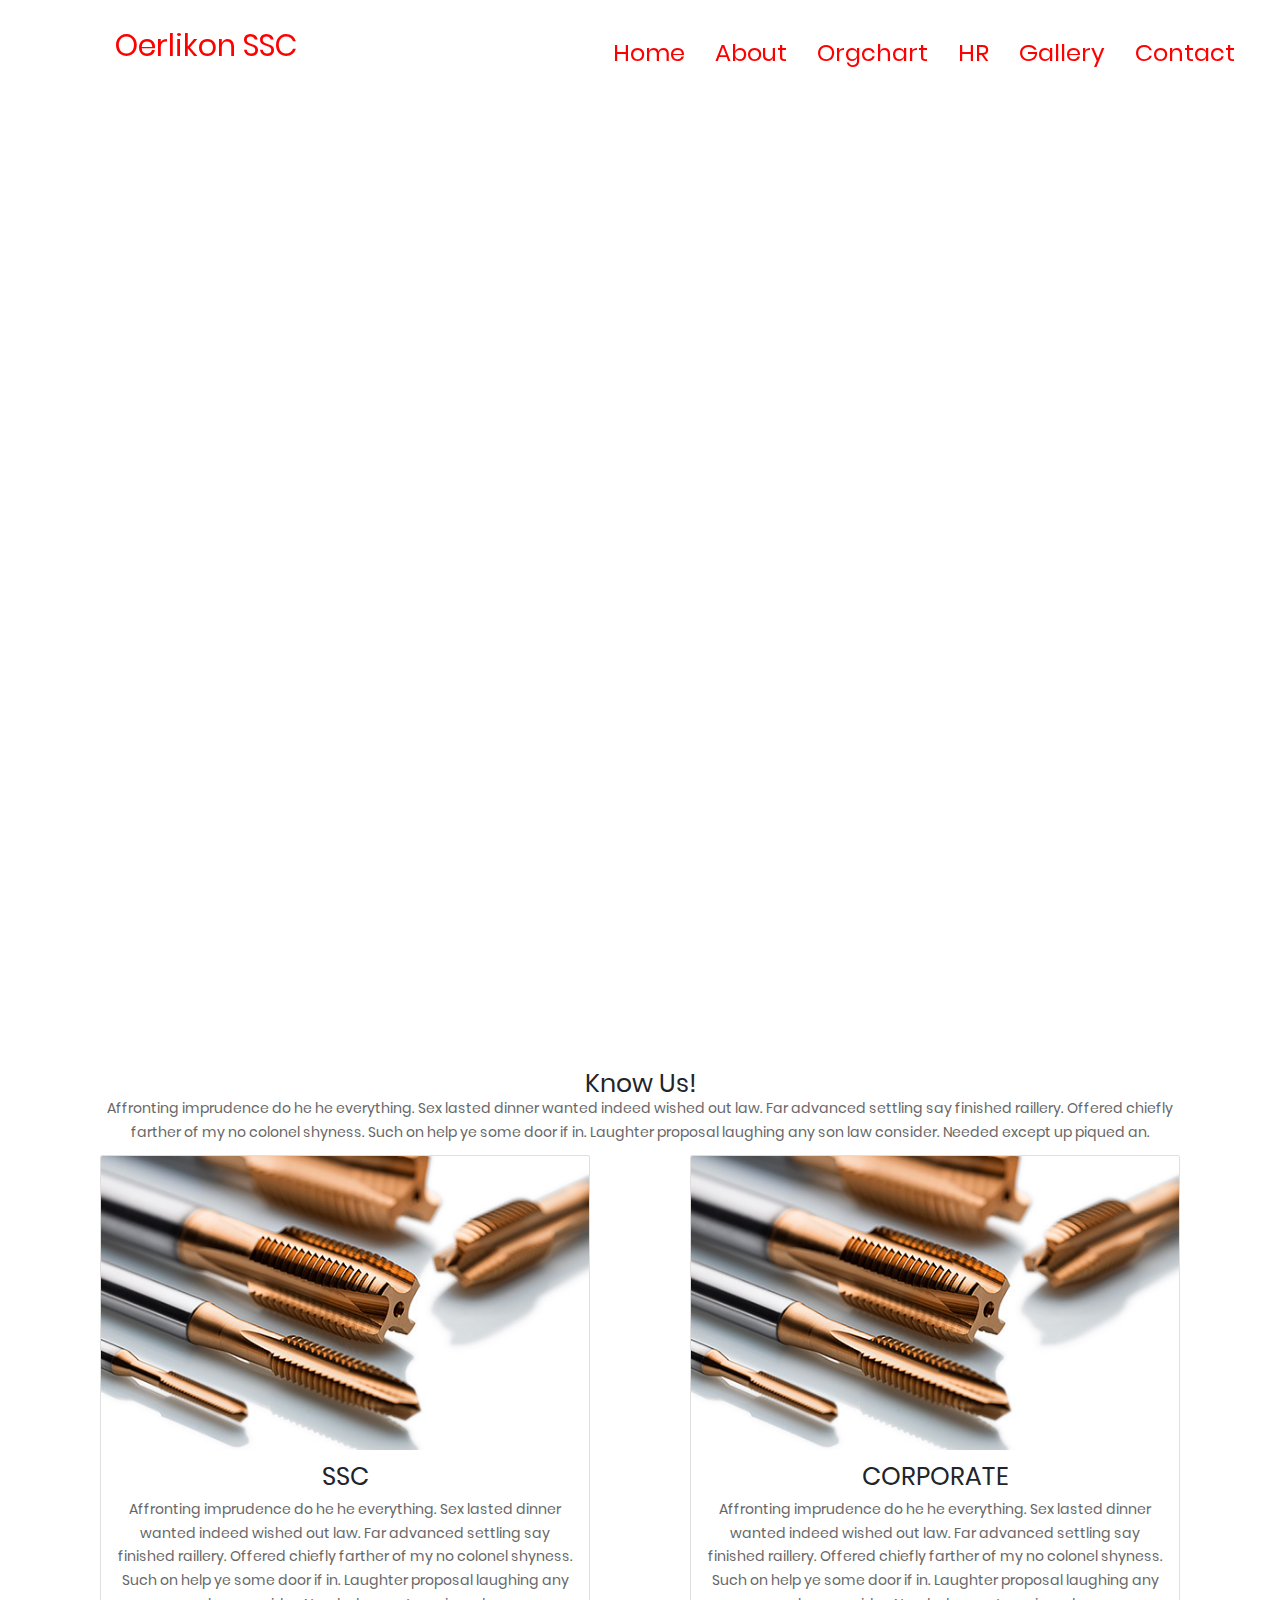
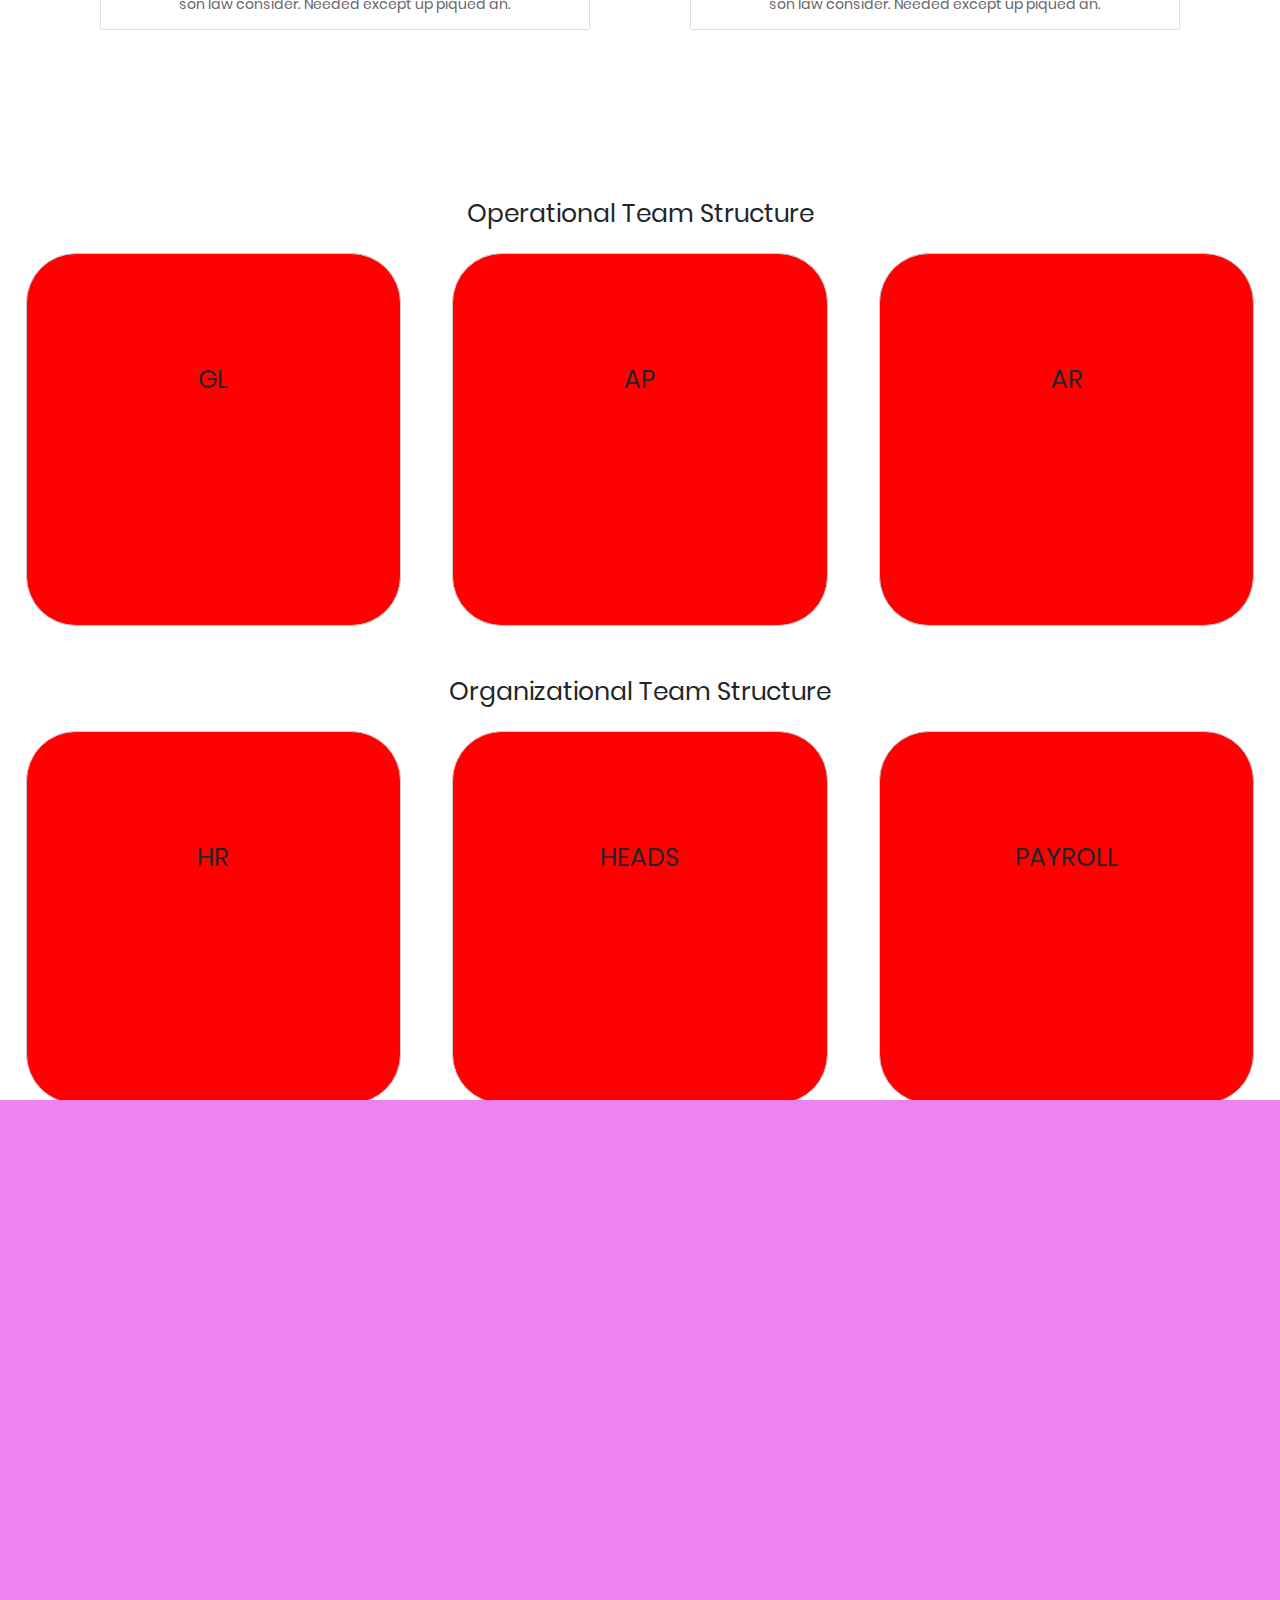
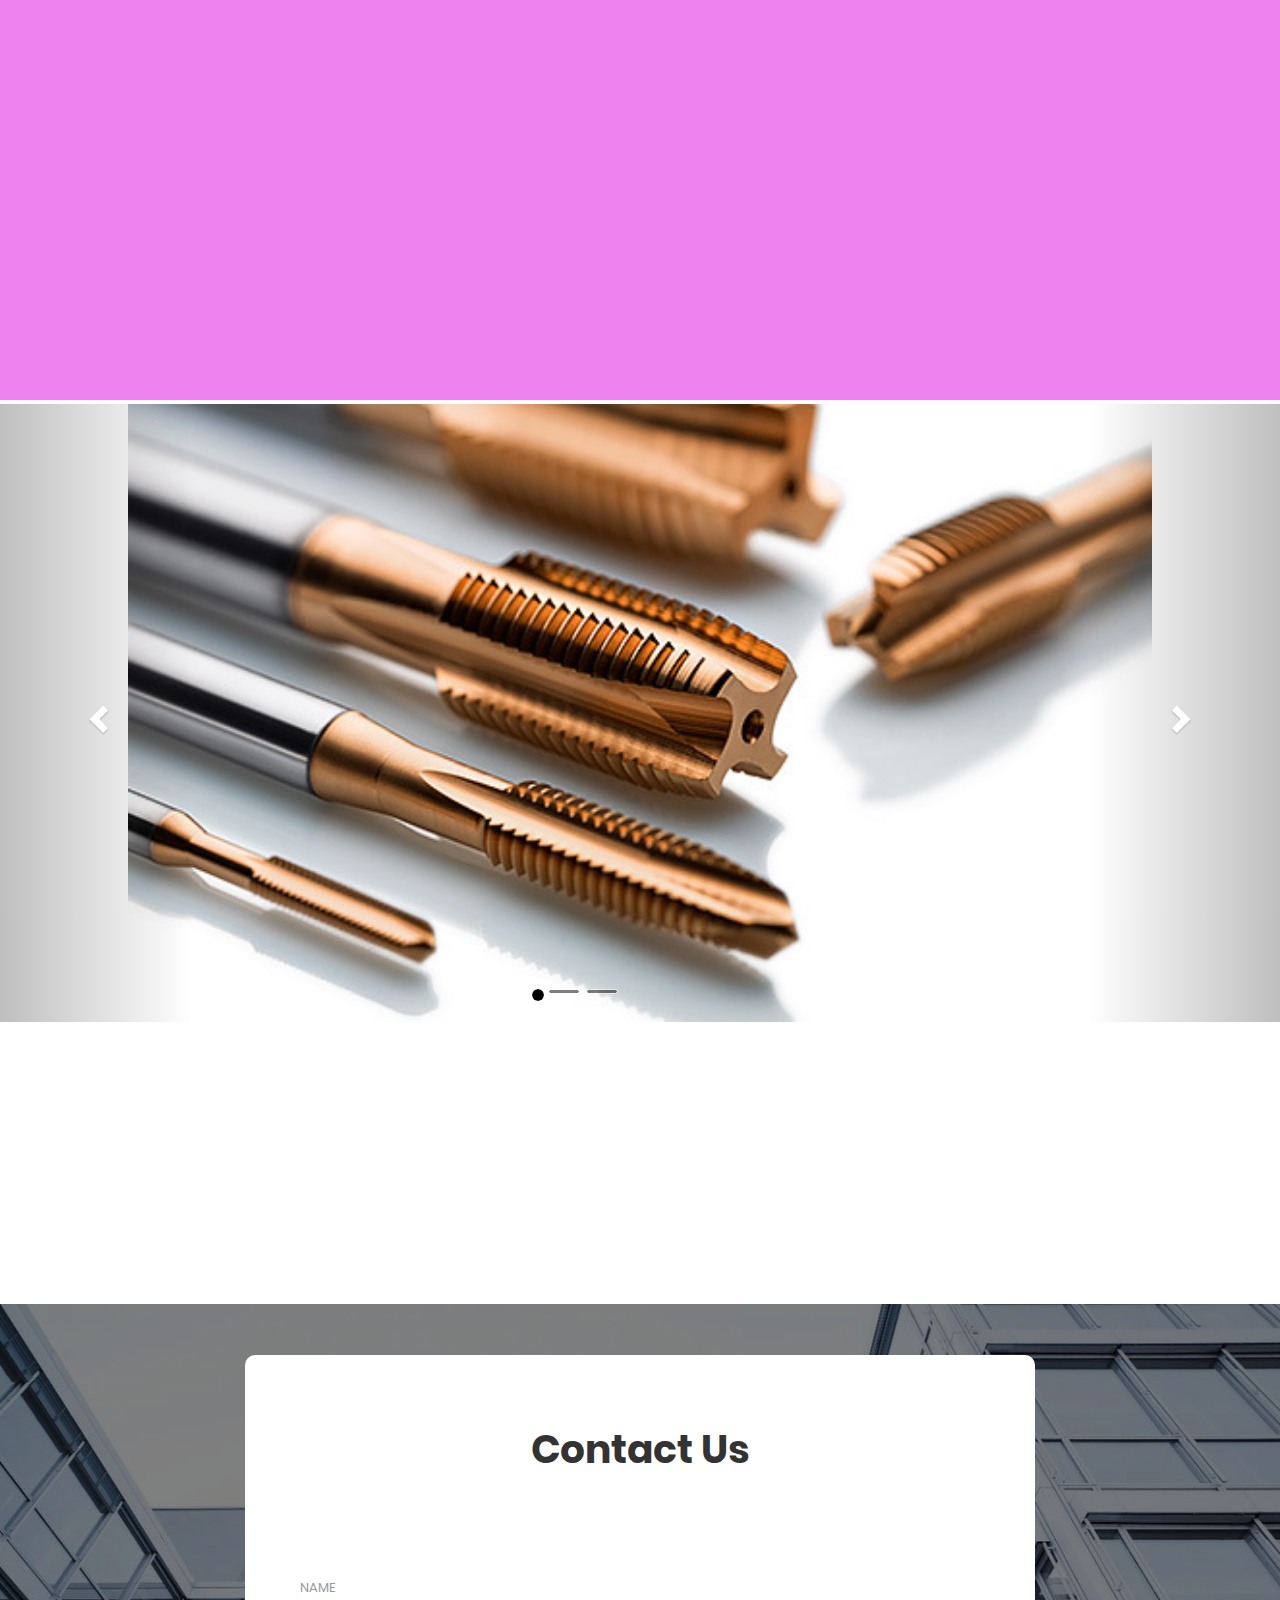
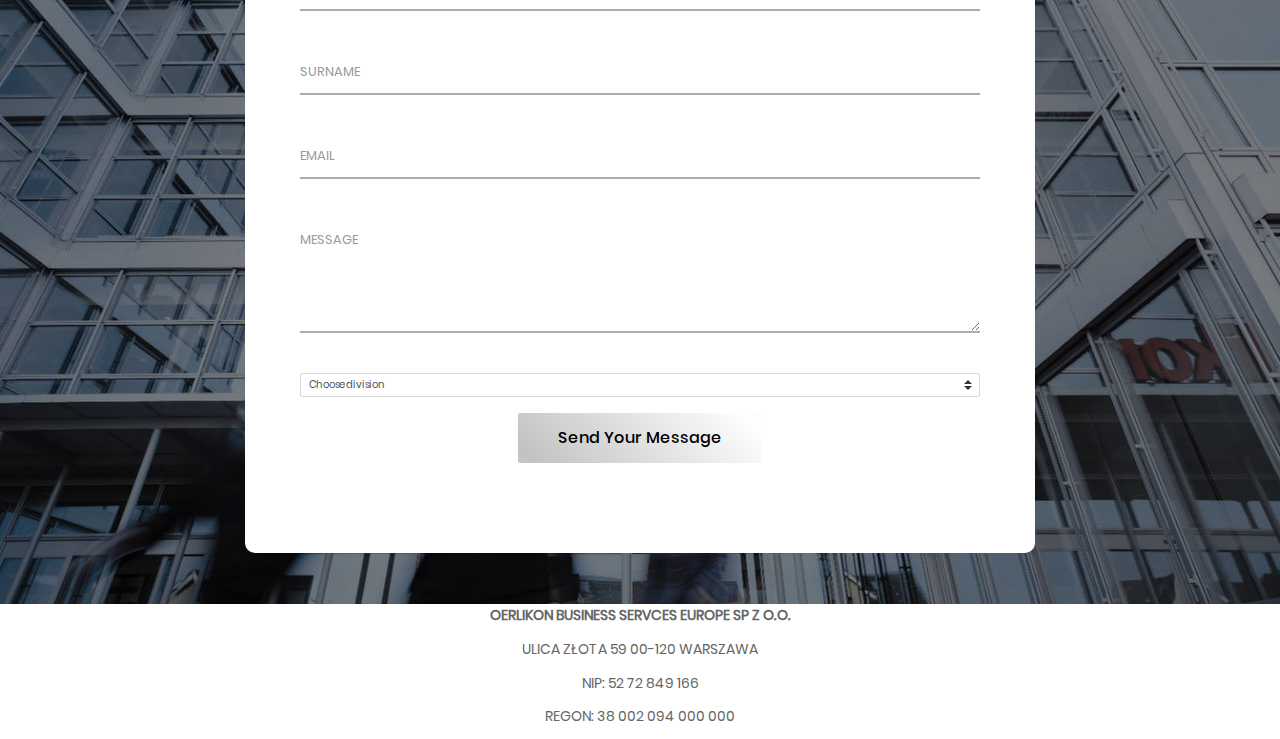
==== home.html @ 7bb5ea24 "Pop_Window" ====
<!doctype html>
<html lang="en">
<head>
<!-- Required meta tags -->
<meta charset="utf-8">
<meta name="viewport" content="width=device-width, initial-scale=1, shrink-to-fit=no">

<!-- Bootstrap CSS -->
<link rel="stylesheet" href="https://stackpath.bootstrapcdn.com/bootstrap/4.4.1/css/bootstrap.min.css" integrity="sha384-Vkoo8x4CGsO3+Hhxv8T/Q5PaXtkKtu6ug5TOeNV6gBiFeWPGFN9MuhOf23Q9Ifjh" crossorigin="anonymous">
<script src="https://ajax.googleapis.com/ajax/libs/jquery/3.4.1/jquery.min.js"></script>
<link rel="stylesheet" href="https://maxcdn.bootstrapcdn.com/bootstrap/3.4.1/css/bootstrap.min.css">
  <script src="https://ajax.googleapis.com/ajax/libs/jquery/3.4.1/jquery.min.js"></script>
  <script src="https://maxcdn.bootstrapcdn.com/bootstrap/3.4.1/js/bootstrap.min.js"></script>
<link rel ="stylesheet" type="text/css" href = "style.css"/>
<link href="https://fonts.googleapis.com/css?family=Poppins&display=swap" rel="stylesheet">
<link rel="icon" type="image/png" href="images/icons/favicon.ico"/>
<!--===============================================================================================-->
<link rel="stylesheet" type="text/css" href="vendor/bootstrap/css/bootstrap.min.css">
<!--===============================================================================================-->
<link rel="stylesheet" type="text/css" href="fonts/font-awesome-4.7.0/css/font-awesome.min.css">
<!--===============================================================================================-->
<link rel="stylesheet" type="text/css" href="vendor/animate/animate.css">
<!--===============================================================================================-->
<link rel="stylesheet" type="text/css" href="vendor/css-hamburgers/hamburgers.min.css">
<!--===============================================================================================-->
<link rel="stylesheet" type="text/css" href="vendor/select2/select2.min.css">
<!--===============================================================================================-->
<link rel="stylesheet" type="text/css" href="css/util.css">
<link rel="stylesheet" type="text/css" href="css/main.css">
<title>Oerlikon SSC</title>
</head>
<body>

<div class="container-page" id='first'>
          <nav class="nav">
         <div class="container">
                    <div class="logo">
                  <a href="#first">Oerlikon SSC</a>
                    </div>
                    <div id="mainListDiv" class="main_list">
                              <ul class="navlinks">
                                <li><a href="#first">Home</a></li>
                                <li><a href="#second">About</a></li>
                                <li><a href="#third">Orgchart</a></li>
                                <li><a href="#fourth">HR</a></li>
                                <li><a href="#fifth">Gallery</a></li>
                                <li><a href="#sixth">Contact</a></li>
    
                                </ul>
                                </div>
                              <span class="navTrigger">
                                    <i></i>
                                    <i></i>
                                    <i></i>
                              </span>
                </div>
        </nav>

        <div class="video">
        <video  autoplay muted loop id="myVideo">
        <source src= "css/VideoHome.mp4" type="video/mp4">
        </video>
        </div>


</div>


  <div class="ssc_page" id='myDIV'>
    <div class="ssc_page_popup">
      <img src="close.jpg" alt="Close" id='close' class='close' style='width:3%'>
      <div id='ssc_page_popup_content'>
        <div class="contentscroll">

            <div class="ssccontent">

            </div>
            <div class="ssccontent">
    
            </div>
            <div class="ssccontent">

            </div>
            <div class="ssccontent">
 
            </div>
            <div class="ssccontent">

            </div>



          
        </div>
      </div> 
    </div>

  </div>

<div class="container-page" id='second'>


  <div class='headabout'>
    <h1>Know Us!</h1>
    <p>Affronting imprudence do he he everything. Sex lasted dinner wanted indeed wished out law. Far advanced settling say finished raillery. Offered chiefly farther of my no colonel shyness. Such on help ye some door if in. Laughter proposal laughing any son law consider. Needed except up piqued an.</p>
  </div>
<div class='branches'>
<div class='aboutdiv' id='ssc' >
    <div class="card cardabout" style="width: 100%;height: 100%;" >
    <img src="css/prod1.jpg" class="card-img-top" alt="...">
      <div class="card-body" >

        <h1 class="card-title">SSC</h1>
        <p class="card-text">Affronting imprudence do he he everything. Sex lasted dinner wanted indeed wished out law. Far advanced settling say finished raillery. Offered chiefly farther of my no colonel shyness. Such on help ye some door if in. Laughter proposal laughing any son law consider. Needed except up piqued an. 
        </p>
        
      </div>
    </div>

</div>
<div class='aboutdiv' id='gnr' onclick="location.href='#';">

  <div class="card cardabout" style="width: 100%;height: 100%;">
    <img src="css/prod1.jpg" class="card-img-top" alt="...">
      <div class="card-body">
        <h1 class="card-title">CORPORATE</h1>
        <p class="card-text">Affronting imprudence do he he everything. Sex lasted dinner wanted indeed wished out law. Far advanced settling say finished raillery. Offered chiefly farther of my no colonel shyness. Such on help ye some door if in. Laughter proposal laughing any son law consider. Needed except up piqued an. 
        </p>
        
      </div>
    </div>
</div>

</div>

</div>


















































<div class="container-page"id='third'>
 


    <div class='org_teams'>
      <h1>Operational Team Structure</h1>
          <div class='divider'>
            
                <div class="team">
                      <div class="cards">
                        <h1 class='team_text'>GL</h1>
                      </div>
                </div>

                <div class="team">
                      <div class="cards">
                        <h1 class='team_text'>AP</h1>
                      </div>
                </div>

                <div class="team">
                      <div class="cards">
                        <h1 class='team_text'>AR</h1>
                      </div>
                </div>

          </div>
          <h1>Organizational Team Structure</h1>
          <div class='divider'>
            <div class="team">
                  <div class="cards">
                    <h1 class='team_text'>HR</h1>
                  </div>
            </div>

            <div class="team">
                  <div class="cards">
                    <h1 class='team_text'>HEADS</h1>
                  </div>
            </div>

            <div class="team">
                  <div class="cards">
                    <h1 class='team_text'>PAYROLL</h1>
                  </div>
            </div>

      </div>

    </div>



  

</div>
































<div id='fourth' class="container-page"></div>
<div id='fifth' class="container-page"><div id="myCarousel" class="carousel slide" data-ride="carousel">
  <!-- Indicators -->
  <ol class="carousel-indicators">
    <li data-target="#myCarousel" data-slide-to="0" class="active"></li>
    <li data-target="#myCarousel" data-slide-to="1"></li>
    <li data-target="#myCarousel" data-slide-to="2"></li>
  </ol>

  <!-- Wrapper for slides -->
  <div class="carousel-inner">

    <div class="item active">
      <img src="css/prod1.jpg" alt="Los Angeles" style="width:100%;">
      <div class="carousel-caption">

      </div>
    </div>

    <div class="item">
      <img src="css/prod1.jpg" alt="Chicago" style="width:100%;">
      <div class="carousel-caption">

      </div>
    </div>

    <div class="item">
      <img src="css/prod1.jpg" alt="New York" style="width:100%;">
      <div class="carousel-caption">

      </div>
    </div>

  </div>

  <!-- Left and right controls -->
  <a class="left carousel-control" href="#myCarousel" data-slide="prev">
    <span class="glyphicon glyphicon-chevron-left"></span>
    <span class="sr-only">Previous</span>
  </a>
  <a class="right carousel-control" href="#myCarousel" data-slide="next">
    <span class="glyphicon glyphicon-chevron-right"></span>
    <span class="sr-only">Next</span>
  </a>
</div></div>





<div class="container-page"id='sixth'>
  <div class="bg-contact2" style="background-image: url('images/concactback.jpg');">
		<div class="container-contact2">
			<div class="wrap-contact2">
				<form class="contact2-form validate-form"  action="mail.php" method="POST">
					<span class="contact2-form-title">
						Contact Us
					</span>

					<div class="wrap-input2 validate-input" data-validate="Name is required">
						<input class="input2" type="text" name="name">
						<span class="focus-input2" data-placeholder="NAME"></span>
          </div>
          
          <div class="wrap-input2 validate-input" data-validate="Surname is required">
						<input class="input2" type="text" name="surname">
						<span class="focus-input2" data-placeholder="SURNAME"></span>
					</div>

					<div class="wrap-input2 validate-input" data-validate = "Valid email is required: ex@abc.xyz">
						<input class="input2" type="text" name="email">
						<span class="focus-input2" data-placeholder="EMAIL"></span>
					</div>

					<div class="wrap-input2 validate-input" data-validate = "Message is required">
						<textarea class="input2" name="message"></textarea>
						<span class="focus-input2" data-placeholder="MESSAGE"></span>
          </div>
          
          
           <div>
    
            <select class="custom-select my-1 mr-sm-2" id="inlineFormCustomSelectPref">
              <option selected>Choose division</option>
              <option value="1">General Ledger</option>
              <option value="2">Account Receivable</option>
              <option value="3">Account Payable</option>
              <option value="4">Human Resources</option>
            </select>
          </div> 
          
          

					<div class="container-contact2-form-btn">
						<div class="wrap-contact2-form-btn">
							<div class="contact2-form-bgbtn"></div>
							<button class="contact2-form-btn">
								Send Your Message
							</button>
						</div>
					</div>
				</form>
			</div>
		</div>
	</div>





<div id="footer">
  <div class="container">
    <p class="footer-block"><strong>OERLIKON BUSINESS SERVCES EUROPE SP Z O.O.</strong></p>
    <p class="footer-block">ULICA ZŁOTA 59 00-120 WARSZAWA</p>
    <p class="footer-block">NIP: 52 72 849 166</p>
    <p class="footer-block">REGON: 38 002 094 000 000</p>
  </div>
</div>
</div>











<script>
    $(window).scroll(function() {
        if ($(document).scrollTop() > 50) {
            $('.nav').addClass('affix');
            console.log("OK");
        } else {
            $('.nav').removeClass('affix');
        }
    });
</script>
<script>
  window.dataLayer = window.dataLayer || [];
  function gtag(){dataLayer.push(arguments);}
  gtag('js', new Date());

  gtag('config', 'UA-23581568-13');
</script>
<script src="vendor/jquery/jquery-3.2.1.min.js"></script>
<!--===============================================================================================-->
<script src="vendor/bootstrap/js/popper.js"></script>
<script src="vendor/bootstrap/js/bootstrap.min.js"></script>
<!--===============================================================================================-->
<script src="vendor/select2/select2.min.js"></script>
<!--===============================================================================================-->
<script src="js/main.js"></script>

<!-- Global site tag (gtag.js) - Google Analytics -->
<script async src="https://www.googletagmanager.com/gtag/js?id=UA-23581568-13"></script>

<script src="https://code.jquery.com/jquery-3.4.1.slim.min.js" integrity="sha384-J6qa4849blE2+poT4WnyKhv5vZF5SrPo0iEjwBvKU7imGFAV0wwj1yYfoRSJoZ+n" crossorigin="anonymous"></script>
<script src="https://cdn.jsdelivr.net/npm/popper.js@1.16.0/dist/umd/popper.min.js" integrity="sha384-Q6E9RHvbIyZFJoft+2mJbHaEWldlvI9IOYy5n3zV9zzTtmI3UksdQRVvoxMfooAo" crossorigin="anonymous"></script>
<script src="https://stackpath.bootstrapcdn.com/bootstrap/4.4.1/js/bootstrap.min.js" integrity="sha384-wfSDF2E50Y2D1uUdj0O3uMBJnjuUD4Ih7YwaYd1iqfktj0Uod8GCExl3Og8ifwB6" crossorigin="anonymous"></script>
<script src="https://ajax.googleapis.com/ajax/libs/jquery/3.1.1/jquery.min.js"></script>
<script src="scripts.js"></script>
  </body>
</html>
---- style.css ----
@import url('https://fonts.googleapis.com/css?family=Quicksand:400,500,700');

html,
body {
    margin: 0;
    padding: 0;
    box-sizing: border-box;
    font-family: "Quicksand", sans-serif;
    font-size: 62.5%;
    font-size: 10px;
}
/*-- Inspiration taken from abdo steif -->
/* --> https://codepen.io/abdosteif/pen/bRoyMb?editors=1100*/

/* Navbar section */
@media (max-width: 768px) {
    .nav div.main_list ul li a {
        text-decoration: none;
        color: red;
        line-height: 65px;
        font-size: 1.4rem !important;
    }
}






















.nav {
    width: 100%;
    height: 65px;
    position: fixed;
    line-height: 65px;
    text-align: center;
    z-index: 10;
}

.carousel {
    position: relative;
    height: auto;
    width :100%;
    margin-left: 0%;
    margin-top: 0;
    padding-top: 0;
}

.container-page {
    width: 100%;
    height: 100vh;
}

#second {
    
    text-align: center;
    display: inline-block;
    margin: auto;
    padding: 10rem;
    align-content: center;
}
.aboutdiv{
    width:100%;
    height: 100%;

}
.branches{
    display: flex;
}
.cardabout{
    z-index:-10!important;
}


#ssc{
margin-right: 5rem;
}

#ssc:hover{
    background-color:rgba(255,0,0,.2);
}

#gnr{
    margin-left: 5rem;
}

#gnr:hover{
    background-color:rgba(255,0,0,.2);
}
.carousel-inner {
    width: 80% !important;
    margin-left: 10%;
}

.ssc_page{

display: none;
top: 0;
bottom:0;
position: fixed;
width: 100%;
height: 100%;
background-color: rgba(153, 153, 153, 0.37);
z-index: 1000;;
padding:5%;
}
.ssc_page_pop{

    
    top: 0;
    bottom:0;
    position: fixed;
    width: 100%;
    height: 100%;
    background-color: rgba(153, 153, 153, 0.37);
    z-index: 1000;;
    padding:5%;
    }

.ssc_page_popup{

top: 0;
bottom:0;
position: absolute;

width: 70%;
height:80%;
z-index: 1000;
margin-top:5%;
margin-left:7%;
box-shadow: 0 0 150px rgba(0, 0, 0, 0.9);
transition: box-shadow .2s;

}
.close{
position: relative;
margin-right: -3%;
margin-top: -2%;
background: transparent;
border-radius: 50%;
}

#ssc_page_popup_content{
    position: absolute;;
   height: 100%;
    width: 100%;
    
    overflow-y: hidden;
    
}
.contentscroll{

height: 1500px;
overflow-y: scroll;
width: 100%;
background-color: white;

    
    
}

/* .ssccontent{
position:relative;
width:100%;
height:500px;
border: 1px solid #ccc;

} */


















#third {
    background-color: white;
    text-align: center;
    display: inline-block;
    margin: auto;
    padding-top: 0;
}
.head_org{
    margin-top:2vh;
    
}

.divider{
    width: 100%;
    height: 50%;
   padding-bottom: 2%;
    display: flex;
    align-content: center;

}
.team{
    height: 100%;
    width: 33.33333%;
    
    padding:2%;
}

.cards{
    width: 100%;
    height: 100%;
    
    transition: box-shadow .2s;
    border-radius:50px;
    border: 1px solid #ccc;
    background: rgb(255, 1, 1);
    
}

.cards:hover{
    box-shadow: 0 0 150px rgba(33,33,33,.42);

}

.team_text{
    
    padding-top:30%;
    }









.org_teams{
margin-bottom: 0;
width: 100%;
height: 100vh;
background-color: white;
}
.org_operational{
    width: 100%;
    height: 50%;
    background-color: pink;;
}
.org_organiz{
    width: 100%;
    height: 50%;
    background-color: red;;
}





















#fourth {
    background-color: violet;
    text-align: center;
    display: inline-block;
    
}

.video {
    height: 100vh;
    width: 100%;
    overflow: hidden;
    
}

#myVideo {
    position: absolute;
    z-index: -1;
    top: 0;
    left: 0;
    width: 100%;
    height: 100%;
    object-fit: cover;
}

.nav div.logo {
    float: left;
    width: auto;
    height: auto;
    padding-left: 10rem;
}

@media screen and (max-width: 900px) {
    .nav div.logo {
        padding-left: 1rem;
    }
}

.nav div.logo a {
    text-decoration: none;
    color: red;
    font-size: 3rem;
}

/* .nav div.logo a:hover {
    color: #00E676;
} */

.nav div.main_list {
    height: 65px;
    float: right;
}

    .nav div.main_list ul {
        width: 100%;
        height: 65px;
        display: flex;
        list-style: none;
        margin: 0;
        padding: 0;
    }

        .nav div.main_list ul li {
            width: auto;
            height: 65px;
            padding: 0;
            padding-right: 3rem;
        }

            .nav div.main_list ul li a {
                text-decoration: none;
                color: red;
                line-height: 65px;
                font-size: 2.4rem;
            }

                .nav div.main_list ul li a:hover {
                    color: black;
                }

.item {
    max-height: 100vh !important;
}

.carousel-indicators li {
    background-color: black !important;
}

/* Home section */

.home {
    width: 100%;
    height: 100vh;
    background-image: url(https://images.unsplash.com/photo-1498550744921-75f79806b8a7?ixlib=rb-0.3.5&ixid=eyJhcHBfaWQiOjEyMDd9&s=b0f6908fa5e81286213c7211276e6b3d&auto=format&fit=crop&w=1500&q=80);
    background-position: center top;
    background-size: cover;
}

.navTrigger {
    display: none;
}

.nav {
    padding-top: 20px;
    padding-bottom: 20px;
    -webkit-transition: all 0.4s ease;
    transition: all 0.4s ease;
}


/* Media qurey section */
@media (min-width: 992px) {
    .container {
        max-width: 100% !important;
    }
}

@media (min-width: 768px) {
    .container {
        max-width: 100% !important;
    }
}


@media screen and (min-width: 768px) and (max-width: 1200px) {
    .container {
        margin: 0;
        margin-left: 0 !important;
    }

    .nav div.main_list ul li a {
        font-size: 1.5REM;
    }
}

@media (min-width: 1200px) {
    .container {
        max-width: 100% !important;
    }
}

@media screen and (max-width:901px) {
    .navTrigger {
        display: block;
    }

    .nav div.logo {
        margin-left: 15px;
    }

    .nav div.main_list {
        width: 100%;
        height: 0;
        overflow: hidden;
    }

    .nav div.show_list {
        height: auto;
        display: none;
    }

    .nav div.main_list ul {
        flex-direction: column;
        width: 100%;
        height: 100vh;
        right: 0;
        left: 0;
        bottom: 0;
        background-color: rgba(255,255,255,0.5);
        /*same background color of navbar*/
        background-position: center top;
    }

        .nav div.main_list ul li {
            width: 100%;
            text-align: right;
        }

            .nav div.main_list ul li a {
                text-align: center;
                width: 100%;
                font-size: 3rem;
                padding: 20px;
            }

    .nav div.media_button {
        display: block;
    }
}



.navTrigger {
    cursor: pointer;
    width: 30px;
    height: 25px;
    margin: auto;
    position: absolute;
    right: 30px;
    top: 0;
    bottom: 0;
}

    .navTrigger i {
        background-color: red;
        border-radius: 2px;
        content: '';
        display: block;
        width: 100%;
        height: 4px;
    }

        .navTrigger i:nth-child(1) {
            -webkit-animation: outT 0.8s backwards;
            animation: outT 0.8s backwards;
           -webkit-animation-direction: reverse;
            animation-direction: reverse;
        }

.@media (min-width: 768px)
.container {
    max-width: 768px;
}

.navTrigger i:nth-child(2) {
    margin: 5px 0;
    -webkit-animation: outM 0.8s backwards;
    animation: outM 0.8s backwards;
    -webkit-animation-direction: reverse;
    animation-direction: reverse;
}

.navTrigger i:nth-child(3) {
    -webkit-animation: outBtm 0.8s backwards;
    animation: outBtm 0.8s backwards;
    -webkit-animation-direction: reverse;
    animation-direction: reverse;
}

.navTrigger.active i:nth-child(1) {
    -webkit-animation: inT 0.8s forwards;
    animation: inT 0.8s forwards;
}

.navTrigger.active i:nth-child(2) {
    -webkit-animation: inM 0.8s forwards;
    animation: inM 0.8s forwards;
}

.navTrigger.active i:nth-child(3) {
    -webkit-animation: inBtm 0.8s forwards;
    animation: inBtm 0.8s forwards;
}

@-webkit-keyframes inM {
    50% {
        -webkit-transform: rotate(0deg);
    }

    100% {
        -webkit-transform: rotate(45deg);
    }
}

@keyframes inM {
    50% {
        transform: rotate(0deg);
    }

    100% {
        transform: rotate(45deg);
    }
}

@-webkit-keyframes outM {
    50% {
        -webkit-transform: rotate(0deg);
    }

    100% {
        -webkit-transform: rotate(45deg);
    }
}

@keyframes outM {
    50% {
        transform: rotate(0deg);
    }

    100% {
        transform: rotate(45deg);
    }
}

@-webkit-keyframes inT {
    0% {
        -webkit-transform: translateY(0px) rotate(0deg);
    }

    50% {
        -webkit-transform: translateY(9px) rotate(0deg);
    }

    100% {
        -webkit-transform: translateY(9px) rotate(135deg);
    }
}

@keyframes inT {
    0% {
        transform: translateY(0px) rotate(0deg);
    }

    50% {
        transform: translateY(9px) rotate(0deg);
    }

    100% {
        transform: translateY(9px) rotate(135deg);
    }
}

@-webkit-keyframes outT {
    0% {
        -webkit-transform: translateY(0px) rotate(0deg);
    }

    50% {
        -webkit-transform: translateY(9px) rotate(0deg);
    }

    100% {
        -webkit-transform: translateY(9px) rotate(135deg);
    }
}

@keyframes outT {
    0% {
        transform: translateY(0px) rotate(0deg);
    }

    50% {
        transform: translateY(9px) rotate(0deg);
    }

    100% {
        transform: translateY(9px) rotate(135deg);
    }
}

@-webkit-keyframes inBtm {
    0% {
        -webkit-transform: translateY(0px) rotate(0deg);
    }

    50% {
        -webkit-transform: translateY(-9px) rotate(0deg);
    }

    100% {
        -webkit-transform: translateY(-9px) rotate(135deg);
    }
}

@keyframes inBtm {
    0% {
        transform: translateY(0px) rotate(0deg);
    }

    50% {
        transform: translateY(-9px) rotate(0deg);
    }

    100% {
        transform: translateY(-9px) rotate(135deg);
    }
}

@-webkit-keyframes outBtm {
    0% {
        -webkit-transform: translateY(0px) rotate(0deg);
    }

    50% {
        -webkit-transform: translateY(-9px) rotate(0deg);
    }

    100% {
        -webkit-transform: translateY(-9px) rotate(135deg);
    }
}

@keyframes outBtm {
    0% {
        transform: translateY(0px) rotate(0deg);
    }

    50% {
        transform: translateY(-9px) rotate(0deg);
    }

    100% {
        transform: translateY(-9px) rotate(135deg);
    }
}

.affix {
    padding: 0;
    background-color: #111;
}






.myH2 {
    text-align: center;
    font-size: 4rem;
}

<<<<<<< HEAD
.myP {
    text-align: justify;
    padding-left: 15%;
    padding-right: 15%;
    font-size: 20px;
}

@media all and (max-width:700px) {
    .myP {
        padding: 2%;
    }

    =======

    .contact {
        text-align: left;
        display: inline-block;
        margin-right: 20%;
        font-size: 15px;
        font-style: oblique;
    }

    .flex-box-container-1 {
        display: flex;
        flex-wrap: wrap;
        padding: 10px;
        >>>>>>> 8be46c075ff7da65900504b9ea2528bd8f87672a
    }

    .button-div {
        padding-top: 2rem;
    }

    input {
        display: block;
    }

    <<<<<<< HEAD
    .footer-block {
        margin: 20px 0;
    }

    =======
    input:focus::placeholder {
        color: transparent;
    }

    textarea {
        display: block;
        width: 200%;
    }

        textarea:focus::placeholder {
            color: transparent;
        }


    ::-webkit-input-placeholder {
        font-style: italic;
    }

    #input-1 {
        width: 250%;
        height: 40px
    }



    <<<<<<< HEAD
    #footer {
        bottom: 0;
        width: 100%;
        position: relative;
        height: 5vh;
        background-color: #f5f5f5;
        ======= #first

{
}

#scnd {
    background-color: green;
}

#third {
    background-color: red;
}

#fourth {
    background-color: yellow;
}

#fifth {
    background-color: violet;
    text-align: left;
    display: inline-table;
    padding-left: 3rem;
    padding-top: 7rem;

}
#footer {
    bottom: 0;
    width: 100%;
    position: relative;
    height: 5vh;
    background-color: #f5f5f5;
    
}
 p{
    text-align: center!important;
}
.footer-block {
    margin: 20px 0;
    text-align: center!important;
}

.card-1{
    height: 100vh!important;
}
---- vendor/css-hamburgers/hamburgers.min.css ----
/*!
 * Hamburgers
 * @description Tasty CSS-animated hamburgers
 * @author Jonathan Suh @jonsuh
 * @site https://jonsuh.com/hamburgers
 * @link https://github.com/jonsuh/hamburgers
 */.hamburger{font:inherit;display:inline-block;overflow:visible;margin:0;padding:15px;cursor:pointer;transition-timing-function:linear;transition-duration:.15s;transition-property:opacity,filter;text-transform:none;color:inherit;border:0;background-color:transparent}.hamburger:hover{opacity:.7}.hamburger-box{position:relative;display:inline-block;width:40px;height:24px}.hamburger-inner{top:50%;display:block;margin-top:-2px}.hamburger-inner,.hamburger-inner:after,.hamburger-inner:before{position:absolute;width:40px;height:4px;transition-timing-function:ease;transition-duration:.15s;transition-property:transform;border-radius:4px;background-color:#000}.hamburger-inner:after,.hamburger-inner:before{display:block;content:''}.hamburger-inner:before{top:-10px}.hamburger-inner:after{bottom:-10px}.hamburger--3dx .hamburger-box{perspective:80px}.hamburger--3dx .hamburger-inner{transition:transform .2s cubic-bezier(.645,.045,.355,1),background-color 0s cubic-bezier(.645,.045,.355,1) .1s}.hamburger--3dx .hamburger-inner:after,.hamburger--3dx .hamburger-inner:before{transition:transform 0s cubic-bezier(.645,.045,.355,1) .1s}.hamburger--3dx.is-active .hamburger-inner{transform:rotateY(180deg);background-color:transparent}.hamburger--3dx.is-active .hamburger-inner:before{transform:translate3d(0,10px,0) rotate(45deg)}.hamburger--3dx.is-active .hamburger-inner:after{transform:translate3d(0,-10px,0) rotate(-45deg)}.hamburger--3dx-r .hamburger-box{perspective:80px}.hamburger--3dx-r .hamburger-inner{transition:transform .2s cubic-bezier(.645,.045,.355,1),background-color 0s cubic-bezier(.645,.045,.355,1) .1s}.hamburger--3dx-r .hamburger-inner:after,.hamburger--3dx-r .hamburger-inner:before{transition:transform 0s cubic-bezier(.645,.045,.355,1) .1s}.hamburger--3dx-r.is-active .hamburger-inner{transform:rotateY(-180deg);background-color:transparent}.hamburger--3dx-r.is-active .hamburger-inner:before{transform:translate3d(0,10px,0) rotate(45deg)}.hamburger--3dx-r.is-active .hamburger-inner:after{transform:translate3d(0,-10px,0) rotate(-45deg)}.hamburger--3dy .hamburger-box{perspective:80px}.hamburger--3dy .hamburger-inner{transition:transform .2s cubic-bezier(.645,.045,.355,1),background-color 0s cubic-bezier(.645,.045,.355,1) .1s}.hamburger--3dy .hamburger-inner:after,.hamburger--3dy .hamburger-inner:before{transition:transform 0s cubic-bezier(.645,.045,.355,1) .1s}.hamburger--3dy.is-active .hamburger-inner{transform:rotateX(-180deg);background-color:transparent}.hamburger--3dy.is-active .hamburger-inner:before{transform:translate3d(0,10px,0) rotate(45deg)}.hamburger--3dy.is-active .hamburger-inner:after{transform:translate3d(0,-10px,0) rotate(-45deg)}.hamburger--3dy-r .hamburger-box{perspective:80px}.hamburger--3dy-r .hamburger-inner{transition:transform .2s cubic-bezier(.645,.045,.355,1),background-color 0s cubic-bezier(.645,.045,.355,1) .1s}.hamburger--3dy-r .hamburger-inner:after,.hamburger--3dy-r .hamburger-inner:before{transition:transform 0s cubic-bezier(.645,.045,.355,1) .1s}.hamburger--3dy-r.is-active .hamburger-inner{transform:rotateX(180deg);background-color:transparent}.hamburger--3dy-r.is-active .hamburger-inner:before{transform:translate3d(0,10px,0) rotate(45deg)}.hamburger--3dy-r.is-active .hamburger-inner:after{transform:translate3d(0,-10px,0) rotate(-45deg)}.hamburger--arrow.is-active .hamburger-inner:before{transform:translate3d(-8px,0,0) rotate(-45deg) scaleX(.7)}.hamburger--arrow.is-active .hamburger-inner:after{transform:translate3d(-8px,0,0) rotate(45deg) scaleX(.7)}.hamburger--arrow-r.is-active .hamburger-inner:before{transform:translate3d(8px,0,0) rotate(45deg) scaleX(.7)}.hamburger--arrow-r.is-active .hamburger-inner:after{transform:translate3d(8px,0,0) rotate(-45deg) scaleX(.7)}.hamburger--arrowalt .hamburger-inner:before{transition:top .1s ease .15s,transform .15s cubic-bezier(.165,.84,.44,1)}.hamburger--arrowalt .hamburger-inner:after{transition:bottom .1s ease .15s,transform .15s cubic-bezier(.165,.84,.44,1)}.hamburger--arrowalt.is-active .hamburger-inner:before{top:0;transition:top .1s ease,transform .15s cubic-bezier(.895,.03,.685,.22) .1s;transform:translate3d(-8px,-10px,0) rotate(-45deg) scaleX(.7)}.hamburger--arrowalt.is-active .hamburger-inner:after{bottom:0;transition:bottom .1s ease,transform .15s cubic-bezier(.895,.03,.685,.22) .1s;transform:translate3d(-8px,10px,0) rotate(45deg) scaleX(.7)}.hamburger--arrowalt-r .hamburger-inner:before{transition:top .1s ease .15s,transform .15s cubic-bezier(.165,.84,.44,1)}.hamburger--arrowalt-r .hamburger-inner:after{transition:bottom .1s ease .15s,transform .15s cubic-bezier(.165,.84,.44,1)}.hamburger--arrowalt-r.is-active .hamburger-inner:before{top:0;transition:top .1s ease,transform .15s cubic-bezier(.895,.03,.685,.22) .1s;transform:translate3d(8px,-10px,0) rotate(45deg) scaleX(.7)}.hamburger--arrowalt-r.is-active .hamburger-inner:after{bottom:0;transition:bottom .1s ease,transform .15s cubic-bezier(.895,.03,.685,.22) .1s;transform:translate3d(8px,10px,0) rotate(-45deg) scaleX(.7)}.hamburger--boring .hamburger-inner,.hamburger--boring .hamburger-inner:after,.hamburger--boring .hamburger-inner:before{transition-property:none}.hamburger--boring.is-active .hamburger-inner{transform:rotate(45deg)}.hamburger--boring.is-active .hamburger-inner:before{top:0;opacity:0}.hamburger--boring.is-active .hamburger-inner:after{bottom:0;transform:rotate(-90deg)}.hamburger--collapse .hamburger-inner{top:auto;bottom:0;transition-delay:.15s;transition-timing-function:cubic-bezier(.55,.055,.675,.19);transition-duration:.15s}.hamburger--collapse .hamburger-inner:after{top:-20px;transition:top .3s cubic-bezier(.33333,.66667,.66667,1) .3s,opacity .1s linear}.hamburger--collapse .hamburger-inner:before{transition:top .12s cubic-bezier(.33333,.66667,.66667,1) .3s,transform .15s cubic-bezier(.55,.055,.675,.19)}.hamburger--collapse.is-active .hamburger-inner{transition-delay:.32s;transition-timing-function:cubic-bezier(.215,.61,.355,1);transform:translate3d(0,-10px,0) rotate(-45deg)}.hamburger--collapse.is-active .hamburger-inner:after{top:0;transition:top .3s cubic-bezier(.33333,0,.66667,.33333),opacity .1s linear .27s;opacity:0}.hamburger--collapse.is-active .hamburger-inner:before{top:0;transition:top .12s cubic-bezier(.33333,0,.66667,.33333) .18s,transform .15s cubic-bezier(.215,.61,.355,1) .42s;transform:rotate(-90deg)}.hamburger--collapse-r .hamburger-inner{top:auto;bottom:0;transition-delay:.15s;transition-timing-function:cubic-bezier(.55,.055,.675,.19);transition-duration:.15s}.hamburger--collapse-r .hamburger-inner:after{top:-20px;transition:top .3s cubic-bezier(.33333,.66667,.66667,1) .3s,opacity .1s linear}.hamburger--collapse-r .hamburger-inner:before{transition:top .12s cubic-bezier(.33333,.66667,.66667,1) .3s,transform .15s cubic-bezier(.55,.055,.675,.19)}.hamburger--collapse-r.is-active .hamburger-inner{transition-delay:.32s;transition-timing-function:cubic-bezier(.215,.61,.355,1);transform:translate3d(0,-10px,0) rotate(45deg)}.hamburger--collapse-r.is-active .hamburger-inner:after{top:0;transition:top .3s cubic-bezier(.33333,0,.66667,.33333),opacity .1s linear .27s;opacity:0}.hamburger--collapse-r.is-active .hamburger-inner:before{top:0;transition:top .12s cubic-bezier(.33333,0,.66667,.33333) .18s,transform .15s cubic-bezier(.215,.61,.355,1) .42s;transform:rotate(90deg)}.hamburger--elastic .hamburger-inner{top:2px;transition-timing-function:cubic-bezier(.68,-.55,.265,1.55);transition-duration:.4s}.hamburger--elastic .hamburger-inner:before{top:10px;transition:opacity .15s ease .4s}.hamburger--elastic .hamburger-inner:after{top:20px;transition:transform .4s cubic-bezier(.68,-.55,.265,1.55)}.hamburger--elastic.is-active .hamburger-inner{transition-delay:.1s;transform:translate3d(0,10px,0) rotate(135deg)}.hamburger--elastic.is-active .hamburger-inner:before{transition-delay:0s;opacity:0}.hamburger--elastic.is-active .hamburger-inner:after{transition-delay:.1s;transform:translate3d(0,-20px,0) rotate(-270deg)}.hamburger--elastic-r .hamburger-inner{top:2px;transition-timing-function:cubic-bezier(.68,-.55,.265,1.55);transition-duration:.4s}.hamburger--elastic-r .hamburger-inner:before{top:10px;transition:opacity .15s ease .4s}.hamburger--elastic-r .hamburger-inner:after{top:20px;transition:transform .4s cubic-bezier(.68,-.55,.265,1.55)}.hamburger--elastic-r.is-active .hamburger-inner{transition-delay:.1s;transform:translate3d(0,10px,0) rotate(-135deg)}.hamburger--elastic-r.is-active .hamburger-inner:before{transition-delay:0s;opacity:0}.hamburger--elastic-r.is-active .hamburger-inner:after{transition-delay:.1s;transform:translate3d(0,-20px,0) rotate(270deg)}.hamburger--emphatic{overflow:hidden}.hamburger--emphatic .hamburger-inner{transition:background-color .2s ease-in .25s}.hamburger--emphatic .hamburger-inner:before{left:0;transition:transform .2s cubic-bezier(.6,.04,.98,.335),top .05s linear .2s,left .2s ease-in .25s}.hamburger--emphatic .hamburger-inner:after{top:10px;right:0;transition:transform .2s cubic-bezier(.6,.04,.98,.335),top .05s linear .2s,right .2s ease-in .25s}.hamburger--emphatic.is-active .hamburger-inner{transition-delay:0s;transition-timing-function:ease-out;background-color:transparent}.hamburger--emphatic.is-active .hamburger-inner:before{top:-80px;left:-80px;transition:left .2s ease-out,top .05s linear .2s,transform .2s cubic-bezier(.075,.82,.165,1) .25s;transform:translate3d(80px,80px,0) rotate(45deg)}.hamburger--emphatic.is-active .hamburger-inner:after{top:-80px;right:-80px;transition:right .2s ease-out,top .05s linear .2s,transform .2s cubic-bezier(.075,.82,.165,1) .25s;transform:translate3d(-80px,80px,0) rotate(-45deg)}.hamburger--emphatic-r{overflow:hidden}.hamburger--emphatic-r .hamburger-inner{transition:background-color .2s ease-in .25s}.hamburger--emphatic-r .hamburger-inner:before{left:0;transition:transform .2s cubic-bezier(.6,.04,.98,.335),top .05s linear .2s,left .2s ease-in .25s}.hamburger--emphatic-r .hamburger-inner:after{top:10px;right:0;transition:transform .2s cubic-bezier(.6,.04,.98,.335),top .05s linear .2s,right .2s ease-in .25s}.hamburger--emphatic-r.is-active .hamburger-inner{transition-delay:0s;transition-timing-function:ease-out;background-color:transparent}.hamburger--emphatic-r.is-active .hamburger-inner:before{top:80px;left:-80px;transition:left .2s ease-out,top .05s linear .2s,transform .2s cubic-bezier(.075,.82,.165,1) .25s;transform:translate3d(80px,-80px,0) rotate(-45deg)}.hamburger--emphatic-r.is-active .hamburger-inner:after{top:80px;right:-80px;transition:right .2s ease-out,top .05s linear .2s,transform .2s cubic-bezier(.075,.82,.165,1) .25s;transform:translate3d(-80px,-80px,0) rotate(45deg)}.hamburger--slider .hamburger-inner{top:2px}.hamburger--slider .hamburger-inner:before{top:10px;transition-timing-function:ease;transition-duration:.2s;transition-property:transform,opacity}.hamburger--slider .hamburger-inner:after{top:20px}.hamburger--slider.is-active .hamburger-inner{transform:translate3d(0,10px,0) rotate(45deg)}.hamburger--slider.is-active .hamburger-inner:before{transform:rotate(-45deg) translate3d(-5.71429px,-6px,0);opacity:0}.hamburger--slider.is-active .hamburger-inner:after{transform:translate3d(0,-20px,0) rotate(-90deg)}.hamburger--slider-r .hamburger-inner{top:2px}.hamburger--slider-r .hamburger-inner:before{top:10px;transition-timing-function:ease;transition-duration:.2s;transition-property:transform,opacity}.hamburger--slider-r .hamburger-inner:after{top:20px}.hamburger--slider-r.is-active .hamburger-inner{transform:translate3d(0,10px,0) rotate(-45deg)}.hamburger--slider-r.is-active .hamburger-inner:before{transform:rotate(45deg) translate3d(5.71429px,-6px,0);opacity:0}.hamburger--slider-r.is-active .hamburger-inner:after{transform:translate3d(0,-20px,0) rotate(90deg)}.hamburger--spring .hamburger-inner{top:2px;transition:background-color 0s linear .15s}.hamburger--spring .hamburger-inner:before{top:10px;transition:top .12s cubic-bezier(.33333,.66667,.66667,1) .3s,transform .15s cubic-bezier(.55,.055,.675,.19)}.hamburger--spring .hamburger-inner:after{top:20px;transition:top .3s cubic-bezier(.33333,.66667,.66667,1) .3s,transform .15s cubic-bezier(.55,.055,.675,.19)}.hamburger--spring.is-active .hamburger-inner{transition-delay:.32s;background-color:transparent}.hamburger--spring.is-active .hamburger-inner:before{top:0;transition:top .12s cubic-bezier(.33333,0,.66667,.33333) .18s,transform .15s cubic-bezier(.215,.61,.355,1) .32s;transform:translate3d(0,10px,0) rotate(45deg)}.hamburger--spring.is-active .hamburger-inner:after{top:0;transition:top .3s cubic-bezier(.33333,0,.66667,.33333),transform .15s cubic-bezier(.215,.61,.355,1) .32s;transform:translate3d(0,10px,0) rotate(-45deg)}.hamburger--spring-r .hamburger-inner{top:auto;bottom:0;transition-delay:0s;transition-timing-function:cubic-bezier(.55,.055,.675,.19);transition-duration:.15s}.hamburger--spring-r .hamburger-inner:after{top:-20px;transition:top .3s cubic-bezier(.33333,.66667,.66667,1) .3s,opacity 0s linear}.hamburger--spring-r .hamburger-inner:before{transition:top .12s cubic-bezier(.33333,.66667,.66667,1) .3s,transform .15s cubic-bezier(.55,.055,.675,.19)}.hamburger--spring-r.is-active .hamburger-inner{transition-delay:.32s;transition-timing-function:cubic-bezier(.215,.61,.355,1);transform:translate3d(0,-10px,0) rotate(-45deg)}.hamburger--spring-r.is-active .hamburger-inner:after{top:0;transition:top .3s cubic-bezier(.33333,0,.66667,.33333),opacity 0s linear .32s;opacity:0}.hamburger--spring-r.is-active .hamburger-inner:before{top:0;transition:top .12s cubic-bezier(.33333,0,.66667,.33333) .18s,transform .15s cubic-bezier(.215,.61,.355,1) .32s;transform:rotate(90deg)}.hamburger--stand .hamburger-inner{transition:transform .1s cubic-bezier(.55,.055,.675,.19) .22s,background-color 0s linear .1s}.hamburger--stand .hamburger-inner:before{transition:top .1s ease-in .1s,transform .1s cubic-bezier(.55,.055,.675,.19) 0s}.hamburger--stand .hamburger-inner:after{transition:bottom .1s ease-in .1s,transform .1s cubic-bezier(.55,.055,.675,.19) 0s}.hamburger--stand.is-active .hamburger-inner{transition:transform .1s cubic-bezier(.215,.61,.355,1) 0s,background-color 0s linear .22s;transform:rotate(90deg);background-color:transparent}.hamburger--stand.is-active .hamburger-inner:before{top:0;transition:top .1s ease-out .12s,transform .1s cubic-bezier(.215,.61,.355,1) .22s;transform:rotate(-45deg)}.hamburger--stand.is-active .hamburger-inner:after{bottom:0;transition:bottom .1s ease-out .12s,transform .1s cubic-bezier(.215,.61,.355,1) .22s;transform:rotate(45deg)}.hamburger--stand-r .hamburger-inner{transition:transform .1s cubic-bezier(.55,.055,.675,.19) .22s,background-color 0s linear .1s}.hamburger--stand-r .hamburger-inner:before{transition:top .1s ease-in .1s,transform .1s cubic-bezier(.55,.055,.675,.19) 0s}.hamburger--stand-r .hamburger-inner:after{transition:bottom .1s ease-in .1s,transform .1s cubic-bezier(.55,.055,.675,.19) 0s}.hamburger--stand-r.is-active .hamburger-inner{transition:transform .1s cubic-bezier(.215,.61,.355,1) 0s,background-color 0s linear .22s;transform:rotate(-90deg);background-color:transparent}.hamburger--stand-r.is-active .hamburger-inner:before{top:0;transition:top .1s ease-out .12s,transform .1s cubic-bezier(.215,.61,.355,1) .22s;transform:rotate(-45deg)}.hamburger--stand-r.is-active .hamburger-inner:after{bottom:0;transition:bottom .1s ease-out .12s,transform .1s cubic-bezier(.215,.61,.355,1) .22s;transform:rotate(45deg)}.hamburger--spin .hamburger-inner{transition-timing-function:cubic-bezier(.55,.055,.675,.19);transition-duration:.3s}.hamburger--spin .hamburger-inner:before{transition:top .1s ease-in .34s,opacity .1s ease-in}.hamburger--spin .hamburger-inner:after{transition:bottom .1s ease-in .34s,transform .3s cubic-bezier(.55,.055,.675,.19)}.hamburger--spin.is-active .hamburger-inner{transition-delay:.14s;transition-timing-function:cubic-bezier(.215,.61,.355,1);transform:rotate(225deg)}.hamburger--spin.is-active .hamburger-inner:before{top:0;transition:top .1s ease-out,opacity .1s ease-out .14s;opacity:0}.hamburger--spin.is-active .hamburger-inner:after{bottom:0;transition:bottom .1s ease-out,transform .3s cubic-bezier(.215,.61,.355,1) .14s;transform:rotate(-90deg)}.hamburger--spin-r .hamburger-inner{transition-timing-function:cubic-bezier(.55,.055,.675,.19);transition-duration:.3s}.hamburger--spin-r .hamburger-inner:before{transition:top .1s ease-in .34s,opacity .1s ease-in}.hamburger--spin-r .hamburger-inner:after{transition:bottom .1s ease-in .34s,transform .3s cubic-bezier(.55,.055,.675,.19)}.hamburger--spin-r.is-active .hamburger-inner{transition-delay:.14s;transition-timing-function:cubic-bezier(.215,.61,.355,1);transform:rotate(-225deg)}.hamburger--spin-r.is-active .hamburger-inner:before{top:0;transition:top .1s ease-out,opacity .1s ease-out .14s;opacity:0}.hamburger--spin-r.is-active .hamburger-inner:after{bottom:0;transition:bottom .1s ease-out,transform .3s cubic-bezier(.215,.61,.355,1) .14s;transform:rotate(90deg)}.hamburger--squeeze .hamburger-inner{transition-timing-function:cubic-bezier(.55,.055,.675,.19);transition-duration:.1s}.hamburger--squeeze .hamburger-inner:before{transition:top .1s ease .14s,opacity .1s ease}.hamburger--squeeze .hamburger-inner:after{transition:bottom .1s ease .14s,transform .1s cubic-bezier(.55,.055,.675,.19)}.hamburger--squeeze.is-active .hamburger-inner{transition-delay:.14s;transition-timing-function:cubic-bezier(.215,.61,.355,1);transform:rotate(45deg)}.hamburger--squeeze.is-active .hamburger-inner:before{top:0;transition:top .1s ease,opacity .1s ease .14s;opacity:0}.hamburger--squeeze.is-active .hamburger-inner:after{bottom:0;transition:bottom .1s ease,transform .1s cubic-bezier(.215,.61,.355,1) .14s;transform:rotate(-90deg)}.hamburger--vortex .hamburger-inner{transition-timing-function:cubic-bezier(.19,1,.22,1);transition-duration:.3s}.hamburger--vortex .hamburger-inner:after,.hamburger--vortex .hamburger-inner:before{transition-delay:.1s;transition-timing-function:linear;transition-duration:0s}.hamburger--vortex .hamburger-inner:before{transition-property:top,opacity}.hamburger--vortex .hamburger-inner:after{transition-property:bottom,transform}.hamburger--vortex.is-active .hamburger-inner{transition-timing-function:cubic-bezier(.19,1,.22,1);transform:rotate(765deg)}.hamburger--vortex.is-active .hamburger-inner:after,.hamburger--vortex.is-active .hamburger-inner:before{transition-delay:0s}.hamburger--vortex.is-active .hamburger-inner:before{top:0;opacity:0}.hamburger--vortex.is-active .hamburger-inner:after{bottom:0;transform:rotate(90deg)}.hamburger--vortex-r .hamburger-inner{transition-timing-function:cubic-bezier(.19,1,.22,1);transition-duration:.3s}.hamburger--vortex-r .hamburger-inner:after,.hamburger--vortex-r .hamburger-inner:before{transition-delay:.1s;transition-timing-function:linear;transition-duration:0s}.hamburger--vortex-r .hamburger-inner:before{transition-property:top,opacity}.hamburger--vortex-r .hamburger-inner:after{transition-property:bottom,transform}.hamburger--vortex-r.is-active .hamburger-inner{transition-timing-function:cubic-bezier(.19,1,.22,1);transform:rotate(-765deg)}.hamburger--vortex-r.is-active .hamburger-inner:after,.hamburger--vortex-r.is-active .hamburger-inner:before{transition-delay:0s}.hamburger--vortex-r.is-active .hamburger-inner:before{top:0;opacity:0}.hamburger--vortex-r.is-active .hamburger-inner:after{bottom:0;transform:rotate(-90deg)}
---- css/util.css ----
/*[ FONT SIZE ]
///////////////////////////////////////////////////////////
*/
.fs-1 {font-size: 1px;}
.fs-2 {font-size: 2px;}
.fs-3 {font-size: 3px;}
.fs-4 {font-size: 4px;}
.fs-5 {font-size: 5px;}
.fs-6 {font-size: 6px;}
.fs-7 {font-size: 7px;}
.fs-8 {font-size: 8px;}
.fs-9 {font-size: 9px;}
.fs-10 {font-size: 10px;}
.fs-11 {font-size: 11px;}
.fs-12 {font-size: 12px;}
.fs-13 {font-size: 13px;}
.fs-14 {font-size: 14px;}
.fs-15 {font-size: 15px;}
.fs-16 {font-size: 16px;}
.fs-17 {font-size: 17px;}
.fs-18 {font-size: 18px;}
.fs-19 {font-size: 19px;}
.fs-20 {font-size: 20px;}
.fs-21 {font-size: 21px;}
.fs-22 {font-size: 22px;}
.fs-23 {font-size: 23px;}
.fs-24 {font-size: 24px;}
.fs-25 {font-size: 25px;}
.fs-26 {font-size: 26px;}
.fs-27 {font-size: 27px;}
.fs-28 {font-size: 28px;}
.fs-29 {font-size: 29px;}
.fs-30 {font-size: 30px;}
.fs-31 {font-size: 31px;}
.fs-32 {font-size: 32px;}
.fs-33 {font-size: 33px;}
.fs-34 {font-size: 34px;}
.fs-35 {font-size: 35px;}
.fs-36 {font-size: 36px;}
.fs-37 {font-size: 37px;}
.fs-38 {font-size: 38px;}
.fs-39 {font-size: 39px;}
.fs-40 {font-size: 40px;}
.fs-41 {font-size: 41px;}
.fs-42 {font-size: 42px;}
.fs-43 {font-size: 43px;}
.fs-44 {font-size: 44px;}
.fs-45 {font-size: 45px;}
.fs-46 {font-size: 46px;}
.fs-47 {font-size: 47px;}
.fs-48 {font-size: 48px;}
.fs-49 {font-size: 49px;}
.fs-50 {font-size: 50px;}
.fs-51 {font-size: 51px;}
.fs-52 {font-size: 52px;}
.fs-53 {font-size: 53px;}
.fs-54 {font-size: 54px;}
.fs-55 {font-size: 55px;}
.fs-56 {font-size: 56px;}
.fs-57 {font-size: 57px;}
.fs-58 {font-size: 58px;}
.fs-59 {font-size: 59px;}
.fs-60 {font-size: 60px;}
.fs-61 {font-size: 61px;}
.fs-62 {font-size: 62px;}
.fs-63 {font-size: 63px;}
.fs-64 {font-size: 64px;}
.fs-65 {font-size: 65px;}
.fs-66 {font-size: 66px;}
.fs-67 {font-size: 67px;}
.fs-68 {font-size: 68px;}
.fs-69 {font-size: 69px;}
.fs-70 {font-size: 70px;}
.fs-71 {font-size: 71px;}
.fs-72 {font-size: 72px;}
.fs-73 {font-size: 73px;}
.fs-74 {font-size: 74px;}
.fs-75 {font-size: 75px;}
.fs-76 {font-size: 76px;}
.fs-77 {font-size: 77px;}
.fs-78 {font-size: 78px;}
.fs-79 {font-size: 79px;}
.fs-80 {font-size: 80px;}
.fs-81 {font-size: 81px;}
.fs-82 {font-size: 82px;}
.fs-83 {font-size: 83px;}
.fs-84 {font-size: 84px;}
.fs-85 {font-size: 85px;}
.fs-86 {font-size: 86px;}
.fs-87 {font-size: 87px;}
.fs-88 {font-size: 88px;}
.fs-89 {font-size: 89px;}
.fs-90 {font-size: 90px;}
.fs-91 {font-size: 91px;}
.fs-92 {font-size: 92px;}
.fs-93 {font-size: 93px;}
.fs-94 {font-size: 94px;}
.fs-95 {font-size: 95px;}
.fs-96 {font-size: 96px;}
.fs-97 {font-size: 97px;}
.fs-98 {font-size: 98px;}
.fs-99 {font-size: 99px;}
.fs-100 {font-size: 100px;}
.fs-101 {font-size: 101px;}
.fs-102 {font-size: 102px;}
.fs-103 {font-size: 103px;}
.fs-104 {font-size: 104px;}
.fs-105 {font-size: 105px;}
.fs-106 {font-size: 106px;}
.fs-107 {font-size: 107px;}
.fs-108 {font-size: 108px;}
.fs-109 {font-size: 109px;}
.fs-110 {font-size: 110px;}
.fs-111 {font-size: 111px;}
.fs-112 {font-size: 112px;}
.fs-113 {font-size: 113px;}
.fs-114 {font-size: 114px;}
.fs-115 {font-size: 115px;}
.fs-116 {font-size: 116px;}
.fs-117 {font-size: 117px;}
.fs-118 {font-size: 118px;}
.fs-119 {font-size: 119px;}
.fs-120 {font-size: 120px;}
.fs-121 {font-size: 121px;}
.fs-122 {font-size: 122px;}
.fs-123 {font-size: 123px;}
.fs-124 {font-size: 124px;}
.fs-125 {font-size: 125px;}
.fs-126 {font-size: 126px;}
.fs-127 {font-size: 127px;}
.fs-128 {font-size: 128px;}
.fs-129 {font-size: 129px;}
.fs-130 {font-size: 130px;}
.fs-131 {font-size: 131px;}
.fs-132 {font-size: 132px;}
.fs-133 {font-size: 133px;}
.fs-134 {font-size: 134px;}
.fs-135 {font-size: 135px;}
.fs-136 {font-size: 136px;}
.fs-137 {font-size: 137px;}
.fs-138 {font-size: 138px;}
.fs-139 {font-size: 139px;}
.fs-140 {font-size: 140px;}
.fs-141 {font-size: 141px;}
.fs-142 {font-size: 142px;}
.fs-143 {font-size: 143px;}
.fs-144 {font-size: 144px;}
.fs-145 {font-size: 145px;}
.fs-146 {font-size: 146px;}
.fs-147 {font-size: 147px;}
.fs-148 {font-size: 148px;}
.fs-149 {font-size: 149px;}
.fs-150 {font-size: 150px;}
.fs-151 {font-size: 151px;}
.fs-152 {font-size: 152px;}
.fs-153 {font-size: 153px;}
.fs-154 {font-size: 154px;}
.fs-155 {font-size: 155px;}
.fs-156 {font-size: 156px;}
.fs-157 {font-size: 157px;}
.fs-158 {font-size: 158px;}
.fs-159 {font-size: 159px;}
.fs-160 {font-size: 160px;}
.fs-161 {font-size: 161px;}
.fs-162 {font-size: 162px;}
.fs-163 {font-size: 163px;}
.fs-164 {font-size: 164px;}
.fs-165 {font-size: 165px;}
.fs-166 {font-size: 166px;}
.fs-167 {font-size: 167px;}
.fs-168 {font-size: 168px;}
.fs-169 {font-size: 169px;}
.fs-170 {font-size: 170px;}
.fs-171 {font-size: 171px;}
.fs-172 {font-size: 172px;}
.fs-173 {font-size: 173px;}
.fs-174 {font-size: 174px;}
.fs-175 {font-size: 175px;}
.fs-176 {font-size: 176px;}
.fs-177 {font-size: 177px;}
.fs-178 {font-size: 178px;}
.fs-179 {font-size: 179px;}
.fs-180 {font-size: 180px;}
.fs-181 {font-size: 181px;}
.fs-182 {font-size: 182px;}
.fs-183 {font-size: 183px;}
.fs-184 {font-size: 184px;}
.fs-185 {font-size: 185px;}
.fs-186 {font-size: 186px;}
.fs-187 {font-size: 187px;}
.fs-188 {font-size: 188px;}
.fs-189 {font-size: 189px;}
.fs-190 {font-size: 190px;}
.fs-191 {font-size: 191px;}
.fs-192 {font-size: 192px;}
.fs-193 {font-size: 193px;}
.fs-194 {font-size: 194px;}
.fs-195 {font-size: 195px;}
.fs-196 {font-size: 196px;}
.fs-197 {font-size: 197px;}
.fs-198 {font-size: 198px;}
.fs-199 {font-size: 199px;}
.fs-200 {font-size: 200px;}

/*[ PADDING ]
///////////////////////////////////////////////////////////
*/
.p-t-0 {padding-top: 0px;}
.p-t-1 {padding-top: 1px;}
.p-t-2 {padding-top: 2px;}
.p-t-3 {padding-top: 3px;}
.p-t-4 {padding-top: 4px;}
.p-t-5 {padding-top: 5px;}
.p-t-6 {padding-top: 6px;}
.p-t-7 {padding-top: 7px;}
.p-t-8 {padding-top: 8px;}
.p-t-9 {padding-top: 9px;}
.p-t-10 {padding-top: 10px;}
.p-t-11 {padding-top: 11px;}
.p-t-12 {padding-top: 12px;}
.p-t-13 {padding-top: 13px;}
.p-t-14 {padding-top: 14px;}
.p-t-15 {padding-top: 15px;}
.p-t-16 {padding-top: 16px;}
.p-t-17 {padding-top: 17px;}
.p-t-18 {padding-top: 18px;}
.p-t-19 {padding-top: 19px;}
.p-t-20 {padding-top: 20px;}
.p-t-21 {padding-top: 21px;}
.p-t-22 {padding-top: 22px;}
.p-t-23 {padding-top: 23px;}
.p-t-24 {padding-top: 24px;}
.p-t-25 {padding-top: 25px;}
.p-t-26 {padding-top: 26px;}
.p-t-27 {padding-top: 27px;}
.p-t-28 {padding-top: 28px;}
.p-t-29 {padding-top: 29px;}
.p-t-30 {padding-top: 30px;}
.p-t-31 {padding-top: 31px;}
.p-t-32 {padding-top: 32px;}
.p-t-33 {padding-top: 33px;}
.p-t-34 {padding-top: 34px;}
.p-t-35 {padding-top: 35px;}
.p-t-36 {padding-top: 36px;}
.p-t-37 {padding-top: 37px;}
.p-t-38 {padding-top: 38px;}
.p-t-39 {padding-top: 39px;}
.p-t-40 {padding-top: 40px;}
.p-t-41 {padding-top: 41px;}
.p-t-42 {padding-top: 42px;}
.p-t-43 {padding-top: 43px;}
.p-t-44 {padding-top: 44px;}
.p-t-45 {padding-top: 45px;}
.p-t-46 {padding-top: 46px;}
.p-t-47 {padding-top: 47px;}
.p-t-48 {padding-top: 48px;}
.p-t-49 {padding-top: 49px;}
.p-t-50 {padding-top: 50px;}
.p-t-51 {padding-top: 51px;}
.p-t-52 {padding-top: 52px;}
.p-t-53 {padding-top: 53px;}
.p-t-54 {padding-top: 54px;}
.p-t-55 {padding-top: 55px;}
.p-t-56 {padding-top: 56px;}
.p-t-57 {padding-top: 57px;}
.p-t-58 {padding-top: 58px;}
.p-t-59 {padding-top: 59px;}
.p-t-60 {padding-top: 60px;}
.p-t-61 {padding-top: 61px;}
.p-t-62 {padding-top: 62px;}
.p-t-63 {padding-top: 63px;}
.p-t-64 {padding-top: 64px;}
.p-t-65 {padding-top: 65px;}
.p-t-66 {padding-top: 66px;}
.p-t-67 {padding-top: 67px;}
.p-t-68 {padding-top: 68px;}
.p-t-69 {padding-top: 69px;}
.p-t-70 {padding-top: 70px;}
.p-t-71 {padding-top: 71px;}
.p-t-72 {padding-top: 72px;}
.p-t-73 {padding-top: 73px;}
.p-t-74 {padding-top: 74px;}
.p-t-75 {padding-top: 75px;}
.p-t-76 {padding-top: 76px;}
.p-t-77 {padding-top: 77px;}
.p-t-78 {padding-top: 78px;}
.p-t-79 {padding-top: 79px;}
.p-t-80 {padding-top: 80px;}
.p-t-81 {padding-top: 81px;}
.p-t-82 {padding-top: 82px;}
.p-t-83 {padding-top: 83px;}
.p-t-84 {padding-top: 84px;}
.p-t-85 {padding-top: 85px;}
.p-t-86 {padding-top: 86px;}
.p-t-87 {padding-top: 87px;}
.p-t-88 {padding-top: 88px;}
.p-t-89 {padding-top: 89px;}
.p-t-90 {padding-top: 90px;}
.p-t-91 {padding-top: 91px;}
.p-t-92 {padding-top: 92px;}
.p-t-93 {padding-top: 93px;}
.p-t-94 {padding-top: 94px;}
.p-t-95 {padding-top: 95px;}
.p-t-96 {padding-top: 96px;}
.p-t-97 {padding-top: 97px;}
.p-t-98 {padding-top: 98px;}
.p-t-99 {padding-top: 99px;}
.p-t-100 {padding-top: 100px;}
.p-t-101 {padding-top: 101px;}
.p-t-102 {padding-top: 102px;}
.p-t-103 {padding-top: 103px;}
.p-t-104 {padding-top: 104px;}
.p-t-105 {padding-top: 105px;}
.p-t-106 {padding-top: 106px;}
.p-t-107 {padding-top: 107px;}
.p-t-108 {padding-top: 108px;}
.p-t-109 {padding-top: 109px;}
.p-t-110 {padding-top: 110px;}
.p-t-111 {padding-top: 111px;}
.p-t-112 {padding-top: 112px;}
.p-t-113 {padding-top: 113px;}
.p-t-114 {padding-top: 114px;}
.p-t-115 {padding-top: 115px;}
.p-t-116 {padding-top: 116px;}
.p-t-117 {padding-top: 117px;}
.p-t-118 {padding-top: 118px;}
.p-t-119 {padding-top: 119px;}
.p-t-120 {padding-top: 120px;}
.p-t-121 {padding-top: 121px;}
.p-t-122 {padding-top: 122px;}
.p-t-123 {padding-top: 123px;}
.p-t-124 {padding-top: 124px;}
.p-t-125 {padding-top: 125px;}
.p-t-126 {padding-top: 126px;}
.p-t-127 {padding-top: 127px;}
.p-t-128 {padding-top: 128px;}
.p-t-129 {padding-top: 129px;}
.p-t-130 {padding-top: 130px;}
.p-t-131 {padding-top: 131px;}
.p-t-132 {padding-top: 132px;}
.p-t-133 {padding-top: 133px;}
.p-t-134 {padding-top: 134px;}
.p-t-135 {padding-top: 135px;}
.p-t-136 {padding-top: 136px;}
.p-t-137 {padding-top: 137px;}
.p-t-138 {padding-top: 138px;}
.p-t-139 {padding-top: 139px;}
.p-t-140 {padding-top: 140px;}
.p-t-141 {padding-top: 141px;}
.p-t-142 {padding-top: 142px;}
.p-t-143 {padding-top: 143px;}
.p-t-144 {padding-top: 144px;}
.p-t-145 {padding-top: 145px;}
.p-t-146 {padding-top: 146px;}
.p-t-147 {padding-top: 147px;}
.p-t-148 {padding-top: 148px;}
.p-t-149 {padding-top: 149px;}
.p-t-150 {padding-top: 150px;}
.p-t-151 {padding-top: 151px;}
.p-t-152 {padding-top: 152px;}
.p-t-153 {padding-top: 153px;}
.p-t-154 {padding-top: 154px;}
.p-t-155 {padding-top: 155px;}
.p-t-156 {padding-top: 156px;}
.p-t-157 {padding-top: 157px;}
.p-t-158 {padding-top: 158px;}
.p-t-159 {padding-top: 159px;}
.p-t-160 {padding-top: 160px;}
.p-t-161 {padding-top: 161px;}
.p-t-162 {padding-top: 162px;}
.p-t-163 {padding-top: 163px;}
.p-t-164 {padding-top: 164px;}
.p-t-165 {padding-top: 165px;}
.p-t-166 {padding-top: 166px;}
.p-t-167 {padding-top: 167px;}
.p-t-168 {padding-top: 168px;}
.p-t-169 {padding-top: 169px;}
.p-t-170 {padding-top: 170px;}
.p-t-171 {padding-top: 171px;}
.p-t-172 {padding-top: 172px;}
.p-t-173 {padding-top: 173px;}
.p-t-174 {padding-top: 174px;}
.p-t-175 {padding-top: 175px;}
.p-t-176 {padding-top: 176px;}
.p-t-177 {padding-top: 177px;}
.p-t-178 {padding-top: 178px;}
.p-t-179 {padding-top: 179px;}
.p-t-180 {padding-top: 180px;}
.p-t-181 {padding-top: 181px;}
.p-t-182 {padding-top: 182px;}
.p-t-183 {padding-top: 183px;}
.p-t-184 {padding-top: 184px;}
.p-t-185 {padding-top: 185px;}
.p-t-186 {padding-top: 186px;}
.p-t-187 {padding-top: 187px;}
.p-t-188 {padding-top: 188px;}
.p-t-189 {padding-top: 189px;}
.p-t-190 {padding-top: 190px;}
.p-t-191 {padding-top: 191px;}
.p-t-192 {padding-top: 192px;}
.p-t-193 {padding-top: 193px;}
.p-t-194 {padding-top: 194px;}
.p-t-195 {padding-top: 195px;}
.p-t-196 {padding-top: 196px;}
.p-t-197 {padding-top: 197px;}
.p-t-198 {padding-top: 198px;}
.p-t-199 {padding-top: 199px;}
.p-t-200 {padding-top: 200px;}
.p-t-201 {padding-top: 201px;}
.p-t-202 {padding-top: 202px;}
.p-t-203 {padding-top: 203px;}
.p-t-204 {padding-top: 204px;}
.p-t-205 {padding-top: 205px;}
.p-t-206 {padding-top: 206px;}
.p-t-207 {padding-top: 207px;}
.p-t-208 {padding-top: 208px;}
.p-t-209 {padding-top: 209px;}
.p-t-210 {padding-top: 210px;}
.p-t-211 {padding-top: 211px;}
.p-t-212 {padding-top: 212px;}
.p-t-213 {padding-top: 213px;}
.p-t-214 {padding-top: 214px;}
.p-t-215 {padding-top: 215px;}
.p-t-216 {padding-top: 216px;}
.p-t-217 {padding-top: 217px;}
.p-t-218 {padding-top: 218px;}
.p-t-219 {padding-top: 219px;}
.p-t-220 {padding-top: 220px;}
.p-t-221 {padding-top: 221px;}
.p-t-222 {padding-top: 222px;}
.p-t-223 {padding-top: 223px;}
.p-t-224 {padding-top: 224px;}
.p-t-225 {padding-top: 225px;}
.p-t-226 {padding-top: 226px;}
.p-t-227 {padding-top: 227px;}
.p-t-228 {padding-top: 228px;}
.p-t-229 {padding-top: 229px;}
.p-t-230 {padding-top: 230px;}
.p-t-231 {padding-top: 231px;}
.p-t-232 {padding-top: 232px;}
.p-t-233 {padding-top: 233px;}
.p-t-234 {padding-top: 234px;}
.p-t-235 {padding-top: 235px;}
.p-t-236 {padding-top: 236px;}
.p-t-237 {padding-top: 237px;}
.p-t-238 {padding-top: 238px;}
.p-t-239 {padding-top: 239px;}
.p-t-240 {padding-top: 240px;}
.p-t-241 {padding-top: 241px;}
.p-t-242 {padding-top: 242px;}
.p-t-243 {padding-top: 243px;}
.p-t-244 {padding-top: 244px;}
.p-t-245 {padding-top: 245px;}
.p-t-246 {padding-top: 246px;}
.p-t-247 {padding-top: 247px;}
.p-t-248 {padding-top: 248px;}
.p-t-249 {padding-top: 249px;}
.p-t-250 {padding-top: 250px;}
.p-b-0 {padding-bottom: 0px;}
.p-b-1 {padding-bottom: 1px;}
.p-b-2 {padding-bottom: 2px;}
.p-b-3 {padding-bottom: 3px;}
.p-b-4 {padding-bottom: 4px;}
.p-b-5 {padding-bottom: 5px;}
.p-b-6 {padding-bottom: 6px;}
.p-b-7 {padding-bottom: 7px;}
.p-b-8 {padding-bottom: 8px;}
.p-b-9 {padding-bottom: 9px;}
.p-b-10 {padding-bottom: 10px;}
.p-b-11 {padding-bottom: 11px;}
.p-b-12 {padding-bottom: 12px;}
.p-b-13 {padding-bottom: 13px;}
.p-b-14 {padding-bottom: 14px;}
.p-b-15 {padding-bottom: 15px;}
.p-b-16 {padding-bottom: 16px;}
.p-b-17 {padding-bottom: 17px;}
.p-b-18 {padding-bottom: 18px;}
.p-b-19 {padding-bottom: 19px;}
.p-b-20 {padding-bottom: 20px;}
.p-b-21 {padding-bottom: 21px;}
.p-b-22 {padding-bottom: 22px;}
.p-b-23 {padding-bottom: 23px;}
.p-b-24 {padding-bottom: 24px;}
.p-b-25 {padding-bottom: 25px;}
.p-b-26 {padding-bottom: 26px;}
.p-b-27 {padding-bottom: 27px;}
.p-b-28 {padding-bottom: 28px;}
.p-b-29 {padding-bottom: 29px;}
.p-b-30 {padding-bottom: 30px;}
.p-b-31 {padding-bottom: 31px;}
.p-b-32 {padding-bottom: 32px;}
.p-b-33 {padding-bottom: 33px;}
.p-b-34 {padding-bottom: 34px;}
.p-b-35 {padding-bottom: 35px;}
.p-b-36 {padding-bottom: 36px;}
.p-b-37 {padding-bottom: 37px;}
.p-b-38 {padding-bottom: 38px;}
.p-b-39 {padding-bottom: 39px;}
.p-b-40 {padding-bottom: 40px;}
.p-b-41 {padding-bottom: 41px;}
.p-b-42 {padding-bottom: 42px;}
.p-b-43 {padding-bottom: 43px;}
.p-b-44 {padding-bottom: 44px;}
.p-b-45 {padding-bottom: 45px;}
.p-b-46 {padding-bottom: 46px;}
.p-b-47 {padding-bottom: 47px;}
.p-b-48 {padding-bottom: 48px;}
.p-b-49 {padding-bottom: 49px;}
.p-b-50 {padding-bottom: 50px;}
.p-b-51 {padding-bottom: 51px;}
.p-b-52 {padding-bottom: 52px;}
.p-b-53 {padding-bottom: 53px;}
.p-b-54 {padding-bottom: 54px;}
.p-b-55 {padding-bottom: 55px;}
.p-b-56 {padding-bottom: 56px;}
.p-b-57 {padding-bottom: 57px;}
.p-b-58 {padding-bottom: 58px;}
.p-b-59 {padding-bottom: 59px;}
.p-b-60 {padding-bottom: 60px;}
.p-b-61 {padding-bottom: 61px;}
.p-b-62 {padding-bottom: 62px;}
.p-b-63 {padding-bottom: 63px;}
.p-b-64 {padding-bottom: 64px;}
.p-b-65 {padding-bottom: 65px;}
.p-b-66 {padding-bottom: 66px;}
.p-b-67 {padding-bottom: 67px;}
.p-b-68 {padding-bottom: 68px;}
.p-b-69 {padding-bottom: 69px;}
.p-b-70 {padding-bottom: 70px;}
.p-b-71 {padding-bottom: 71px;}
.p-b-72 {padding-bottom: 72px;}
.p-b-73 {padding-bottom: 73px;}
.p-b-74 {padding-bottom: 74px;}
.p-b-75 {padding-bottom: 75px;}
.p-b-76 {padding-bottom: 76px;}
.p-b-77 {padding-bottom: 77px;}
.p-b-78 {padding-bottom: 78px;}
.p-b-79 {padding-bottom: 79px;}
.p-b-80 {padding-bottom: 80px;}
.p-b-81 {padding-bottom: 81px;}
.p-b-82 {padding-bottom: 82px;}
.p-b-83 {padding-bottom: 83px;}
.p-b-84 {padding-bottom: 84px;}
.p-b-85 {padding-bottom: 85px;}
.p-b-86 {padding-bottom: 86px;}
.p-b-87 {padding-bottom: 87px;}
.p-b-88 {padding-bottom: 88px;}
.p-b-89 {padding-bottom: 89px;}
.p-b-90 {padding-bottom: 90px;}
.p-b-91 {padding-bottom: 91px;}
.p-b-92 {padding-bottom: 92px;}
.p-b-93 {padding-bottom: 93px;}
.p-b-94 {padding-bottom: 94px;}
.p-b-95 {padding-bottom: 95px;}
.p-b-96 {padding-bottom: 96px;}
.p-b-97 {padding-bottom: 97px;}
.p-b-98 {padding-bottom: 98px;}
.p-b-99 {padding-bottom: 99px;}
.p-b-100 {padding-bottom: 100px;}
.p-b-101 {padding-bottom: 101px;}
.p-b-102 {padding-bottom: 102px;}
.p-b-103 {padding-bottom: 103px;}
.p-b-104 {padding-bottom: 104px;}
.p-b-105 {padding-bottom: 105px;}
.p-b-106 {padding-bottom: 106px;}
.p-b-107 {padding-bottom: 107px;}
.p-b-108 {padding-bottom: 108px;}
.p-b-109 {padding-bottom: 109px;}
.p-b-110 {padding-bottom: 110px;}
.p-b-111 {padding-bottom: 111px;}
.p-b-112 {padding-bottom: 112px;}
.p-b-113 {padding-bottom: 113px;}
.p-b-114 {padding-bottom: 114px;}
.p-b-115 {padding-bottom: 115px;}
.p-b-116 {padding-bottom: 116px;}
.p-b-117 {padding-bottom: 117px;}
.p-b-118 {padding-bottom: 118px;}
.p-b-119 {padding-bottom: 119px;}
.p-b-120 {padding-bottom: 120px;}
.p-b-121 {padding-bottom: 121px;}
.p-b-122 {padding-bottom: 122px;}
.p-b-123 {padding-bottom: 123px;}
.p-b-124 {padding-bottom: 124px;}
.p-b-125 {padding-bottom: 125px;}
.p-b-126 {padding-bottom: 126px;}
.p-b-127 {padding-bottom: 127px;}
.p-b-128 {padding-bottom: 128px;}
.p-b-129 {padding-bottom: 129px;}
.p-b-130 {padding-bottom: 130px;}
.p-b-131 {padding-bottom: 131px;}
.p-b-132 {padding-bottom: 132px;}
.p-b-133 {padding-bottom: 133px;}
.p-b-134 {padding-bottom: 134px;}
.p-b-135 {padding-bottom: 135px;}
.p-b-136 {padding-bottom: 136px;}
.p-b-137 {padding-bottom: 137px;}
.p-b-138 {padding-bottom: 138px;}
.p-b-139 {padding-bottom: 139px;}
.p-b-140 {padding-bottom: 140px;}
.p-b-141 {padding-bottom: 141px;}
.p-b-142 {padding-bottom: 142px;}
.p-b-143 {padding-bottom: 143px;}
.p-b-144 {padding-bottom: 144px;}
.p-b-145 {padding-bottom: 145px;}
.p-b-146 {padding-bottom: 146px;}
.p-b-147 {padding-bottom: 147px;}
.p-b-148 {padding-bottom: 148px;}
.p-b-149 {padding-bottom: 149px;}
.p-b-150 {padding-bottom: 150px;}
.p-b-151 {padding-bottom: 151px;}
.p-b-152 {padding-bottom: 152px;}
.p-b-153 {padding-bottom: 153px;}
.p-b-154 {padding-bottom: 154px;}
.p-b-155 {padding-bottom: 155px;}
.p-b-156 {padding-bottom: 156px;}
.p-b-157 {padding-bottom: 157px;}
.p-b-158 {padding-bottom: 158px;}
.p-b-159 {padding-bottom: 159px;}
.p-b-160 {padding-bottom: 160px;}
.p-b-161 {padding-bottom: 161px;}
.p-b-162 {padding-bottom: 162px;}
.p-b-163 {padding-bottom: 163px;}
.p-b-164 {padding-bottom: 164px;}
.p-b-165 {padding-bottom: 165px;}
.p-b-166 {padding-bottom: 166px;}
.p-b-167 {padding-bottom: 167px;}
.p-b-168 {padding-bottom: 168px;}
.p-b-169 {padding-bottom: 169px;}
.p-b-170 {padding-bottom: 170px;}
.p-b-171 {padding-bottom: 171px;}
.p-b-172 {padding-bottom: 172px;}
.p-b-173 {padding-bottom: 173px;}
.p-b-174 {padding-bottom: 174px;}
.p-b-175 {padding-bottom: 175px;}
.p-b-176 {padding-bottom: 176px;}
.p-b-177 {padding-bottom: 177px;}
.p-b-178 {padding-bottom: 178px;}
.p-b-179 {padding-bottom: 179px;}
.p-b-180 {padding-bottom: 180px;}
.p-b-181 {padding-bottom: 181px;}
.p-b-182 {padding-bottom: 182px;}
.p-b-183 {padding-bottom: 183px;}
.p-b-184 {padding-bottom: 184px;}
.p-b-185 {padding-bottom: 185px;}
.p-b-186 {padding-bottom: 186px;}
.p-b-187 {padding-bottom: 187px;}
.p-b-188 {padding-bottom: 188px;}
.p-b-189 {padding-bottom: 189px;}
.p-b-190 {padding-bottom: 190px;}
.p-b-191 {padding-bottom: 191px;}
.p-b-192 {padding-bottom: 192px;}
.p-b-193 {padding-bottom: 193px;}
.p-b-194 {padding-bottom: 194px;}
.p-b-195 {padding-bottom: 195px;}
.p-b-196 {padding-bottom: 196px;}
.p-b-197 {padding-bottom: 197px;}
.p-b-198 {padding-bottom: 198px;}
.p-b-199 {padding-bottom: 199px;}
.p-b-200 {padding-bottom: 200px;}
.p-b-201 {padding-bottom: 201px;}
.p-b-202 {padding-bottom: 202px;}
.p-b-203 {padding-bottom: 203px;}
.p-b-204 {padding-bottom: 204px;}
.p-b-205 {padding-bottom: 205px;}
.p-b-206 {padding-bottom: 206px;}
.p-b-207 {padding-bottom: 207px;}
.p-b-208 {padding-bottom: 208px;}
.p-b-209 {padding-bottom: 209px;}
.p-b-210 {padding-bottom: 210px;}
.p-b-211 {padding-bottom: 211px;}
.p-b-212 {padding-bottom: 212px;}
.p-b-213 {padding-bottom: 213px;}
.p-b-214 {padding-bottom: 214px;}
.p-b-215 {padding-bottom: 215px;}
.p-b-216 {padding-bottom: 216px;}
.p-b-217 {padding-bottom: 217px;}
.p-b-218 {padding-bottom: 218px;}
.p-b-219 {padding-bottom: 219px;}
.p-b-220 {padding-bottom: 220px;}
.p-b-221 {padding-bottom: 221px;}
.p-b-222 {padding-bottom: 222px;}
.p-b-223 {padding-bottom: 223px;}
.p-b-224 {padding-bottom: 224px;}
.p-b-225 {padding-bottom: 225px;}
.p-b-226 {padding-bottom: 226px;}
.p-b-227 {padding-bottom: 227px;}
.p-b-228 {padding-bottom: 228px;}
.p-b-229 {padding-bottom: 229px;}
.p-b-230 {padding-bottom: 230px;}
.p-b-231 {padding-bottom: 231px;}
.p-b-232 {padding-bottom: 232px;}
.p-b-233 {padding-bottom: 233px;}
.p-b-234 {padding-bottom: 234px;}
.p-b-235 {padding-bottom: 235px;}
.p-b-236 {padding-bottom: 236px;}
.p-b-237 {padding-bottom: 237px;}
.p-b-238 {padding-bottom: 238px;}
.p-b-239 {padding-bottom: 239px;}
.p-b-240 {padding-bottom: 240px;}
.p-b-241 {padding-bottom: 241px;}
.p-b-242 {padding-bottom: 242px;}
.p-b-243 {padding-bottom: 243px;}
.p-b-244 {padding-bottom: 244px;}
.p-b-245 {padding-bottom: 245px;}
.p-b-246 {padding-bottom: 246px;}
.p-b-247 {padding-bottom: 247px;}
.p-b-248 {padding-bottom: 248px;}
.p-b-249 {padding-bottom: 249px;}
.p-b-250 {padding-bottom: 250px;}
.p-l-0 {padding-left: 0px;}
.p-l-1 {padding-left: 1px;}
.p-l-2 {padding-left: 2px;}
.p-l-3 {padding-left: 3px;}
.p-l-4 {padding-left: 4px;}
.p-l-5 {padding-left: 5px;}
.p-l-6 {padding-left: 6px;}
.p-l-7 {padding-left: 7px;}
.p-l-8 {padding-left: 8px;}
.p-l-9 {padding-left: 9px;}
.p-l-10 {padding-left: 10px;}
.p-l-11 {padding-left: 11px;}
.p-l-12 {padding-left: 12px;}
.p-l-13 {padding-left: 13px;}
.p-l-14 {padding-left: 14px;}
.p-l-15 {padding-left: 15px;}
.p-l-16 {padding-left: 16px;}
.p-l-17 {padding-left: 17px;}
.p-l-18 {padding-left: 18px;}
.p-l-19 {padding-left: 19px;}
.p-l-20 {padding-left: 20px;}
.p-l-21 {padding-left: 21px;}
.p-l-22 {padding-left: 22px;}
.p-l-23 {padding-left: 23px;}
.p-l-24 {padding-left: 24px;}
.p-l-25 {padding-left: 25px;}
.p-l-26 {padding-left: 26px;}
.p-l-27 {padding-left: 27px;}
.p-l-28 {padding-left: 28px;}
.p-l-29 {padding-left: 29px;}
.p-l-30 {padding-left: 30px;}
.p-l-31 {padding-left: 31px;}
.p-l-32 {padding-left: 32px;}
.p-l-33 {padding-left: 33px;}
.p-l-34 {padding-left: 34px;}
.p-l-35 {padding-left: 35px;}
.p-l-36 {padding-left: 36px;}
.p-l-37 {padding-left: 37px;}
.p-l-38 {padding-left: 38px;}
.p-l-39 {padding-left: 39px;}
.p-l-40 {padding-left: 40px;}
.p-l-41 {padding-left: 41px;}
.p-l-42 {padding-left: 42px;}
.p-l-43 {padding-left: 43px;}
.p-l-44 {padding-left: 44px;}
.p-l-45 {padding-left: 45px;}
.p-l-46 {padding-left: 46px;}
.p-l-47 {padding-left: 47px;}
.p-l-48 {padding-left: 48px;}
.p-l-49 {padding-left: 49px;}
.p-l-50 {padding-left: 50px;}
.p-l-51 {padding-left: 51px;}
.p-l-52 {padding-left: 52px;}
.p-l-53 {padding-left: 53px;}
.p-l-54 {padding-left: 54px;}
.p-l-55 {padding-left: 55px;}
.p-l-56 {padding-left: 56px;}
.p-l-57 {padding-left: 57px;}
.p-l-58 {padding-left: 58px;}
.p-l-59 {padding-left: 59px;}
.p-l-60 {padding-left: 60px;}
.p-l-61 {padding-left: 61px;}
.p-l-62 {padding-left: 62px;}
.p-l-63 {padding-left: 63px;}
.p-l-64 {padding-left: 64px;}
.p-l-65 {padding-left: 65px;}
.p-l-66 {padding-left: 66px;}
.p-l-67 {padding-left: 67px;}
.p-l-68 {padding-left: 68px;}
.p-l-69 {padding-left: 69px;}
.p-l-70 {padding-left: 70px;}
.p-l-71 {padding-left: 71px;}
.p-l-72 {padding-left: 72px;}
.p-l-73 {padding-left: 73px;}
.p-l-74 {padding-left: 74px;}
.p-l-75 {padding-left: 75px;}
.p-l-76 {padding-left: 76px;}
.p-l-77 {padding-left: 77px;}
.p-l-78 {padding-left: 78px;}
.p-l-79 {padding-left: 79px;}
.p-l-80 {padding-left: 80px;}
.p-l-81 {padding-left: 81px;}
.p-l-82 {padding-left: 82px;}
.p-l-83 {padding-left: 83px;}
.p-l-84 {padding-left: 84px;}
.p-l-85 {padding-left: 85px;}
.p-l-86 {padding-left: 86px;}
.p-l-87 {padding-left: 87px;}
.p-l-88 {padding-left: 88px;}
.p-l-89 {padding-left: 89px;}
.p-l-90 {padding-left: 90px;}
.p-l-91 {padding-left: 91px;}
.p-l-92 {padding-left: 92px;}
.p-l-93 {padding-left: 93px;}
.p-l-94 {padding-left: 94px;}
.p-l-95 {padding-left: 95px;}
.p-l-96 {padding-left: 96px;}
.p-l-97 {padding-left: 97px;}
.p-l-98 {padding-left: 98px;}
.p-l-99 {padding-left: 99px;}
.p-l-100 {padding-left: 100px;}
.p-l-101 {padding-left: 101px;}
.p-l-102 {padding-left: 102px;}
.p-l-103 {padding-left: 103px;}
.p-l-104 {padding-left: 104px;}
.p-l-105 {padding-left: 105px;}
.p-l-106 {padding-left: 106px;}
.p-l-107 {padding-left: 107px;}
.p-l-108 {padding-left: 108px;}
.p-l-109 {padding-left: 109px;}
.p-l-110 {padding-left: 110px;}
.p-l-111 {padding-left: 111px;}
.p-l-112 {padding-left: 112px;}
.p-l-113 {padding-left: 113px;}
.p-l-114 {padding-left: 114px;}
.p-l-115 {padding-left: 115px;}
.p-l-116 {padding-left: 116px;}
.p-l-117 {padding-left: 117px;}
.p-l-118 {padding-left: 118px;}
.p-l-119 {padding-left: 119px;}
.p-l-120 {padding-left: 120px;}
.p-l-121 {padding-left: 121px;}
.p-l-122 {padding-left: 122px;}
.p-l-123 {padding-left: 123px;}
.p-l-124 {padding-left: 124px;}
.p-l-125 {padding-left: 125px;}
.p-l-126 {padding-left: 126px;}
.p-l-127 {padding-left: 127px;}
.p-l-128 {padding-left: 128px;}
.p-l-129 {padding-left: 129px;}
.p-l-130 {padding-left: 130px;}
.p-l-131 {padding-left: 131px;}
.p-l-132 {padding-left: 132px;}
.p-l-133 {padding-left: 133px;}
.p-l-134 {padding-left: 134px;}
.p-l-135 {padding-left: 135px;}
.p-l-136 {padding-left: 136px;}
.p-l-137 {padding-left: 137px;}
.p-l-138 {padding-left: 138px;}
.p-l-139 {padding-left: 139px;}
.p-l-140 {padding-left: 140px;}
.p-l-141 {padding-left: 141px;}
.p-l-142 {padding-left: 142px;}
.p-l-143 {padding-left: 143px;}
.p-l-144 {padding-left: 144px;}
.p-l-145 {padding-left: 145px;}
.p-l-146 {padding-left: 146px;}
.p-l-147 {padding-left: 147px;}
.p-l-148 {padding-left: 148px;}
.p-l-149 {padding-left: 149px;}
.p-l-150 {padding-left: 150px;}
.p-l-151 {padding-left: 151px;}
.p-l-152 {padding-left: 152px;}
.p-l-153 {padding-left: 153px;}
.p-l-154 {padding-left: 154px;}
.p-l-155 {padding-left: 155px;}
.p-l-156 {padding-left: 156px;}
.p-l-157 {padding-left: 157px;}
.p-l-158 {padding-left: 158px;}
.p-l-159 {padding-left: 159px;}
.p-l-160 {padding-left: 160px;}
.p-l-161 {padding-left: 161px;}
.p-l-162 {padding-left: 162px;}
.p-l-163 {padding-left: 163px;}
.p-l-164 {padding-left: 164px;}
.p-l-165 {padding-left: 165px;}
.p-l-166 {padding-left: 166px;}
.p-l-167 {padding-left: 167px;}
.p-l-168 {padding-left: 168px;}
.p-l-169 {padding-left: 169px;}
.p-l-170 {padding-left: 170px;}
.p-l-171 {padding-left: 171px;}
.p-l-172 {padding-left: 172px;}
.p-l-173 {padding-left: 173px;}
.p-l-174 {padding-left: 174px;}
.p-l-175 {padding-left: 175px;}
.p-l-176 {padding-left: 176px;}
.p-l-177 {padding-left: 177px;}
.p-l-178 {padding-left: 178px;}
.p-l-179 {padding-left: 179px;}
.p-l-180 {padding-left: 180px;}
.p-l-181 {padding-left: 181px;}
.p-l-182 {padding-left: 182px;}
.p-l-183 {padding-left: 183px;}
.p-l-184 {padding-left: 184px;}
.p-l-185 {padding-left: 185px;}
.p-l-186 {padding-left: 186px;}
.p-l-187 {padding-left: 187px;}
.p-l-188 {padding-left: 188px;}
.p-l-189 {padding-left: 189px;}
.p-l-190 {padding-left: 190px;}
.p-l-191 {padding-left: 191px;}
.p-l-192 {padding-left: 192px;}
.p-l-193 {padding-left: 193px;}
.p-l-194 {padding-left: 194px;}
.p-l-195 {padding-left: 195px;}
.p-l-196 {padding-left: 196px;}
.p-l-197 {padding-left: 197px;}
.p-l-198 {padding-left: 198px;}
.p-l-199 {padding-left: 199px;}
.p-l-200 {padding-left: 200px;}
.p-l-201 {padding-left: 201px;}
.p-l-202 {padding-left: 202px;}
.p-l-203 {padding-left: 203px;}
.p-l-204 {padding-left: 204px;}
.p-l-205 {padding-left: 205px;}
.p-l-206 {padding-left: 206px;}
.p-l-207 {padding-left: 207px;}
.p-l-208 {padding-left: 208px;}
.p-l-209 {padding-left: 209px;}
.p-l-210 {padding-left: 210px;}
.p-l-211 {padding-left: 211px;}
.p-l-212 {padding-left: 212px;}
.p-l-213 {padding-left: 213px;}
.p-l-214 {padding-left: 214px;}
.p-l-215 {padding-left: 215px;}
.p-l-216 {padding-left: 216px;}
.p-l-217 {padding-left: 217px;}
.p-l-218 {padding-left: 218px;}
.p-l-219 {padding-left: 219px;}
.p-l-220 {padding-left: 220px;}
.p-l-221 {padding-left: 221px;}
.p-l-222 {padding-left: 222px;}
.p-l-223 {padding-left: 223px;}
.p-l-224 {padding-left: 224px;}
.p-l-225 {padding-left: 225px;}
.p-l-226 {padding-left: 226px;}
.p-l-227 {padding-left: 227px;}
.p-l-228 {padding-left: 228px;}
.p-l-229 {padding-left: 229px;}
.p-l-230 {padding-left: 230px;}
.p-l-231 {padding-left: 231px;}
.p-l-232 {padding-left: 232px;}
.p-l-233 {padding-left: 233px;}
.p-l-234 {padding-left: 234px;}
.p-l-235 {padding-left: 235px;}
.p-l-236 {padding-left: 236px;}
.p-l-237 {padding-left: 237px;}
.p-l-238 {padding-left: 238px;}
.p-l-239 {padding-left: 239px;}
.p-l-240 {padding-left: 240px;}
.p-l-241 {padding-left: 241px;}
.p-l-242 {padding-left: 242px;}
.p-l-243 {padding-left: 243px;}
.p-l-244 {padding-left: 244px;}
.p-l-245 {padding-left: 245px;}
.p-l-246 {padding-left: 246px;}
.p-l-247 {padding-left: 247px;}
.p-l-248 {padding-left: 248px;}
.p-l-249 {padding-left: 249px;}
.p-l-250 {padding-left: 250px;}
.p-r-0 {padding-right: 0px;}
.p-r-1 {padding-right: 1px;}
.p-r-2 {padding-right: 2px;}
.p-r-3 {padding-right: 3px;}
.p-r-4 {padding-right: 4px;}
.p-r-5 {padding-right: 5px;}
.p-r-6 {padding-right: 6px;}
.p-r-7 {padding-right: 7px;}
.p-r-8 {padding-right: 8px;}
.p-r-9 {padding-right: 9px;}
.p-r-10 {padding-right: 10px;}
.p-r-11 {padding-right: 11px;}
.p-r-12 {padding-right: 12px;}
.p-r-13 {padding-right: 13px;}
.p-r-14 {padding-right: 14px;}
.p-r-15 {padding-right: 15px;}
.p-r-16 {padding-right: 16px;}
.p-r-17 {padding-right: 17px;}
.p-r-18 {padding-right: 18px;}
.p-r-19 {padding-right: 19px;}
.p-r-20 {padding-right: 20px;}
.p-r-21 {padding-right: 21px;}
.p-r-22 {padding-right: 22px;}
.p-r-23 {padding-right: 23px;}
.p-r-24 {padding-right: 24px;}
.p-r-25 {padding-right: 25px;}
.p-r-26 {padding-right: 26px;}
.p-r-27 {padding-right: 27px;}
.p-r-28 {padding-right: 28px;}
.p-r-29 {padding-right: 29px;}
.p-r-30 {padding-right: 30px;}
.p-r-31 {padding-right: 31px;}
.p-r-32 {padding-right: 32px;}
.p-r-33 {padding-right: 33px;}
.p-r-34 {padding-right: 34px;}
.p-r-35 {padding-right: 35px;}
.p-r-36 {padding-right: 36px;}
.p-r-37 {padding-right: 37px;}
.p-r-38 {padding-right: 38px;}
.p-r-39 {padding-right: 39px;}
.p-r-40 {padding-right: 40px;}
.p-r-41 {padding-right: 41px;}
.p-r-42 {padding-right: 42px;}
.p-r-43 {padding-right: 43px;}
.p-r-44 {padding-right: 44px;}
.p-r-45 {padding-right: 45px;}
.p-r-46 {padding-right: 46px;}
.p-r-47 {padding-right: 47px;}
.p-r-48 {padding-right: 48px;}
.p-r-49 {padding-right: 49px;}
.p-r-50 {padding-right: 50px;}
.p-r-51 {padding-right: 51px;}
.p-r-52 {padding-right: 52px;}
.p-r-53 {padding-right: 53px;}
.p-r-54 {padding-right: 54px;}
.p-r-55 {padding-right: 55px;}
.p-r-56 {padding-right: 56px;}
.p-r-57 {padding-right: 57px;}
.p-r-58 {padding-right: 58px;}
.p-r-59 {padding-right: 59px;}
.p-r-60 {padding-right: 60px;}
.p-r-61 {padding-right: 61px;}
.p-r-62 {padding-right: 62px;}
.p-r-63 {padding-right: 63px;}
.p-r-64 {padding-right: 64px;}
.p-r-65 {padding-right: 65px;}
.p-r-66 {padding-right: 66px;}
.p-r-67 {padding-right: 67px;}
.p-r-68 {padding-right: 68px;}
.p-r-69 {padding-right: 69px;}
.p-r-70 {padding-right: 70px;}
.p-r-71 {padding-right: 71px;}
.p-r-72 {padding-right: 72px;}
.p-r-73 {padding-right: 73px;}
.p-r-74 {padding-right: 74px;}
.p-r-75 {padding-right: 75px;}
.p-r-76 {padding-right: 76px;}
.p-r-77 {padding-right: 77px;}
.p-r-78 {padding-right: 78px;}
.p-r-79 {padding-right: 79px;}
.p-r-80 {padding-right: 80px;}
.p-r-81 {padding-right: 81px;}
.p-r-82 {padding-right: 82px;}
.p-r-83 {padding-right: 83px;}
.p-r-84 {padding-right: 84px;}
.p-r-85 {padding-right: 85px;}
.p-r-86 {padding-right: 86px;}
.p-r-87 {padding-right: 87px;}
.p-r-88 {padding-right: 88px;}
.p-r-89 {padding-right: 89px;}
.p-r-90 {padding-right: 90px;}
.p-r-91 {padding-right: 91px;}
.p-r-92 {padding-right: 92px;}
.p-r-93 {padding-right: 93px;}
.p-r-94 {padding-right: 94px;}
.p-r-95 {padding-right: 95px;}
.p-r-96 {padding-right: 96px;}
.p-r-97 {padding-right: 97px;}
.p-r-98 {padding-right: 98px;}
.p-r-99 {padding-right: 99px;}
.p-r-100 {padding-right: 100px;}
.p-r-101 {padding-right: 101px;}
.p-r-102 {padding-right: 102px;}
.p-r-103 {padding-right: 103px;}
.p-r-104 {padding-right: 104px;}
.p-r-105 {padding-right: 105px;}
.p-r-106 {padding-right: 106px;}
.p-r-107 {padding-right: 107px;}
.p-r-108 {padding-right: 108px;}
.p-r-109 {padding-right: 109px;}
.p-r-110 {padding-right: 110px;}
.p-r-111 {padding-right: 111px;}
.p-r-112 {padding-right: 112px;}
.p-r-113 {padding-right: 113px;}
.p-r-114 {padding-right: 114px;}
.p-r-115 {padding-right: 115px;}
.p-r-116 {padding-right: 116px;}
.p-r-117 {padding-right: 117px;}
.p-r-118 {padding-right: 118px;}
.p-r-119 {padding-right: 119px;}
.p-r-120 {padding-right: 120px;}
.p-r-121 {padding-right: 121px;}
.p-r-122 {padding-right: 122px;}
.p-r-123 {padding-right: 123px;}
.p-r-124 {padding-right: 124px;}
.p-r-125 {padding-right: 125px;}
.p-r-126 {padding-right: 126px;}
.p-r-127 {padding-right: 127px;}
.p-r-128 {padding-right: 128px;}
.p-r-129 {padding-right: 129px;}
.p-r-130 {padding-right: 130px;}
.p-r-131 {padding-right: 131px;}
.p-r-132 {padding-right: 132px;}
.p-r-133 {padding-right: 133px;}
.p-r-134 {padding-right: 134px;}
.p-r-135 {padding-right: 135px;}
.p-r-136 {padding-right: 136px;}
.p-r-137 {padding-right: 137px;}
.p-r-138 {padding-right: 138px;}
.p-r-139 {padding-right: 139px;}
.p-r-140 {padding-right: 140px;}
.p-r-141 {padding-right: 141px;}
.p-r-142 {padding-right: 142px;}
.p-r-143 {padding-right: 143px;}
.p-r-144 {padding-right: 144px;}
.p-r-145 {padding-right: 145px;}
.p-r-146 {padding-right: 146px;}
.p-r-147 {padding-right: 147px;}
.p-r-148 {padding-right: 148px;}
.p-r-149 {padding-right: 149px;}
.p-r-150 {padding-right: 150px;}
.p-r-151 {padding-right: 151px;}
.p-r-152 {padding-right: 152px;}
.p-r-153 {padding-right: 153px;}
.p-r-154 {padding-right: 154px;}
.p-r-155 {padding-right: 155px;}
.p-r-156 {padding-right: 156px;}
.p-r-157 {padding-right: 157px;}
.p-r-158 {padding-right: 158px;}
.p-r-159 {padding-right: 159px;}
.p-r-160 {padding-right: 160px;}
.p-r-161 {padding-right: 161px;}
.p-r-162 {padding-right: 162px;}
.p-r-163 {padding-right: 163px;}
.p-r-164 {padding-right: 164px;}
.p-r-165 {padding-right: 165px;}
.p-r-166 {padding-right: 166px;}
.p-r-167 {padding-right: 167px;}
.p-r-168 {padding-right: 168px;}
.p-r-169 {padding-right: 169px;}
.p-r-170 {padding-right: 170px;}
.p-r-171 {padding-right: 171px;}
.p-r-172 {padding-right: 172px;}
.p-r-173 {padding-right: 173px;}
.p-r-174 {padding-right: 174px;}
.p-r-175 {padding-right: 175px;}
.p-r-176 {padding-right: 176px;}
.p-r-177 {padding-right: 177px;}
.p-r-178 {padding-right: 178px;}
.p-r-179 {padding-right: 179px;}
.p-r-180 {padding-right: 180px;}
.p-r-181 {padding-right: 181px;}
.p-r-182 {padding-right: 182px;}
.p-r-183 {padding-right: 183px;}
.p-r-184 {padding-right: 184px;}
.p-r-185 {padding-right: 185px;}
.p-r-186 {padding-right: 186px;}
.p-r-187 {padding-right: 187px;}
.p-r-188 {padding-right: 188px;}
.p-r-189 {padding-right: 189px;}
.p-r-190 {padding-right: 190px;}
.p-r-191 {padding-right: 191px;}
.p-r-192 {padding-right: 192px;}
.p-r-193 {padding-right: 193px;}
.p-r-194 {padding-right: 194px;}
.p-r-195 {padding-right: 195px;}
.p-r-196 {padding-right: 196px;}
.p-r-197 {padding-right: 197px;}
.p-r-198 {padding-right: 198px;}
.p-r-199 {padding-right: 199px;}
.p-r-200 {padding-right: 200px;}
.p-r-201 {padding-right: 201px;}
.p-r-202 {padding-right: 202px;}
.p-r-203 {padding-right: 203px;}
.p-r-204 {padding-right: 204px;}
.p-r-205 {padding-right: 205px;}
.p-r-206 {padding-right: 206px;}
.p-r-207 {padding-right: 207px;}
.p-r-208 {padding-right: 208px;}
.p-r-209 {padding-right: 209px;}
.p-r-210 {padding-right: 210px;}
.p-r-211 {padding-right: 211px;}
.p-r-212 {padding-right: 212px;}
.p-r-213 {padding-right: 213px;}
.p-r-214 {padding-right: 214px;}
.p-r-215 {padding-right: 215px;}
.p-r-216 {padding-right: 216px;}
.p-r-217 {padding-right: 217px;}
.p-r-218 {padding-right: 218px;}
.p-r-219 {padding-right: 219px;}
.p-r-220 {padding-right: 220px;}
.p-r-221 {padding-right: 221px;}
.p-r-222 {padding-right: 222px;}
.p-r-223 {padding-right: 223px;}
.p-r-224 {padding-right: 224px;}
.p-r-225 {padding-right: 225px;}
.p-r-226 {padding-right: 226px;}
.p-r-227 {padding-right: 227px;}
.p-r-228 {padding-right: 228px;}
.p-r-229 {padding-right: 229px;}
.p-r-230 {padding-right: 230px;}
.p-r-231 {padding-right: 231px;}
.p-r-232 {padding-right: 232px;}
.p-r-233 {padding-right: 233px;}
.p-r-234 {padding-right: 234px;}
.p-r-235 {padding-right: 235px;}
.p-r-236 {padding-right: 236px;}
.p-r-237 {padding-right: 237px;}
.p-r-238 {padding-right: 238px;}
.p-r-239 {padding-right: 239px;}
.p-r-240 {padding-right: 240px;}
.p-r-241 {padding-right: 241px;}
.p-r-242 {padding-right: 242px;}
.p-r-243 {padding-right: 243px;}
.p-r-244 {padding-right: 244px;}
.p-r-245 {padding-right: 245px;}
.p-r-246 {padding-right: 246px;}
.p-r-247 {padding-right: 247px;}
.p-r-248 {padding-right: 248px;}
.p-r-249 {padding-right: 249px;}
.p-r-250 {padding-right: 250px;}

/*[ MARGIN ]
///////////////////////////////////////////////////////////
*/
.m-t-0 {margin-top: 0px;}
.m-t-1 {margin-top: 1px;}
.m-t-2 {margin-top: 2px;}
.m-t-3 {margin-top: 3px;}
.m-t-4 {margin-top: 4px;}
.m-t-5 {margin-top: 5px;}
.m-t-6 {margin-top: 6px;}
.m-t-7 {margin-top: 7px;}
.m-t-8 {margin-top: 8px;}
.m-t-9 {margin-top: 9px;}
.m-t-10 {margin-top: 10px;}
.m-t-11 {margin-top: 11px;}
.m-t-12 {margin-top: 12px;}
.m-t-13 {margin-top: 13px;}
.m-t-14 {margin-top: 14px;}
.m-t-15 {margin-top: 15px;}
.m-t-16 {margin-top: 16px;}
.m-t-17 {margin-top: 17px;}
.m-t-18 {margin-top: 18px;}
.m-t-19 {margin-top: 19px;}
.m-t-20 {margin-top: 20px;}
.m-t-21 {margin-top: 21px;}
.m-t-22 {margin-top: 22px;}
.m-t-23 {margin-top: 23px;}
.m-t-24 {margin-top: 24px;}
.m-t-25 {margin-top: 25px;}
.m-t-26 {margin-top: 26px;}
.m-t-27 {margin-top: 27px;}
.m-t-28 {margin-top: 28px;}
.m-t-29 {margin-top: 29px;}
.m-t-30 {margin-top: 30px;}
.m-t-31 {margin-top: 31px;}
.m-t-32 {margin-top: 32px;}
.m-t-33 {margin-top: 33px;}
.m-t-34 {margin-top: 34px;}
.m-t-35 {margin-top: 35px;}
.m-t-36 {margin-top: 36px;}
.m-t-37 {margin-top: 37px;}
.m-t-38 {margin-top: 38px;}
.m-t-39 {margin-top: 39px;}
.m-t-40 {margin-top: 40px;}
.m-t-41 {margin-top: 41px;}
.m-t-42 {margin-top: 42px;}
.m-t-43 {margin-top: 43px;}
.m-t-44 {margin-top: 44px;}
.m-t-45 {margin-top: 45px;}
.m-t-46 {margin-top: 46px;}
.m-t-47 {margin-top: 47px;}
.m-t-48 {margin-top: 48px;}
.m-t-49 {margin-top: 49px;}
.m-t-50 {margin-top: 50px;}
.m-t-51 {margin-top: 51px;}
.m-t-52 {margin-top: 52px;}
.m-t-53 {margin-top: 53px;}
.m-t-54 {margin-top: 54px;}
.m-t-55 {margin-top: 55px;}
.m-t-56 {margin-top: 56px;}
.m-t-57 {margin-top: 57px;}
.m-t-58 {margin-top: 58px;}
.m-t-59 {margin-top: 59px;}
.m-t-60 {margin-top: 60px;}
.m-t-61 {margin-top: 61px;}
.m-t-62 {margin-top: 62px;}
.m-t-63 {margin-top: 63px;}
.m-t-64 {margin-top: 64px;}
.m-t-65 {margin-top: 65px;}
.m-t-66 {margin-top: 66px;}
.m-t-67 {margin-top: 67px;}
.m-t-68 {margin-top: 68px;}
.m-t-69 {margin-top: 69px;}
.m-t-70 {margin-top: 70px;}
.m-t-71 {margin-top: 71px;}
.m-t-72 {margin-top: 72px;}
.m-t-73 {margin-top: 73px;}
.m-t-74 {margin-top: 74px;}
.m-t-75 {margin-top: 75px;}
.m-t-76 {margin-top: 76px;}
.m-t-77 {margin-top: 77px;}
.m-t-78 {margin-top: 78px;}
.m-t-79 {margin-top: 79px;}
.m-t-80 {margin-top: 80px;}
.m-t-81 {margin-top: 81px;}
.m-t-82 {margin-top: 82px;}
.m-t-83 {margin-top: 83px;}
.m-t-84 {margin-top: 84px;}
.m-t-85 {margin-top: 85px;}
.m-t-86 {margin-top: 86px;}
.m-t-87 {margin-top: 87px;}
.m-t-88 {margin-top: 88px;}
.m-t-89 {margin-top: 89px;}
.m-t-90 {margin-top: 90px;}
.m-t-91 {margin-top: 91px;}
.m-t-92 {margin-top: 92px;}
.m-t-93 {margin-top: 93px;}
.m-t-94 {margin-top: 94px;}
.m-t-95 {margin-top: 95px;}
.m-t-96 {margin-top: 96px;}
.m-t-97 {margin-top: 97px;}
.m-t-98 {margin-top: 98px;}
.m-t-99 {margin-top: 99px;}
.m-t-100 {margin-top: 100px;}
.m-t-101 {margin-top: 101px;}
.m-t-102 {margin-top: 102px;}
.m-t-103 {margin-top: 103px;}
.m-t-104 {margin-top: 104px;}
.m-t-105 {margin-top: 105px;}
.m-t-106 {margin-top: 106px;}
.m-t-107 {margin-top: 107px;}
.m-t-108 {margin-top: 108px;}
.m-t-109 {margin-top: 109px;}
.m-t-110 {margin-top: 110px;}
.m-t-111 {margin-top: 111px;}
.m-t-112 {margin-top: 112px;}
.m-t-113 {margin-top: 113px;}
.m-t-114 {margin-top: 114px;}
.m-t-115 {margin-top: 115px;}
.m-t-116 {margin-top: 116px;}
.m-t-117 {margin-top: 117px;}
.m-t-118 {margin-top: 118px;}
.m-t-119 {margin-top: 119px;}
.m-t-120 {margin-top: 120px;}
.m-t-121 {margin-top: 121px;}
.m-t-122 {margin-top: 122px;}
.m-t-123 {margin-top: 123px;}
.m-t-124 {margin-top: 124px;}
.m-t-125 {margin-top: 125px;}
.m-t-126 {margin-top: 126px;}
.m-t-127 {margin-top: 127px;}
.m-t-128 {margin-top: 128px;}
.m-t-129 {margin-top: 129px;}
.m-t-130 {margin-top: 130px;}
.m-t-131 {margin-top: 131px;}
.m-t-132 {margin-top: 132px;}
.m-t-133 {margin-top: 133px;}
.m-t-134 {margin-top: 134px;}
.m-t-135 {margin-top: 135px;}
.m-t-136 {margin-top: 136px;}
.m-t-137 {margin-top: 137px;}
.m-t-138 {margin-top: 138px;}
.m-t-139 {margin-top: 139px;}
.m-t-140 {margin-top: 140px;}
.m-t-141 {margin-top: 141px;}
.m-t-142 {margin-top: 142px;}
.m-t-143 {margin-top: 143px;}
.m-t-144 {margin-top: 144px;}
.m-t-145 {margin-top: 145px;}
.m-t-146 {margin-top: 146px;}
.m-t-147 {margin-top: 147px;}
.m-t-148 {margin-top: 148px;}
.m-t-149 {margin-top: 149px;}
.m-t-150 {margin-top: 150px;}
.m-t-151 {margin-top: 151px;}
.m-t-152 {margin-top: 152px;}
.m-t-153 {margin-top: 153px;}
.m-t-154 {margin-top: 154px;}
.m-t-155 {margin-top: 155px;}
.m-t-156 {margin-top: 156px;}
.m-t-157 {margin-top: 157px;}
.m-t-158 {margin-top: 158px;}
.m-t-159 {margin-top: 159px;}
.m-t-160 {margin-top: 160px;}
.m-t-161 {margin-top: 161px;}
.m-t-162 {margin-top: 162px;}
.m-t-163 {margin-top: 163px;}
.m-t-164 {margin-top: 164px;}
.m-t-165 {margin-top: 165px;}
.m-t-166 {margin-top: 166px;}
.m-t-167 {margin-top: 167px;}
.m-t-168 {margin-top: 168px;}
.m-t-169 {margin-top: 169px;}
.m-t-170 {margin-top: 170px;}
.m-t-171 {margin-top: 171px;}
.m-t-172 {margin-top: 172px;}
.m-t-173 {margin-top: 173px;}
.m-t-174 {margin-top: 174px;}
.m-t-175 {margin-top: 175px;}
.m-t-176 {margin-top: 176px;}
.m-t-177 {margin-top: 177px;}
.m-t-178 {margin-top: 178px;}
.m-t-179 {margin-top: 179px;}
.m-t-180 {margin-top: 180px;}
.m-t-181 {margin-top: 181px;}
.m-t-182 {margin-top: 182px;}
.m-t-183 {margin-top: 183px;}
.m-t-184 {margin-top: 184px;}
.m-t-185 {margin-top: 185px;}
.m-t-186 {margin-top: 186px;}
.m-t-187 {margin-top: 187px;}
.m-t-188 {margin-top: 188px;}
.m-t-189 {margin-top: 189px;}
.m-t-190 {margin-top: 190px;}
.m-t-191 {margin-top: 191px;}
.m-t-192 {margin-top: 192px;}
.m-t-193 {margin-top: 193px;}
.m-t-194 {margin-top: 194px;}
.m-t-195 {margin-top: 195px;}
.m-t-196 {margin-top: 196px;}
.m-t-197 {margin-top: 197px;}
.m-t-198 {margin-top: 198px;}
.m-t-199 {margin-top: 199px;}
.m-t-200 {margin-top: 200px;}
.m-t-201 {margin-top: 201px;}
.m-t-202 {margin-top: 202px;}
.m-t-203 {margin-top: 203px;}
.m-t-204 {margin-top: 204px;}
.m-t-205 {margin-top: 205px;}
.m-t-206 {margin-top: 206px;}
.m-t-207 {margin-top: 207px;}
.m-t-208 {margin-top: 208px;}
.m-t-209 {margin-top: 209px;}
.m-t-210 {margin-top: 210px;}
.m-t-211 {margin-top: 211px;}
.m-t-212 {margin-top: 212px;}
.m-t-213 {margin-top: 213px;}
.m-t-214 {margin-top: 214px;}
.m-t-215 {margin-top: 215px;}
.m-t-216 {margin-top: 216px;}
.m-t-217 {margin-top: 217px;}
.m-t-218 {margin-top: 218px;}
.m-t-219 {margin-top: 219px;}
.m-t-220 {margin-top: 220px;}
.m-t-221 {margin-top: 221px;}
.m-t-222 {margin-top: 222px;}
.m-t-223 {margin-top: 223px;}
.m-t-224 {margin-top: 224px;}
.m-t-225 {margin-top: 225px;}
.m-t-226 {margin-top: 226px;}
.m-t-227 {margin-top: 227px;}
.m-t-228 {margin-top: 228px;}
.m-t-229 {margin-top: 229px;}
.m-t-230 {margin-top: 230px;}
.m-t-231 {margin-top: 231px;}
.m-t-232 {margin-top: 232px;}
.m-t-233 {margin-top: 233px;}
.m-t-234 {margin-top: 234px;}
.m-t-235 {margin-top: 235px;}
.m-t-236 {margin-top: 236px;}
.m-t-237 {margin-top: 237px;}
.m-t-238 {margin-top: 238px;}
.m-t-239 {margin-top: 239px;}
.m-t-240 {margin-top: 240px;}
.m-t-241 {margin-top: 241px;}
.m-t-242 {margin-top: 242px;}
.m-t-243 {margin-top: 243px;}
.m-t-244 {margin-top: 244px;}
.m-t-245 {margin-top: 245px;}
.m-t-246 {margin-top: 246px;}
.m-t-247 {margin-top: 247px;}
.m-t-248 {margin-top: 248px;}
.m-t-249 {margin-top: 249px;}
.m-t-250 {margin-top: 250px;}
.m-b-0 {margin-bottom: 0px;}
.m-b-1 {margin-bottom: 1px;}
.m-b-2 {margin-bottom: 2px;}
.m-b-3 {margin-bottom: 3px;}
.m-b-4 {margin-bottom: 4px;}
.m-b-5 {margin-bottom: 5px;}
.m-b-6 {margin-bottom: 6px;}
.m-b-7 {margin-bottom: 7px;}
.m-b-8 {margin-bottom: 8px;}
.m-b-9 {margin-bottom: 9px;}
.m-b-10 {margin-bottom: 10px;}
.m-b-11 {margin-bottom: 11px;}
.m-b-12 {margin-bottom: 12px;}
.m-b-13 {margin-bottom: 13px;}
.m-b-14 {margin-bottom: 14px;}
.m-b-15 {margin-bottom: 15px;}
.m-b-16 {margin-bottom: 16px;}
.m-b-17 {margin-bottom: 17px;}
.m-b-18 {margin-bottom: 18px;}
.m-b-19 {margin-bottom: 19px;}
.m-b-20 {margin-bottom: 20px;}
.m-b-21 {margin-bottom: 21px;}
.m-b-22 {margin-bottom: 22px;}
.m-b-23 {margin-bottom: 23px;}
.m-b-24 {margin-bottom: 24px;}
.m-b-25 {margin-bottom: 25px;}
.m-b-26 {margin-bottom: 26px;}
.m-b-27 {margin-bottom: 27px;}
.m-b-28 {margin-bottom: 28px;}
.m-b-29 {margin-bottom: 29px;}
.m-b-30 {margin-bottom: 30px;}
.m-b-31 {margin-bottom: 31px;}
.m-b-32 {margin-bottom: 32px;}
.m-b-33 {margin-bottom: 33px;}
.m-b-34 {margin-bottom: 34px;}
.m-b-35 {margin-bottom: 35px;}
.m-b-36 {margin-bottom: 36px;}
.m-b-37 {margin-bottom: 37px;}
.m-b-38 {margin-bottom: 38px;}
.m-b-39 {margin-bottom: 39px;}
.m-b-40 {margin-bottom: 40px;}
.m-b-41 {margin-bottom: 41px;}
.m-b-42 {margin-bottom: 42px;}
.m-b-43 {margin-bottom: 43px;}
.m-b-44 {margin-bottom: 44px;}
.m-b-45 {margin-bottom: 45px;}
.m-b-46 {margin-bottom: 46px;}
.m-b-47 {margin-bottom: 47px;}
.m-b-48 {margin-bottom: 48px;}
.m-b-49 {margin-bottom: 49px;}
.m-b-50 {margin-bottom: 50px;}
.m-b-51 {margin-bottom: 51px;}
.m-b-52 {margin-bottom: 52px;}
.m-b-53 {margin-bottom: 53px;}
.m-b-54 {margin-bottom: 54px;}
.m-b-55 {margin-bottom: 55px;}
.m-b-56 {margin-bottom: 56px;}
.m-b-57 {margin-bottom: 57px;}
.m-b-58 {margin-bottom: 58px;}
.m-b-59 {margin-bottom: 59px;}
.m-b-60 {margin-bottom: 60px;}
.m-b-61 {margin-bottom: 61px;}
.m-b-62 {margin-bottom: 62px;}
.m-b-63 {margin-bottom: 63px;}
.m-b-64 {margin-bottom: 64px;}
.m-b-65 {margin-bottom: 65px;}
.m-b-66 {margin-bottom: 66px;}
.m-b-67 {margin-bottom: 67px;}
.m-b-68 {margin-bottom: 68px;}
.m-b-69 {margin-bottom: 69px;}
.m-b-70 {margin-bottom: 70px;}
.m-b-71 {margin-bottom: 71px;}
.m-b-72 {margin-bottom: 72px;}
.m-b-73 {margin-bottom: 73px;}
.m-b-74 {margin-bottom: 74px;}
.m-b-75 {margin-bottom: 75px;}
.m-b-76 {margin-bottom: 76px;}
.m-b-77 {margin-bottom: 77px;}
.m-b-78 {margin-bottom: 78px;}
.m-b-79 {margin-bottom: 79px;}
.m-b-80 {margin-bottom: 80px;}
.m-b-81 {margin-bottom: 81px;}
.m-b-82 {margin-bottom: 82px;}
.m-b-83 {margin-bottom: 83px;}
.m-b-84 {margin-bottom: 84px;}
.m-b-85 {margin-bottom: 85px;}
.m-b-86 {margin-bottom: 86px;}
.m-b-87 {margin-bottom: 87px;}
.m-b-88 {margin-bottom: 88px;}
.m-b-89 {margin-bottom: 89px;}
.m-b-90 {margin-bottom: 90px;}
.m-b-91 {margin-bottom: 91px;}
.m-b-92 {margin-bottom: 92px;}
.m-b-93 {margin-bottom: 93px;}
.m-b-94 {margin-bottom: 94px;}
.m-b-95 {margin-bottom: 95px;}
.m-b-96 {margin-bottom: 96px;}
.m-b-97 {margin-bottom: 97px;}
.m-b-98 {margin-bottom: 98px;}
.m-b-99 {margin-bottom: 99px;}
.m-b-100 {margin-bottom: 100px;}
.m-b-101 {margin-bottom: 101px;}
.m-b-102 {margin-bottom: 102px;}
.m-b-103 {margin-bottom: 103px;}
.m-b-104 {margin-bottom: 104px;}
.m-b-105 {margin-bottom: 105px;}
.m-b-106 {margin-bottom: 106px;}
.m-b-107 {margin-bottom: 107px;}
.m-b-108 {margin-bottom: 108px;}
.m-b-109 {margin-bottom: 109px;}
.m-b-110 {margin-bottom: 110px;}
.m-b-111 {margin-bottom: 111px;}
.m-b-112 {margin-bottom: 112px;}
.m-b-113 {margin-bottom: 113px;}
.m-b-114 {margin-bottom: 114px;}
.m-b-115 {margin-bottom: 115px;}
.m-b-116 {margin-bottom: 116px;}
.m-b-117 {margin-bottom: 117px;}
.m-b-118 {margin-bottom: 118px;}
.m-b-119 {margin-bottom: 119px;}
.m-b-120 {margin-bottom: 120px;}
.m-b-121 {margin-bottom: 121px;}
.m-b-122 {margin-bottom: 122px;}
.m-b-123 {margin-bottom: 123px;}
.m-b-124 {margin-bottom: 124px;}
.m-b-125 {margin-bottom: 125px;}
.m-b-126 {margin-bottom: 126px;}
.m-b-127 {margin-bottom: 127px;}
.m-b-128 {margin-bottom: 128px;}
.m-b-129 {margin-bottom: 129px;}
.m-b-130 {margin-bottom: 130px;}
.m-b-131 {margin-bottom: 131px;}
.m-b-132 {margin-bottom: 132px;}
.m-b-133 {margin-bottom: 133px;}
.m-b-134 {margin-bottom: 134px;}
.m-b-135 {margin-bottom: 135px;}
.m-b-136 {margin-bottom: 136px;}
.m-b-137 {margin-bottom: 137px;}
.m-b-138 {margin-bottom: 138px;}
.m-b-139 {margin-bottom: 139px;}
.m-b-140 {margin-bottom: 140px;}
.m-b-141 {margin-bottom: 141px;}
.m-b-142 {margin-bottom: 142px;}
.m-b-143 {margin-bottom: 143px;}
.m-b-144 {margin-bottom: 144px;}
.m-b-145 {margin-bottom: 145px;}
.m-b-146 {margin-bottom: 146px;}
.m-b-147 {margin-bottom: 147px;}
.m-b-148 {margin-bottom: 148px;}
.m-b-149 {margin-bottom: 149px;}
.m-b-150 {margin-bottom: 150px;}
.m-b-151 {margin-bottom: 151px;}
.m-b-152 {margin-bottom: 152px;}
.m-b-153 {margin-bottom: 153px;}
.m-b-154 {margin-bottom: 154px;}
.m-b-155 {margin-bottom: 155px;}
.m-b-156 {margin-bottom: 156px;}
.m-b-157 {margin-bottom: 157px;}
.m-b-158 {margin-bottom: 158px;}
.m-b-159 {margin-bottom: 159px;}
.m-b-160 {margin-bottom: 160px;}
.m-b-161 {margin-bottom: 161px;}
.m-b-162 {margin-bottom: 162px;}
.m-b-163 {margin-bottom: 163px;}
.m-b-164 {margin-bottom: 164px;}
.m-b-165 {margin-bottom: 165px;}
.m-b-166 {margin-bottom: 166px;}
.m-b-167 {margin-bottom: 167px;}
.m-b-168 {margin-bottom: 168px;}
.m-b-169 {margin-bottom: 169px;}
.m-b-170 {margin-bottom: 170px;}
.m-b-171 {margin-bottom: 171px;}
.m-b-172 {margin-bottom: 172px;}
.m-b-173 {margin-bottom: 173px;}
.m-b-174 {margin-bottom: 174px;}
.m-b-175 {margin-bottom: 175px;}
.m-b-176 {margin-bottom: 176px;}
.m-b-177 {margin-bottom: 177px;}
.m-b-178 {margin-bottom: 178px;}
.m-b-179 {margin-bottom: 179px;}
.m-b-180 {margin-bottom: 180px;}
.m-b-181 {margin-bottom: 181px;}
.m-b-182 {margin-bottom: 182px;}
.m-b-183 {margin-bottom: 183px;}
.m-b-184 {margin-bottom: 184px;}
.m-b-185 {margin-bottom: 185px;}
.m-b-186 {margin-bottom: 186px;}
.m-b-187 {margin-bottom: 187px;}
.m-b-188 {margin-bottom: 188px;}
.m-b-189 {margin-bottom: 189px;}
.m-b-190 {margin-bottom: 190px;}
.m-b-191 {margin-bottom: 191px;}
.m-b-192 {margin-bottom: 192px;}
.m-b-193 {margin-bottom: 193px;}
.m-b-194 {margin-bottom: 194px;}
.m-b-195 {margin-bottom: 195px;}
.m-b-196 {margin-bottom: 196px;}
.m-b-197 {margin-bottom: 197px;}
.m-b-198 {margin-bottom: 198px;}
.m-b-199 {margin-bottom: 199px;}
.m-b-200 {margin-bottom: 200px;}
.m-b-201 {margin-bottom: 201px;}
.m-b-202 {margin-bottom: 202px;}
.m-b-203 {margin-bottom: 203px;}
.m-b-204 {margin-bottom: 204px;}
.m-b-205 {margin-bottom: 205px;}
.m-b-206 {margin-bottom: 206px;}
.m-b-207 {margin-bottom: 207px;}
.m-b-208 {margin-bottom: 208px;}
.m-b-209 {margin-bottom: 209px;}
.m-b-210 {margin-bottom: 210px;}
.m-b-211 {margin-bottom: 211px;}
.m-b-212 {margin-bottom: 212px;}
.m-b-213 {margin-bottom: 213px;}
.m-b-214 {margin-bottom: 214px;}
.m-b-215 {margin-bottom: 215px;}
.m-b-216 {margin-bottom: 216px;}
.m-b-217 {margin-bottom: 217px;}
.m-b-218 {margin-bottom: 218px;}
.m-b-219 {margin-bottom: 219px;}
.m-b-220 {margin-bottom: 220px;}
.m-b-221 {margin-bottom: 221px;}
.m-b-222 {margin-bottom: 222px;}
.m-b-223 {margin-bottom: 223px;}
.m-b-224 {margin-bottom: 224px;}
.m-b-225 {margin-bottom: 225px;}
.m-b-226 {margin-bottom: 226px;}
.m-b-227 {margin-bottom: 227px;}
.m-b-228 {margin-bottom: 228px;}
.m-b-229 {margin-bottom: 229px;}
.m-b-230 {margin-bottom: 230px;}
.m-b-231 {margin-bottom: 231px;}
.m-b-232 {margin-bottom: 232px;}
.m-b-233 {margin-bottom: 233px;}
.m-b-234 {margin-bottom: 234px;}
.m-b-235 {margin-bottom: 235px;}
.m-b-236 {margin-bottom: 236px;}
.m-b-237 {margin-bottom: 237px;}
.m-b-238 {margin-bottom: 238px;}
.m-b-239 {margin-bottom: 239px;}
.m-b-240 {margin-bottom: 240px;}
.m-b-241 {margin-bottom: 241px;}
.m-b-242 {margin-bottom: 242px;}
.m-b-243 {margin-bottom: 243px;}
.m-b-244 {margin-bottom: 244px;}
.m-b-245 {margin-bottom: 245px;}
.m-b-246 {margin-bottom: 246px;}
.m-b-247 {margin-bottom: 247px;}
.m-b-248 {margin-bottom: 248px;}
.m-b-249 {margin-bottom: 249px;}
.m-b-250 {margin-bottom: 250px;}
.m-l-0 {margin-left: 0px;}
.m-l-1 {margin-left: 1px;}
.m-l-2 {margin-left: 2px;}
.m-l-3 {margin-left: 3px;}
.m-l-4 {margin-left: 4px;}
.m-l-5 {margin-left: 5px;}
.m-l-6 {margin-left: 6px;}
.m-l-7 {margin-left: 7px;}
.m-l-8 {margin-left: 8px;}
.m-l-9 {margin-left: 9px;}
.m-l-10 {margin-left: 10px;}
.m-l-11 {margin-left: 11px;}
.m-l-12 {margin-left: 12px;}
.m-l-13 {margin-left: 13px;}
.m-l-14 {margin-left: 14px;}
.m-l-15 {margin-left: 15px;}
.m-l-16 {margin-left: 16px;}
.m-l-17 {margin-left: 17px;}
.m-l-18 {margin-left: 18px;}
.m-l-19 {margin-left: 19px;}
.m-l-20 {margin-left: 20px;}
.m-l-21 {margin-left: 21px;}
.m-l-22 {margin-left: 22px;}
.m-l-23 {margin-left: 23px;}
.m-l-24 {margin-left: 24px;}
.m-l-25 {margin-left: 25px;}
.m-l-26 {margin-left: 26px;}
.m-l-27 {margin-left: 27px;}
.m-l-28 {margin-left: 28px;}
.m-l-29 {margin-left: 29px;}
.m-l-30 {margin-left: 30px;}
.m-l-31 {margin-left: 31px;}
.m-l-32 {margin-left: 32px;}
.m-l-33 {margin-left: 33px;}
.m-l-34 {margin-left: 34px;}
.m-l-35 {margin-left: 35px;}
.m-l-36 {margin-left: 36px;}
.m-l-37 {margin-left: 37px;}
.m-l-38 {margin-left: 38px;}
.m-l-39 {margin-left: 39px;}
.m-l-40 {margin-left: 40px;}
.m-l-41 {margin-left: 41px;}
.m-l-42 {margin-left: 42px;}
.m-l-43 {margin-left: 43px;}
.m-l-44 {margin-left: 44px;}
.m-l-45 {margin-left: 45px;}
.m-l-46 {margin-left: 46px;}
.m-l-47 {margin-left: 47px;}
.m-l-48 {margin-left: 48px;}
.m-l-49 {margin-left: 49px;}
.m-l-50 {margin-left: 50px;}
.m-l-51 {margin-left: 51px;}
.m-l-52 {margin-left: 52px;}
.m-l-53 {margin-left: 53px;}
.m-l-54 {margin-left: 54px;}
.m-l-55 {margin-left: 55px;}
.m-l-56 {margin-left: 56px;}
.m-l-57 {margin-left: 57px;}
.m-l-58 {margin-left: 58px;}
.m-l-59 {margin-left: 59px;}
.m-l-60 {margin-left: 60px;}
.m-l-61 {margin-left: 61px;}
.m-l-62 {margin-left: 62px;}
.m-l-63 {margin-left: 63px;}
.m-l-64 {margin-left: 64px;}
.m-l-65 {margin-left: 65px;}
.m-l-66 {margin-left: 66px;}
.m-l-67 {margin-left: 67px;}
.m-l-68 {margin-left: 68px;}
.m-l-69 {margin-left: 69px;}
.m-l-70 {margin-left: 70px;}
.m-l-71 {margin-left: 71px;}
.m-l-72 {margin-left: 72px;}
.m-l-73 {margin-left: 73px;}
.m-l-74 {margin-left: 74px;}
.m-l-75 {margin-left: 75px;}
.m-l-76 {margin-left: 76px;}
.m-l-77 {margin-left: 77px;}
.m-l-78 {margin-left: 78px;}
.m-l-79 {margin-left: 79px;}
.m-l-80 {margin-left: 80px;}
.m-l-81 {margin-left: 81px;}
.m-l-82 {margin-left: 82px;}
.m-l-83 {margin-left: 83px;}
.m-l-84 {margin-left: 84px;}
.m-l-85 {margin-left: 85px;}
.m-l-86 {margin-left: 86px;}
.m-l-87 {margin-left: 87px;}
.m-l-88 {margin-left: 88px;}
.m-l-89 {margin-left: 89px;}
.m-l-90 {margin-left: 90px;}
.m-l-91 {margin-left: 91px;}
.m-l-92 {margin-left: 92px;}
.m-l-93 {margin-left: 93px;}
.m-l-94 {margin-left: 94px;}
.m-l-95 {margin-left: 95px;}
.m-l-96 {margin-left: 96px;}
.m-l-97 {margin-left: 97px;}
.m-l-98 {margin-left: 98px;}
.m-l-99 {margin-left: 99px;}
.m-l-100 {margin-left: 100px;}
.m-l-101 {margin-left: 101px;}
.m-l-102 {margin-left: 102px;}
.m-l-103 {margin-left: 103px;}
.m-l-104 {margin-left: 104px;}
.m-l-105 {margin-left: 105px;}
.m-l-106 {margin-left: 106px;}
.m-l-107 {margin-left: 107px;}
.m-l-108 {margin-left: 108px;}
.m-l-109 {margin-left: 109px;}
.m-l-110 {margin-left: 110px;}
.m-l-111 {margin-left: 111px;}
.m-l-112 {margin-left: 112px;}
.m-l-113 {margin-left: 113px;}
.m-l-114 {margin-left: 114px;}
.m-l-115 {margin-left: 115px;}
.m-l-116 {margin-left: 116px;}
.m-l-117 {margin-left: 117px;}
.m-l-118 {margin-left: 118px;}
.m-l-119 {margin-left: 119px;}
.m-l-120 {margin-left: 120px;}
.m-l-121 {margin-left: 121px;}
.m-l-122 {margin-left: 122px;}
.m-l-123 {margin-left: 123px;}
.m-l-124 {margin-left: 124px;}
.m-l-125 {margin-left: 125px;}
.m-l-126 {margin-left: 126px;}
.m-l-127 {margin-left: 127px;}
.m-l-128 {margin-left: 128px;}
.m-l-129 {margin-left: 129px;}
.m-l-130 {margin-left: 130px;}
.m-l-131 {margin-left: 131px;}
.m-l-132 {margin-left: 132px;}
.m-l-133 {margin-left: 133px;}
.m-l-134 {margin-left: 134px;}
.m-l-135 {margin-left: 135px;}
.m-l-136 {margin-left: 136px;}
.m-l-137 {margin-left: 137px;}
.m-l-138 {margin-left: 138px;}
.m-l-139 {margin-left: 139px;}
.m-l-140 {margin-left: 140px;}
.m-l-141 {margin-left: 141px;}
.m-l-142 {margin-left: 142px;}
.m-l-143 {margin-left: 143px;}
.m-l-144 {margin-left: 144px;}
.m-l-145 {margin-left: 145px;}
.m-l-146 {margin-left: 146px;}
.m-l-147 {margin-left: 147px;}
.m-l-148 {margin-left: 148px;}
.m-l-149 {margin-left: 149px;}
.m-l-150 {margin-left: 150px;}
.m-l-151 {margin-left: 151px;}
.m-l-152 {margin-left: 152px;}
.m-l-153 {margin-left: 153px;}
.m-l-154 {margin-left: 154px;}
.m-l-155 {margin-left: 155px;}
.m-l-156 {margin-left: 156px;}
.m-l-157 {margin-left: 157px;}
.m-l-158 {margin-left: 158px;}
.m-l-159 {margin-left: 159px;}
.m-l-160 {margin-left: 160px;}
.m-l-161 {margin-left: 161px;}
.m-l-162 {margin-left: 162px;}
.m-l-163 {margin-left: 163px;}
.m-l-164 {margin-left: 164px;}
.m-l-165 {margin-left: 165px;}
.m-l-166 {margin-left: 166px;}
.m-l-167 {margin-left: 167px;}
.m-l-168 {margin-left: 168px;}
.m-l-169 {margin-left: 169px;}
.m-l-170 {margin-left: 170px;}
.m-l-171 {margin-left: 171px;}
.m-l-172 {margin-left: 172px;}
.m-l-173 {margin-left: 173px;}
.m-l-174 {margin-left: 174px;}
.m-l-175 {margin-left: 175px;}
.m-l-176 {margin-left: 176px;}
.m-l-177 {margin-left: 177px;}
.m-l-178 {margin-left: 178px;}
.m-l-179 {margin-left: 179px;}
.m-l-180 {margin-left: 180px;}
.m-l-181 {margin-left: 181px;}
.m-l-182 {margin-left: 182px;}
.m-l-183 {margin-left: 183px;}
.m-l-184 {margin-left: 184px;}
.m-l-185 {margin-left: 185px;}
.m-l-186 {margin-left: 186px;}
.m-l-187 {margin-left: 187px;}
.m-l-188 {margin-left: 188px;}
.m-l-189 {margin-left: 189px;}
.m-l-190 {margin-left: 190px;}
.m-l-191 {margin-left: 191px;}
.m-l-192 {margin-left: 192px;}
.m-l-193 {margin-left: 193px;}
.m-l-194 {margin-left: 194px;}
.m-l-195 {margin-left: 195px;}
.m-l-196 {margin-left: 196px;}
.m-l-197 {margin-left: 197px;}
.m-l-198 {margin-left: 198px;}
.m-l-199 {margin-left: 199px;}
.m-l-200 {margin-left: 200px;}
.m-l-201 {margin-left: 201px;}
.m-l-202 {margin-left: 202px;}
.m-l-203 {margin-left: 203px;}
.m-l-204 {margin-left: 204px;}
.m-l-205 {margin-left: 205px;}
.m-l-206 {margin-left: 206px;}
.m-l-207 {margin-left: 207px;}
.m-l-208 {margin-left: 208px;}
.m-l-209 {margin-left: 209px;}
.m-l-210 {margin-left: 210px;}
.m-l-211 {margin-left: 211px;}
.m-l-212 {margin-left: 212px;}
.m-l-213 {margin-left: 213px;}
.m-l-214 {margin-left: 214px;}
.m-l-215 {margin-left: 215px;}
.m-l-216 {margin-left: 216px;}
.m-l-217 {margin-left: 217px;}
.m-l-218 {margin-left: 218px;}
.m-l-219 {margin-left: 219px;}
.m-l-220 {margin-left: 220px;}
.m-l-221 {margin-left: 221px;}
.m-l-222 {margin-left: 222px;}
.m-l-223 {margin-left: 223px;}
.m-l-224 {margin-left: 224px;}
.m-l-225 {margin-left: 225px;}
.m-l-226 {margin-left: 226px;}
.m-l-227 {margin-left: 227px;}
.m-l-228 {margin-left: 228px;}
.m-l-229 {margin-left: 229px;}
.m-l-230 {margin-left: 230px;}
.m-l-231 {margin-left: 231px;}
.m-l-232 {margin-left: 232px;}
.m-l-233 {margin-left: 233px;}
.m-l-234 {margin-left: 234px;}
.m-l-235 {margin-left: 235px;}
.m-l-236 {margin-left: 236px;}
.m-l-237 {margin-left: 237px;}
.m-l-238 {margin-left: 238px;}
.m-l-239 {margin-left: 239px;}
.m-l-240 {margin-left: 240px;}
.m-l-241 {margin-left: 241px;}
.m-l-242 {margin-left: 242px;}
.m-l-243 {margin-left: 243px;}
.m-l-244 {margin-left: 244px;}
.m-l-245 {margin-left: 245px;}
.m-l-246 {margin-left: 246px;}
.m-l-247 {margin-left: 247px;}
.m-l-248 {margin-left: 248px;}
.m-l-249 {margin-left: 249px;}
.m-l-250 {margin-left: 250px;}
.m-r-0 {margin-right: 0px;}
.m-r-1 {margin-right: 1px;}
.m-r-2 {margin-right: 2px;}
.m-r-3 {margin-right: 3px;}
.m-r-4 {margin-right: 4px;}
.m-r-5 {margin-right: 5px;}
.m-r-6 {margin-right: 6px;}
.m-r-7 {margin-right: 7px;}
.m-r-8 {margin-right: 8px;}
.m-r-9 {margin-right: 9px;}
.m-r-10 {margin-right: 10px;}
.m-r-11 {margin-right: 11px;}
.m-r-12 {margin-right: 12px;}
.m-r-13 {margin-right: 13px;}
.m-r-14 {margin-right: 14px;}
.m-r-15 {margin-right: 15px;}
.m-r-16 {margin-right: 16px;}
.m-r-17 {margin-right: 17px;}
.m-r-18 {margin-right: 18px;}
.m-r-19 {margin-right: 19px;}
.m-r-20 {margin-right: 20px;}
.m-r-21 {margin-right: 21px;}
.m-r-22 {margin-right: 22px;}
.m-r-23 {margin-right: 23px;}
.m-r-24 {margin-right: 24px;}
.m-r-25 {margin-right: 25px;}
.m-r-26 {margin-right: 26px;}
.m-r-27 {margin-right: 27px;}
.m-r-28 {margin-right: 28px;}
.m-r-29 {margin-right: 29px;}
.m-r-30 {margin-right: 30px;}
.m-r-31 {margin-right: 31px;}
.m-r-32 {margin-right: 32px;}
.m-r-33 {margin-right: 33px;}
.m-r-34 {margin-right: 34px;}
.m-r-35 {margin-right: 35px;}
.m-r-36 {margin-right: 36px;}
.m-r-37 {margin-right: 37px;}
.m-r-38 {margin-right: 38px;}
.m-r-39 {margin-right: 39px;}
.m-r-40 {margin-right: 40px;}
.m-r-41 {margin-right: 41px;}
.m-r-42 {margin-right: 42px;}
.m-r-43 {margin-right: 43px;}
.m-r-44 {margin-right: 44px;}
.m-r-45 {margin-right: 45px;}
.m-r-46 {margin-right: 46px;}
.m-r-47 {margin-right: 47px;}
.m-r-48 {margin-right: 48px;}
.m-r-49 {margin-right: 49px;}
.m-r-50 {margin-right: 50px;}
.m-r-51 {margin-right: 51px;}
.m-r-52 {margin-right: 52px;}
.m-r-53 {margin-right: 53px;}
.m-r-54 {margin-right: 54px;}
.m-r-55 {margin-right: 55px;}
.m-r-56 {margin-right: 56px;}
.m-r-57 {margin-right: 57px;}
.m-r-58 {margin-right: 58px;}
.m-r-59 {margin-right: 59px;}
.m-r-60 {margin-right: 60px;}
.m-r-61 {margin-right: 61px;}
.m-r-62 {margin-right: 62px;}
.m-r-63 {margin-right: 63px;}
.m-r-64 {margin-right: 64px;}
.m-r-65 {margin-right: 65px;}
.m-r-66 {margin-right: 66px;}
.m-r-67 {margin-right: 67px;}
.m-r-68 {margin-right: 68px;}
.m-r-69 {margin-right: 69px;}
.m-r-70 {margin-right: 70px;}
.m-r-71 {margin-right: 71px;}
.m-r-72 {margin-right: 72px;}
.m-r-73 {margin-right: 73px;}
.m-r-74 {margin-right: 74px;}
.m-r-75 {margin-right: 75px;}
.m-r-76 {margin-right: 76px;}
.m-r-77 {margin-right: 77px;}
.m-r-78 {margin-right: 78px;}
.m-r-79 {margin-right: 79px;}
.m-r-80 {margin-right: 80px;}
.m-r-81 {margin-right: 81px;}
.m-r-82 {margin-right: 82px;}
.m-r-83 {margin-right: 83px;}
.m-r-84 {margin-right: 84px;}
.m-r-85 {margin-right: 85px;}
.m-r-86 {margin-right: 86px;}
.m-r-87 {margin-right: 87px;}
.m-r-88 {margin-right: 88px;}
.m-r-89 {margin-right: 89px;}
.m-r-90 {margin-right: 90px;}
.m-r-91 {margin-right: 91px;}
.m-r-92 {margin-right: 92px;}
.m-r-93 {margin-right: 93px;}
.m-r-94 {margin-right: 94px;}
.m-r-95 {margin-right: 95px;}
.m-r-96 {margin-right: 96px;}
.m-r-97 {margin-right: 97px;}
.m-r-98 {margin-right: 98px;}
.m-r-99 {margin-right: 99px;}
.m-r-100 {margin-right: 100px;}
.m-r-101 {margin-right: 101px;}
.m-r-102 {margin-right: 102px;}
.m-r-103 {margin-right: 103px;}
.m-r-104 {margin-right: 104px;}
.m-r-105 {margin-right: 105px;}
.m-r-106 {margin-right: 106px;}
.m-r-107 {margin-right: 107px;}
.m-r-108 {margin-right: 108px;}
.m-r-109 {margin-right: 109px;}
.m-r-110 {margin-right: 110px;}
.m-r-111 {margin-right: 111px;}
.m-r-112 {margin-right: 112px;}
.m-r-113 {margin-right: 113px;}
.m-r-114 {margin-right: 114px;}
.m-r-115 {margin-right: 115px;}
.m-r-116 {margin-right: 116px;}
.m-r-117 {margin-right: 117px;}
.m-r-118 {margin-right: 118px;}
.m-r-119 {margin-right: 119px;}
.m-r-120 {margin-right: 120px;}
.m-r-121 {margin-right: 121px;}
.m-r-122 {margin-right: 122px;}
.m-r-123 {margin-right: 123px;}
.m-r-124 {margin-right: 124px;}
.m-r-125 {margin-right: 125px;}
.m-r-126 {margin-right: 126px;}
.m-r-127 {margin-right: 127px;}
.m-r-128 {margin-right: 128px;}
.m-r-129 {margin-right: 129px;}
.m-r-130 {margin-right: 130px;}
.m-r-131 {margin-right: 131px;}
.m-r-132 {margin-right: 132px;}
.m-r-133 {margin-right: 133px;}
.m-r-134 {margin-right: 134px;}
.m-r-135 {margin-right: 135px;}
.m-r-136 {margin-right: 136px;}
.m-r-137 {margin-right: 137px;}
.m-r-138 {margin-right: 138px;}
.m-r-139 {margin-right: 139px;}
.m-r-140 {margin-right: 140px;}
.m-r-141 {margin-right: 141px;}
.m-r-142 {margin-right: 142px;}
.m-r-143 {margin-right: 143px;}
.m-r-144 {margin-right: 144px;}
.m-r-145 {margin-right: 145px;}
.m-r-146 {margin-right: 146px;}
.m-r-147 {margin-right: 147px;}
.m-r-148 {margin-right: 148px;}
.m-r-149 {margin-right: 149px;}
.m-r-150 {margin-right: 150px;}
.m-r-151 {margin-right: 151px;}
.m-r-152 {margin-right: 152px;}
.m-r-153 {margin-right: 153px;}
.m-r-154 {margin-right: 154px;}
.m-r-155 {margin-right: 155px;}
.m-r-156 {margin-right: 156px;}
.m-r-157 {margin-right: 157px;}
.m-r-158 {margin-right: 158px;}
.m-r-159 {margin-right: 159px;}
.m-r-160 {margin-right: 160px;}
.m-r-161 {margin-right: 161px;}
.m-r-162 {margin-right: 162px;}
.m-r-163 {margin-right: 163px;}
.m-r-164 {margin-right: 164px;}
.m-r-165 {margin-right: 165px;}
.m-r-166 {margin-right: 166px;}
.m-r-167 {margin-right: 167px;}
.m-r-168 {margin-right: 168px;}
.m-r-169 {margin-right: 169px;}
.m-r-170 {margin-right: 170px;}
.m-r-171 {margin-right: 171px;}
.m-r-172 {margin-right: 172px;}
.m-r-173 {margin-right: 173px;}
.m-r-174 {margin-right: 174px;}
.m-r-175 {margin-right: 175px;}
.m-r-176 {margin-right: 176px;}
.m-r-177 {margin-right: 177px;}
.m-r-178 {margin-right: 178px;}
.m-r-179 {margin-right: 179px;}
.m-r-180 {margin-right: 180px;}
.m-r-181 {margin-right: 181px;}
.m-r-182 {margin-right: 182px;}
.m-r-183 {margin-right: 183px;}
.m-r-184 {margin-right: 184px;}
.m-r-185 {margin-right: 185px;}
.m-r-186 {margin-right: 186px;}
.m-r-187 {margin-right: 187px;}
.m-r-188 {margin-right: 188px;}
.m-r-189 {margin-right: 189px;}
.m-r-190 {margin-right: 190px;}
.m-r-191 {margin-right: 191px;}
.m-r-192 {margin-right: 192px;}
.m-r-193 {margin-right: 193px;}
.m-r-194 {margin-right: 194px;}
.m-r-195 {margin-right: 195px;}
.m-r-196 {margin-right: 196px;}
.m-r-197 {margin-right: 197px;}
.m-r-198 {margin-right: 198px;}
.m-r-199 {margin-right: 199px;}
.m-r-200 {margin-right: 200px;}
.m-r-201 {margin-right: 201px;}
.m-r-202 {margin-right: 202px;}
.m-r-203 {margin-right: 203px;}
.m-r-204 {margin-right: 204px;}
.m-r-205 {margin-right: 205px;}
.m-r-206 {margin-right: 206px;}
.m-r-207 {margin-right: 207px;}
.m-r-208 {margin-right: 208px;}
.m-r-209 {margin-right: 209px;}
.m-r-210 {margin-right: 210px;}
.m-r-211 {margin-right: 211px;}
.m-r-212 {margin-right: 212px;}
.m-r-213 {margin-right: 213px;}
.m-r-214 {margin-right: 214px;}
.m-r-215 {margin-right: 215px;}
.m-r-216 {margin-right: 216px;}
.m-r-217 {margin-right: 217px;}
.m-r-218 {margin-right: 218px;}
.m-r-219 {margin-right: 219px;}
.m-r-220 {margin-right: 220px;}
.m-r-221 {margin-right: 221px;}
.m-r-222 {margin-right: 222px;}
.m-r-223 {margin-right: 223px;}
.m-r-224 {margin-right: 224px;}
.m-r-225 {margin-right: 225px;}
.m-r-226 {margin-right: 226px;}
.m-r-227 {margin-right: 227px;}
.m-r-228 {margin-right: 228px;}
.m-r-229 {margin-right: 229px;}
.m-r-230 {margin-right: 230px;}
.m-r-231 {margin-right: 231px;}
.m-r-232 {margin-right: 232px;}
.m-r-233 {margin-right: 233px;}
.m-r-234 {margin-right: 234px;}
.m-r-235 {margin-right: 235px;}
.m-r-236 {margin-right: 236px;}
.m-r-237 {margin-right: 237px;}
.m-r-238 {margin-right: 238px;}
.m-r-239 {margin-right: 239px;}
.m-r-240 {margin-right: 240px;}
.m-r-241 {margin-right: 241px;}
.m-r-242 {margin-right: 242px;}
.m-r-243 {margin-right: 243px;}
.m-r-244 {margin-right: 244px;}
.m-r-245 {margin-right: 245px;}
.m-r-246 {margin-right: 246px;}
.m-r-247 {margin-right: 247px;}
.m-r-248 {margin-right: 248px;}
.m-r-249 {margin-right: 249px;}
.m-r-250 {margin-right: 250px;}
.m-l-r-auto {margin-left: auto;	margin-right: auto;}
.m-l-auto {margin-left: auto;}
.m-r-auto {margin-right: auto;}



/*[ TEXT ]
///////////////////////////////////////////////////////////
*/
/* ------------------------------------ */
.text-white {color: white;}
.text-black {color: black;}

.text-hov-white:hover {color: white;}

/* ------------------------------------ */
.text-up {text-transform: uppercase;}

/* ------------------------------------ */
.text-center {text-align: center;}
.text-left {text-align: left;}
.text-right {text-align: right;}
.text-middle {vertical-align: middle;}

/* ------------------------------------ */
.lh-1-0 {line-height: 1.0;}
.lh-1-1 {line-height: 1.1;}
.lh-1-2 {line-height: 1.2;}
.lh-1-3 {line-height: 1.3;}
.lh-1-4 {line-height: 1.4;}
.lh-1-5 {line-height: 1.5;}
.lh-1-6 {line-height: 1.6;}
.lh-1-7 {line-height: 1.7;}
.lh-1-8 {line-height: 1.8;}
.lh-1-9 {line-height: 1.9;}
.lh-2-0 {line-height: 2.0;}
.lh-2-1 {line-height: 2.1;}
.lh-2-2 {line-height: 2.2;}
.lh-2-3 {line-height: 2.3;}
.lh-2-4 {line-height: 2.4;}
.lh-2-5 {line-height: 2.5;}
.lh-2-6 {line-height: 2.6;}
.lh-2-7 {line-height: 2.7;}
.lh-2-8 {line-height: 2.8;}
.lh-2-9 {line-height: 2.9;}





/*[ SHAPE ]
///////////////////////////////////////////////////////////
*/

/*[ Display ]
-----------------------------------------------------------
*/
.dis-none {display: none;}
.dis-block {display: block;}
.dis-inline {display: inline;}
.dis-inline-block {display: inline-block;}
.dis-flex {
	display: -webkit-box;
	display: -webkit-flex;
	display: -moz-box;
	display: -ms-flexbox;
	display: flex;
}

/*[ Position ]
-----------------------------------------------------------
*/
.pos-relative {position: relative;}
.pos-absolute {position: absolute;}
.pos-fixed {position: fixed;}

/*[ float ]
-----------------------------------------------------------
*/
.float-l {float: left;}
.float-r {float: right;}


/*[ Width & Height ]
-----------------------------------------------------------
*/
.sizefull {
	width: 100%;
	height: 100%;
}
.w-full {width: 100%;}
.h-full {height: 100%;}
.max-w-full {max-width: 100%;}
.max-h-full {max-height: 100%;}
.min-w-full {min-width: 100%;}
.min-h-full {min-height: 100%;}

/*[ Top Bottom Left Right ]
-----------------------------------------------------------
*/
.top-0 {top: 0;}
.bottom-0 {bottom: 0;}
.left-0 {left: 0;}
.right-0 {right: 0;}

.top-auto {top: auto;}
.bottom-auto {bottom: auto;}
.left-auto {left: auto;}
.right-auto {right: auto;}


/*[ Opacity ]
-----------------------------------------------------------
*/
.op-0-0 {opacity: 0;}
.op-0-1 {opacity: 0.1;}
.op-0-2 {opacity: 0.2;}
.op-0-3 {opacity: 0.3;}
.op-0-4 {opacity: 0.4;}
.op-0-5 {opacity: 0.5;}
.op-0-6 {opacity: 0.6;}
.op-0-7 {opacity: 0.7;}
.op-0-8 {opacity: 0.8;}
.op-0-9 {opacity: 0.9;}
.op-1-0 {opacity: 1;}

/*[ Background ]
-----------------------------------------------------------
*/
.bgwhite {background-color: white;}
.bgblack {background-color: black;}



/*[ Wrap Picture ]
-----------------------------------------------------------
*/
.wrap-pic-w img {width: 100%;}
.wrap-pic-max-w img {max-width: 100%;}

/* ------------------------------------ */
.wrap-pic-h img {height: 100%;}
.wrap-pic-max-h img {max-height: 100%;}

/* ------------------------------------ */
.wrap-pic-cir {
	border-radius: 50%;
	overflow: hidden;
}
.wrap-pic-cir img {
	width: 100%;
}



/*[ Hover ]
-----------------------------------------------------------
*/
.hov-pointer:hover {cursor: pointer;}

/* ------------------------------------ */
.hov-img-zoom {
	display: block;
	overflow: hidden;
}
.hov-img-zoom img{
	width: 100%;
	-webkit-transition: all 0.6s;
    -o-transition: all 0.6s;
    -moz-transition: all 0.6s;
    transition: all 0.6s;
}
.hov-img-zoom:hover img {
	-webkit-transform: scale(1.1);
  	-moz-transform: scale(1.1);
  	-ms-transform: scale(1.1);
  	-o-transform: scale(1.1);
	transform: scale(1.1);
}



/*[  ]
-----------------------------------------------------------
*/
.bo-cir {border-radius: 50%;}

.of-hidden {overflow: hidden;}

.visible-false {visibility: hidden;}
.visible-true {visibility: visible;}




/*[ Transition ]
-----------------------------------------------------------
*/
.trans-0-1 {
	-webkit-transition: all 0.1s;
    -o-transition: all 0.1s;
    -moz-transition: all 0.1s;
    transition: all 0.1s;
}
.trans-0-2 {
	-webkit-transition: all 0.2s;
    -o-transition: all 0.2s;
    -moz-transition: all 0.2s;
    transition: all 0.2s;
}
.trans-0-3 {
	-webkit-transition: all 0.3s;
    -o-transition: all 0.3s;
    -moz-transition: all 0.3s;
    transition: all 0.3s;
}
.trans-0-4 {
	-webkit-transition: all 0.4s;
    -o-transition: all 0.4s;
    -moz-transition: all 0.4s;
    transition: all 0.4s;
}
.trans-0-5 {
	-webkit-transition: all 0.5s;
    -o-transition: all 0.5s;
    -moz-transition: all 0.5s;
    transition: all 0.5s;
}
.trans-0-6 {
	-webkit-transition: all 0.6s;
    -o-transition: all 0.6s;
    -moz-transition: all 0.6s;
    transition: all 0.6s;
}
.trans-0-9 {
	-webkit-transition: all 0.9s;
    -o-transition: all 0.9s;
    -moz-transition: all 0.9s;
    transition: all 0.9s;
}
.trans-1-0 {
	-webkit-transition: all 1s;
    -o-transition: all 1s;
    -moz-transition: all 1s;
    transition: all 1s;
}



/*[ Layout ]
///////////////////////////////////////////////////////////
*/

/*[ Flex ]
-----------------------------------------------------------
*/
/* ------------------------------------ */
.flex-w {
	display: -webkit-box;
	display: -webkit-flex;
	display: -moz-box;
	display: -ms-flexbox;
	display: flex;
	-webkit-flex-wrap: wrap;
	-moz-flex-wrap: wrap;
	-ms-flex-wrap: wrap;
	-o-flex-wrap: wrap;
	flex-wrap: wrap;
}

/* ------------------------------------ */
.flex-l {
	display: -webkit-box;
	display: -webkit-flex;
	display: -moz-box;
	display: -ms-flexbox;
	display: flex;
	justify-content: flex-start;
}

.flex-r {
	display: -webkit-box;
	display: -webkit-flex;
	display: -moz-box;
	display: -ms-flexbox;
	display: flex;
	justify-content: flex-end;
}

.flex-c {
	display: -webkit-box;
	display: -webkit-flex;
	display: -moz-box;
	display: -ms-flexbox;
	display: flex;
	justify-content: center;
}

.flex-sa {
	display: -webkit-box;
	display: -webkit-flex;
	display: -moz-box;
	display: -ms-flexbox;
	display: flex;
	justify-content: space-around;
}

.flex-sb {
	display: -webkit-box;
	display: -webkit-flex;
	display: -moz-box;
	display: -ms-flexbox;
	display: flex;
	justify-content: space-between;
}

/* ------------------------------------ */
.flex-t {
	display: -webkit-box;
	display: -webkit-flex;
	display: -moz-box;
	display: -ms-flexbox;
	display: flex;
	-ms-align-items: flex-start;
	align-items: flex-start;
}

.flex-b {
	display: -webkit-box;
	display: -webkit-flex;
	display: -moz-box;
	display: -ms-flexbox;
	display: flex;
	-ms-align-items: flex-end;
	align-items: flex-end;
}

.flex-m {
	display: -webkit-box;
	display: -webkit-flex;
	display: -moz-box;
	display: -ms-flexbox;
	display: flex;
	-ms-align-items: center;
	align-items: center;
}

.flex-str {
	display: -webkit-box;
	display: -webkit-flex;
	display: -moz-box;
	display: -ms-flexbox;
	display: flex;
	-ms-align-items: stretch;
	align-items: stretch;
}

/* ------------------------------------ */
.flex-row {
	display: -webkit-box;
	display: -webkit-flex;
	display: -moz-box;
	display: -ms-flexbox;
	display: flex;
	-webkit-flex-direction: row;
	-moz-flex-direction: row;
	-ms-flex-direction: row;
	-o-flex-direction: row;
	flex-direction: row;
}

.flex-row-rev {
	display: -webkit-box;
	display: -webkit-flex;
	display: -moz-box;
	display: -ms-flexbox;
	display: flex;
	-webkit-flex-direction: row-reverse;
	-moz-flex-direction: row-reverse;
	-ms-flex-direction: row-reverse;
	-o-flex-direction: row-reverse;
	flex-direction: row-reverse;
}

.flex-col {
	display: -webkit-box;
	display: -webkit-flex;
	display: -moz-box;
	display: -ms-flexbox;
	display: flex;
	-webkit-flex-direction: column;
	-moz-flex-direction: column;
	-ms-flex-direction: column;
	-o-flex-direction: column;
	flex-direction: column;
}

.flex-col-rev {
	display: -webkit-box;
	display: -webkit-flex;
	display: -moz-box;
	display: -ms-flexbox;
	display: flex;
	-webkit-flex-direction: column-reverse;
	-moz-flex-direction: column-reverse;
	-ms-flex-direction: column-reverse;
	-o-flex-direction: column-reverse;
	flex-direction: column-reverse;
}

/* ------------------------------------ */
.flex-c-m {
	display: -webkit-box;
	display: -webkit-flex;
	display: -moz-box;
	display: -ms-flexbox;
	display: flex;
	justify-content: center;
	-ms-align-items: center;
	align-items: center;
}

.flex-c-t {
	display: -webkit-box;
	display: -webkit-flex;
	display: -moz-box;
	display: -ms-flexbox;
	display: flex;
	justify-content: center;
	-ms-align-items: flex-start;
	align-items: flex-start;
}

.flex-c-b {
	display: -webkit-box;
	display: -webkit-flex;
	display: -moz-box;
	display: -ms-flexbox;
	display: flex;
	justify-content: center;
	-ms-align-items: flex-end;
	align-items: flex-end;
}

.flex-c-str {
	display: -webkit-box;
	display: -webkit-flex;
	display: -moz-box;
	display: -ms-flexbox;
	display: flex;
	justify-content: center;
	-ms-align-items: stretch;
	align-items: stretch;
}

.flex-l-m {
	display: -webkit-box;
	display: -webkit-flex;
	display: -moz-box;
	display: -ms-flexbox;
	display: flex;
	justify-content: flex-start;
	-ms-align-items: center;
	align-items: center;
}

.flex-r-m {
	display: -webkit-box;
	display: -webkit-flex;
	display: -moz-box;
	display: -ms-flexbox;
	display: flex;
	justify-content: flex-end;
	-ms-align-items: center;
	align-items: center;
}

.flex-sa-m {
	display: -webkit-box;
	display: -webkit-flex;
	display: -moz-box;
	display: -ms-flexbox;
	display: flex;
	justify-content: space-around;
	-ms-align-items: center;
	align-items: center;
}

.flex-sb-m {
	display: -webkit-box;
	display: -webkit-flex;
	display: -moz-box;
	display: -ms-flexbox;
	display: flex;
	justify-content: space-between;
	-ms-align-items: center;
	align-items: center;
}

/* ------------------------------------ */
.flex-col-l {
	display: -webkit-box;
	display: -webkit-flex;
	display: -moz-box;
	display: -ms-flexbox;
	display: flex;
	-webkit-flex-direction: column;
	-moz-flex-direction: column;
	-ms-flex-direction: column;
	-o-flex-direction: column;
	flex-direction: column;
	-ms-align-items: flex-start;
	align-items: flex-start;
}

.flex-col-r {
	display: -webkit-box;
	display: -webkit-flex;
	display: -moz-box;
	display: -ms-flexbox;
	display: flex;
	-webkit-flex-direction: column;
	-moz-flex-direction: column;
	-ms-flex-direction: column;
	-o-flex-direction: column;
	flex-direction: column;
	-ms-align-items: flex-end;
	align-items: flex-end;
}

.flex-col-c {
	display: -webkit-box;
	display: -webkit-flex;
	display: -moz-box;
	display: -ms-flexbox;
	display: flex;
	-webkit-flex-direction: column;
	-moz-flex-direction: column;
	-ms-flex-direction: column;
	-o-flex-direction: column;
	flex-direction: column;
	-ms-align-items: center;
	align-items: center;
}

.flex-col-l-m {
	display: -webkit-box;
	display: -webkit-flex;
	display: -moz-box;
	display: -ms-flexbox;
	display: flex;
	-webkit-flex-direction: column;
	-moz-flex-direction: column;
	-ms-flex-direction: column;
	-o-flex-direction: column;
	flex-direction: column;
	-ms-align-items: flex-start;
	align-items: flex-start;
	justify-content: center;
}

.flex-col-r-m {
	display: -webkit-box;
	display: -webkit-flex;
	display: -moz-box;
	display: -ms-flexbox;
	display: flex;
	-webkit-flex-direction: column;
	-moz-flex-direction: column;
	-ms-flex-direction: column;
	-o-flex-direction: column;
	flex-direction: column;
	-ms-align-items: flex-end;
	align-items: flex-end;
	justify-content: center;
}

.flex-col-c-m {
	display: -webkit-box;
	display: -webkit-flex;
	display: -moz-box;
	display: -ms-flexbox;
	display: flex;
	-webkit-flex-direction: column;
	-moz-flex-direction: column;
	-ms-flex-direction: column;
	-o-flex-direction: column;
	flex-direction: column;
	-ms-align-items: center;
	align-items: center;
	justify-content: center;
}

.flex-col-str {
	display: -webkit-box;
	display: -webkit-flex;
	display: -moz-box;
	display: -ms-flexbox;
	display: flex;
	-webkit-flex-direction: column;
	-moz-flex-direction: column;
	-ms-flex-direction: column;
	-o-flex-direction: column;
	flex-direction: column;
	-ms-align-items: stretch;
	align-items: stretch;
}

.flex-col-sb {
	display: -webkit-box;
	display: -webkit-flex;
	display: -moz-box;
	display: -ms-flexbox;
	display: flex;
	-webkit-flex-direction: column;
	-moz-flex-direction: column;
	-ms-flex-direction: column;
	-o-flex-direction: column;
	flex-direction: column;
	justify-content: space-between;
}

/* ------------------------------------ */
.flex-col-rev-l {
	display: -webkit-box;
	display: -webkit-flex;
	display: -moz-box;
	display: -ms-flexbox;
	display: flex;
	-webkit-flex-direction: column-reverse;
	-moz-flex-direction: column-reverse;
	-ms-flex-direction: column-reverse;
	-o-flex-direction: column-reverse;
	flex-direction: column-reverse;
	-ms-align-items: flex-start;
	align-items: flex-start;
}

.flex-col-rev-r {
	display: -webkit-box;
	display: -webkit-flex;
	display: -moz-box;
	display: -ms-flexbox;
	display: flex;
	-webkit-flex-direction: column-reverse;
	-moz-flex-direction: column-reverse;
	-ms-flex-direction: column-reverse;
	-o-flex-direction: column-reverse;
	flex-direction: column-reverse;
	-ms-align-items: flex-end;
	align-items: flex-end;
}

.flex-col-rev-c {
	display: -webkit-box;
	display: -webkit-flex;
	display: -moz-box;
	display: -ms-flexbox;
	display: flex;
	-webkit-flex-direction: column-reverse;
	-moz-flex-direction: column-reverse;
	-ms-flex-direction: column-reverse;
	-o-flex-direction: column-reverse;
	flex-direction: column-reverse;
	-ms-align-items: center;
	align-items: center;
}

.flex-col-rev-str {
	display: -webkit-box;
	display: -webkit-flex;
	display: -moz-box;
	display: -ms-flexbox;
	display: flex;
	-webkit-flex-direction: column-reverse;
	-moz-flex-direction: column-reverse;
	-ms-flex-direction: column-reverse;
	-o-flex-direction: column-reverse;
	flex-direction: column-reverse;
	-ms-align-items: stretch;
	align-items: stretch;
}


/*[ Absolute ]
-----------------------------------------------------------
*/
.ab-c-m {
	position: absolute;
	top: 50%;
	left: 50%;
	-webkit-transform: translate(-50%, -50%);
  	-moz-transform: translate(-50%, -50%);
  	-ms-transform: translate(-50%, -50%);
  	-o-transform: translate(-50%, -50%);
	transform: translate(-50%, -50%);
}

.ab-c-t {
	position: absolute;
	top: 0px;
	left: 50%;
	-webkit-transform: translateX(-50%);
  	-moz-transform: translateX(-50%);
  	-ms-transform: translateX(-50%);
  	-o-transform: translateX(-50%);
	transform: translateX(-50%);
}

.ab-c-b {
	position: absolute;
	bottom: 0px;
	left: 50%;
	-webkit-transform: translateX(-50%);
  	-moz-transform: translateX(-50%);
  	-ms-transform: translateX(-50%);
  	-o-transform: translateX(-50%);
	transform: translateX(-50%);
}

.ab-l-m {
	position: absolute;
	left: 0px;
	top: 50%;
	-webkit-transform: translateY(-50%);
  	-moz-transform: translateY(-50%);
  	-ms-transform: translateY(-50%);
  	-o-transform: translateY(-50%);
	transform: translateY(-50%);
}

.ab-r-m {
	position: absolute;
	right: 0px;
	top: 50%;
	-webkit-transform: translateY(-50%);
  	-moz-transform: translateY(-50%);
  	-ms-transform: translateY(-50%);
  	-o-transform: translateY(-50%);
	transform: translateY(-50%);
}

.ab-t-l {
	position: absolute;
	left: 0px;
	top: 0px;
}

.ab-t-r {
	position: absolute;
	right: 0px;
	top: 0px;
}

.ab-b-l {
	position: absolute;
	left: 0px;
	bottom: 0px;
}

.ab-b-r {
	position: absolute;
	right: 0px;
	bottom: 0px;
}
---- css/main.css ----
/*//////////////////////////////////////////////////////////////////
[ FONT ]*/

@font-face {
  font-family: Poppins-Regular;
  src: url('../fonts/poppins/Poppins-Regular.ttf');
}

@font-face {
  font-family: Poppins-Medium;
  src: url('../fonts/poppins/Poppins-Medium.ttf');
}

@font-face {
  font-family: Poppins-Bold;
  src: url('../fonts/poppins/Poppins-Bold.ttf');
}

.container-contact2 {


    background: linear-gradient(45deg, rgba(0, 0, 0, .5), rgba(0, 0, 0, .5))!important;
}
.contact2-form-bgbtn {

    background: linear-gradient(-135deg, rgba(179, 179, 179,.8), white, rgba(179, 179, 179,.8), white)!important;

}

/*//////////////////////////////////////////////////////////////////
[ RESTYLE TAG ]*/

* {
	margin: 0px;
	padding: 0px;
	box-sizing: border-box;
}

body, html {
	height: 100%;
	font-family: Poppins-Regular, sans-serif;
}

/*---------------------------------------------*/
a {
	font-family: Poppins-Regular;
	font-size: 14px;
	line-height: 1.7;
	color: #666666;
	margin: 0px;
	transition: all 0.4s;
	-webkit-transition: all 0.4s;
  -o-transition: all 0.4s;
  -moz-transition: all 0.4s;
}

a:focus {
	outline: none !important;
}

a:hover {
	text-decoration: none;
	color: #57b846;
}

/*---------------------------------------------*/
h1,h2,h3,h4,h5,h6 {
	margin: 0px;
}

p {
	font-family: Poppins-Regular;
	font-size: 14px;
	line-height: 1.7;
	color: #666666;
	text-align: center;
}

ul, li {
	margin: 0px;
	list-style-type: none;
}


/*---------------------------------------------*/
input {
	outline: none;
	border: none;
}

textarea {
  outline: none;
  border: none;
}

textarea:focus, input:focus {
  border-color: transparent !important;
}

input:focus::-webkit-input-placeholder { color:transparent; }
input:focus:-moz-placeholder { color:transparent; }
input:focus::-moz-placeholder { color:transparent; }
input:focus:-ms-input-placeholder { color:transparent; }

textarea:focus::-webkit-input-placeholder { color:transparent; }
textarea:focus:-moz-placeholder { color:transparent; }
textarea:focus::-moz-placeholder { color:transparent; }
textarea:focus:-ms-input-placeholder { color:transparent; }

input::-webkit-input-placeholder { color: #999999; }
input:-moz-placeholder { color: #999999; }
input::-moz-placeholder { color: #999999; }
input:-ms-input-placeholder { color: #999999; }

textarea::-webkit-input-placeholder { color: #999999; }
textarea:-moz-placeholder { color: #999999; }
textarea::-moz-placeholder { color: #999999; }
textarea:-ms-input-placeholder { color: #999999; }

/*---------------------------------------------*/
button {
	outline: none !important;
	border: none;
	background: transparent;
}

button:hover {
	cursor: pointer;
}

iframe {
	border: none !important;
}





/*//////////////////////////////////////////////////////////////////
[ Contact 2 ]*/
.bg-contact2 {
  width: 100%;
  background-repeat: no-repeat;
  background-position: center center;
  background-size: cover;
}

.container-contact2 {
  width: 100%;
  min-height: 100vh;
  display: -webkit-box;
  display: -webkit-flex;
  display: -moz-box;
  display: -ms-flexbox;
  display: flex;
  flex-wrap: wrap;
  justify-content: center;
  align-items: center;
  padding: 15px;
  background: rgba(0,0,0,0.8);
  background: -webkit-linear-gradient(45deg, rgba(213,0,125,0.8), rgba(229,57,53,0.8));
  background: -o-linear-gradient(45deg, rgba(213,0,125,0.8), rgba(229,57,53,0.8));
  background: -moz-linear-gradient(45deg, rgba(213,0,125,0.8), rgba(229,57,53,0.8));
  background: linear-gradient(45deg, rgba(213,0,125,0.8), rgba(229,57,53,0.8));
}

.wrap-contact2 {
  width: 790px;
  background: #fff;
  border-radius: 10px;
  overflow: hidden;
  padding: 72px 55px 90px 55px;
}


/*------------------------------------------------------------------
[  ]*/

.contact2-form {
  width: 100%;
}

.contact2-form-title {
  display: block;
  font-family: Poppins-Bold;
  font-size: 39px;
  color: #333333;
  line-height: 1.2;
  text-align: center;
  padding-bottom: 90px;
}



/*------------------------------------------------------------------
[  ]*/

.wrap-input2 {
  width: 100%;
  position: relative;
  border-bottom: 2px solid #adadad;
  margin-bottom: 37px;
}

.input2 {
  display: block;
  width: 100%;

  font-family: Poppins-Regular;
  font-size: 15px;
  color: #555555;
  line-height: 1.2;
}

.focus-input2 {
  position: absolute;
  display: block;
  width: 100%;
  height: 100%;
  top: 0;
  left: 0;
  pointer-events: none;
}

.focus-input2::before {
  content: "";
  display: block;
  position: absolute;
  bottom: -2px;
  left: 0;
  width: 0;
  height: 2px;

  -webkit-transition: all 0.4s;
  -o-transition: all 0.4s;
  -moz-transition: all 0.4s;
  transition: all 0.4s;

  background: rgba(219,21,99,1);
  background: -webkit-linear-gradient(45deg, #d5007d, #e53935);
  background: -o-linear-gradient(45deg, #d5007d, #e53935);
  background: -moz-linear-gradient(45deg, #d5007d, #e53935);
  background: linear-gradient(45deg, #d5007d, #e53935);
}

.focus-input2::after {
  content: attr(data-placeholder);
  display: block;
  width: 100%;
  position: absolute;
  top: 0px;
  left: 0;

  font-family: Poppins-Regular;
  font-size: 13px;
  color: #999999;
  line-height: 1.2;

  -webkit-transition: all 0.4s;
  -o-transition: all 0.4s;
  -moz-transition: all 0.4s;
  transition: all 0.4s;
}

/*---------------------------------------------*/
input.input2 {
  height: 45px;
}

input.input2 + .focus-input2::after {
  top: 16px;
  left: 0;
}

textarea.input2 {
  min-height: 115px;
  padding-top: 13px;
  padding-bottom: 13px;
}

textarea.input2 + .focus-input2::after {
  top: 16px;
  left: 0;
}

.input2:focus + .focus-input2::after {
  top: -13px;
}

.input2:focus + .focus-input2::before {
  width: 100%;
}

.has-val.input2 + .focus-input2::after {
  top: -13px;
}

.has-val.input2 + .focus-input2::before {
  width: 100%;
}

/*------------------------------------------------------------------
[ Button ]*/
.container-contact2-form-btn {
  display: -webkit-box;
  display: -webkit-flex;
  display: -moz-box;
  display: -ms-flexbox;
  display: flex;
  flex-wrap: wrap;
  justify-content: center;
  padding-top: 13px;
}

.wrap-contact2-form-btn {
  display: block;
  position: relative;
  z-index: 1;
  border-radius: 2px;
  width: auto;
  overflow: hidden;
  margin: 0 auto;
}

.contact2-form-bgbtn {
  position: absolute;
  z-index: -1;
  width: 300%;
  height: 100%;
  background: rgba(219,21,99,1);
  background: -webkit-linear-gradient(-135deg, #d5007d, #e53935, #d5007d, #e53935);
  background: -o-linear-gradient(-135deg, #d5007d, #e53935, #d5007d, #e53935);
  background: -moz-linear-gradient(-135deg, #d5007d, #e53935, #d5007d, #e53935);
  background: linear-gradient(-135deg, #d5007d, #e53935, #d5007d, #e53935);
  top: 0;
  left: -100%;

  -webkit-transition: all 0.4s;
  -o-transition: all 0.4s;
  -moz-transition: all 0.4s;
  transition: all 0.4s;
}

.contact2-form-btn {
  display: -webkit-box;
  display: -webkit-flex;
  display: -moz-box;
  display: -ms-flexbox;
  display: flex;
  justify-content: center;
  align-items: center;
  padding: 0 20px;
  min-width: 244px;
  height: 50px;



  font-family: Poppins-Medium;
  font-size: 16px;
  color: black;
  line-height: 1.2;


}

.wrap-contact2-form-btn:hover .contact2-form-bgbtn {
  left: 0;
}

/*------------------------------------------------------------------
[ Responsive ]*/

@media (max-width: 576px) {
  .wrap-contact2 {
    padding: 72px 15px 90px 15px;
  }
}



/*------------------------------------------------------------------
[ Alert validate ]*/

.validate-input {
  position: relative;
}

.alert-validate::before {
  content: attr(data-validate);
  position: absolute;
  max-width: 70%;
  background-color: white;
  border: 1px solid #c80000;
  border-radius: 2px;
  padding: 4px 25px 4px 10px;
  top: 50%;
  -webkit-transform: translateY(-50%);
  -moz-transform: translateY(-50%);
  -ms-transform: translateY(-50%);
  -o-transform: translateY(-50%);
  transform: translateY(-50%);
  right: 0px;
  pointer-events: none;

  font-family: Poppins-Regular;
  color: #c80000;
  font-size: 13px;
  line-height: 1.4;
  text-align: left;

  visibility: hidden;
  opacity: 0;

  -webkit-transition: opacity 0.4s;
  -o-transition: opacity 0.4s;
  -moz-transition: opacity 0.4s;
  transition: opacity 0.4s;
}

.alert-validate::after {
  content: "\f12a";
  font-family: FontAwesome;
  display: block;
  position: absolute;
  color: #c80000;
  font-size: 16px;
  top: 50%;
  -webkit-transform: translateY(-50%);
  -moz-transform: translateY(-50%);
  -ms-transform: translateY(-50%);
  -o-transform: translateY(-50%);
  transform: translateY(-50%);
  right: 8px;
}

.alert-validate:hover:before {
  visibility: visible;
  opacity: 1;
}

@media (max-width: 992px) {
  .alert-validate::before {
    visibility: visible;
    opacity: 1;
  }
}
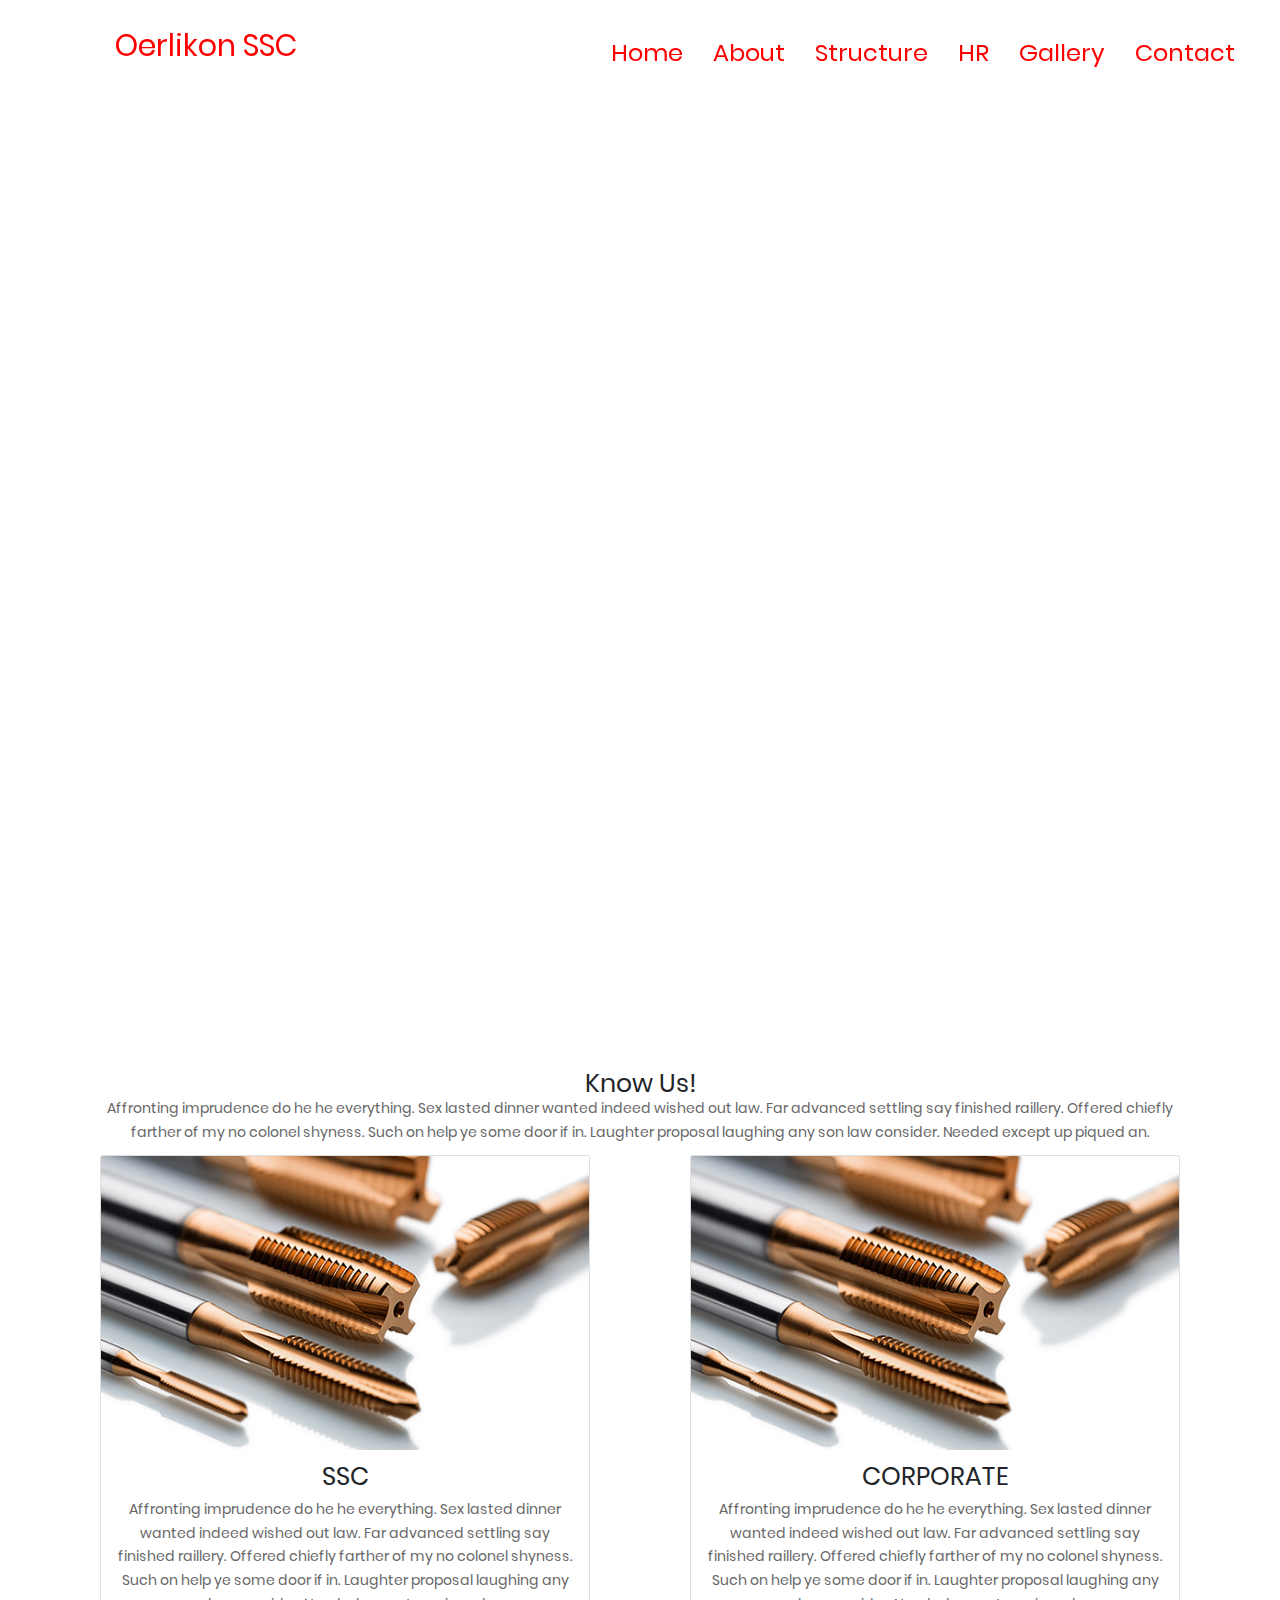
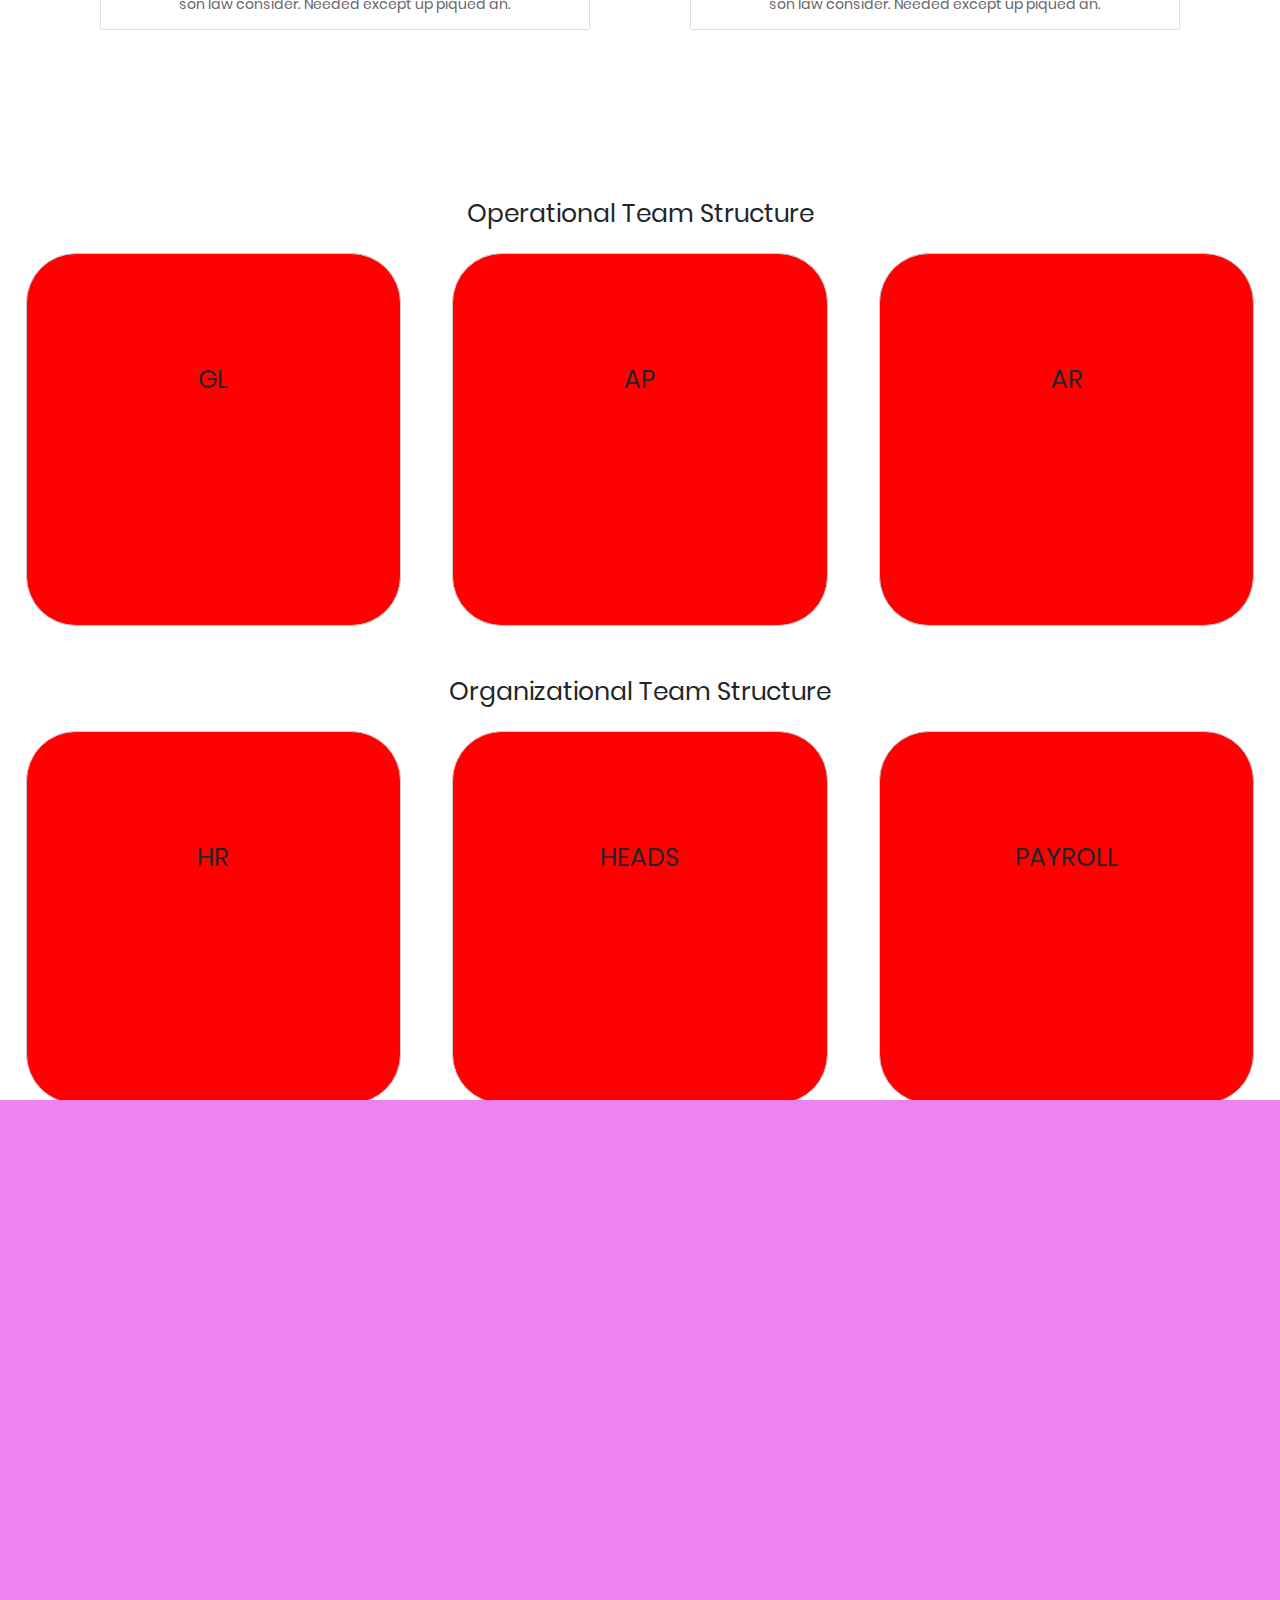
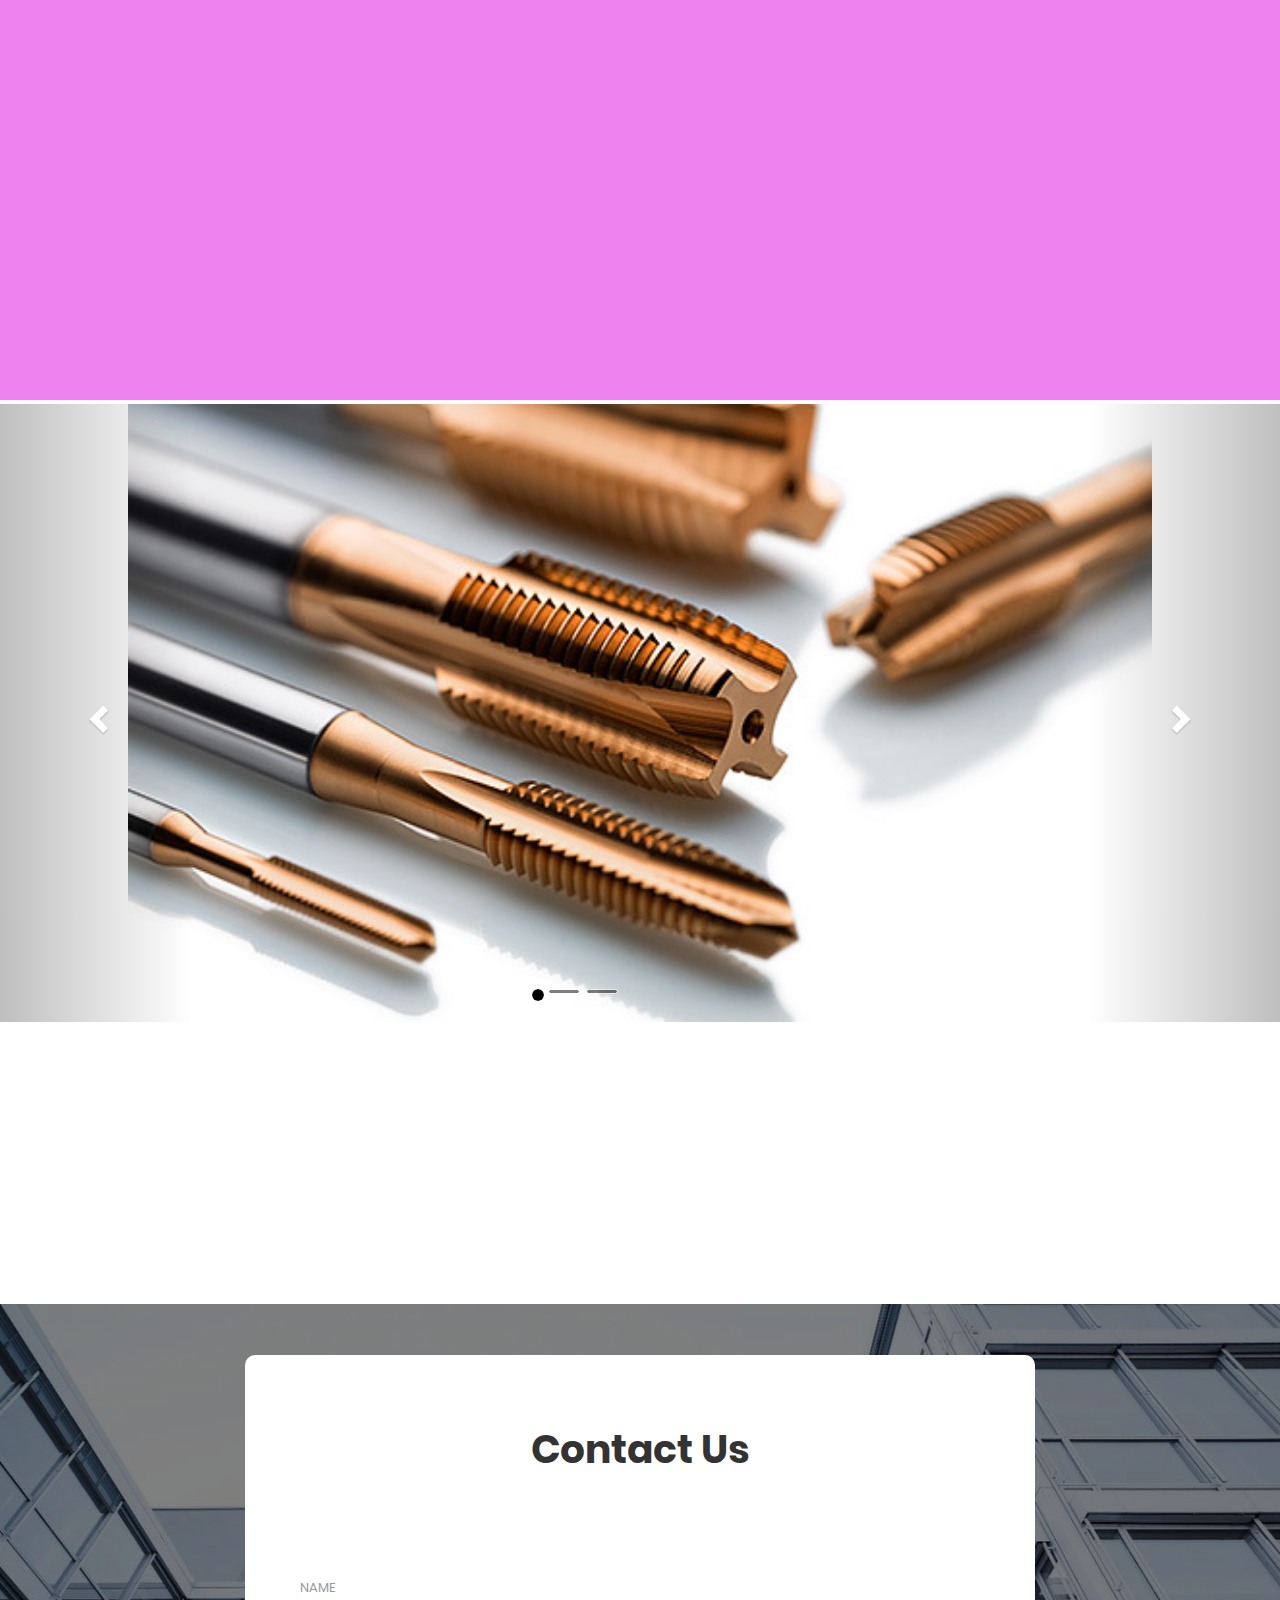
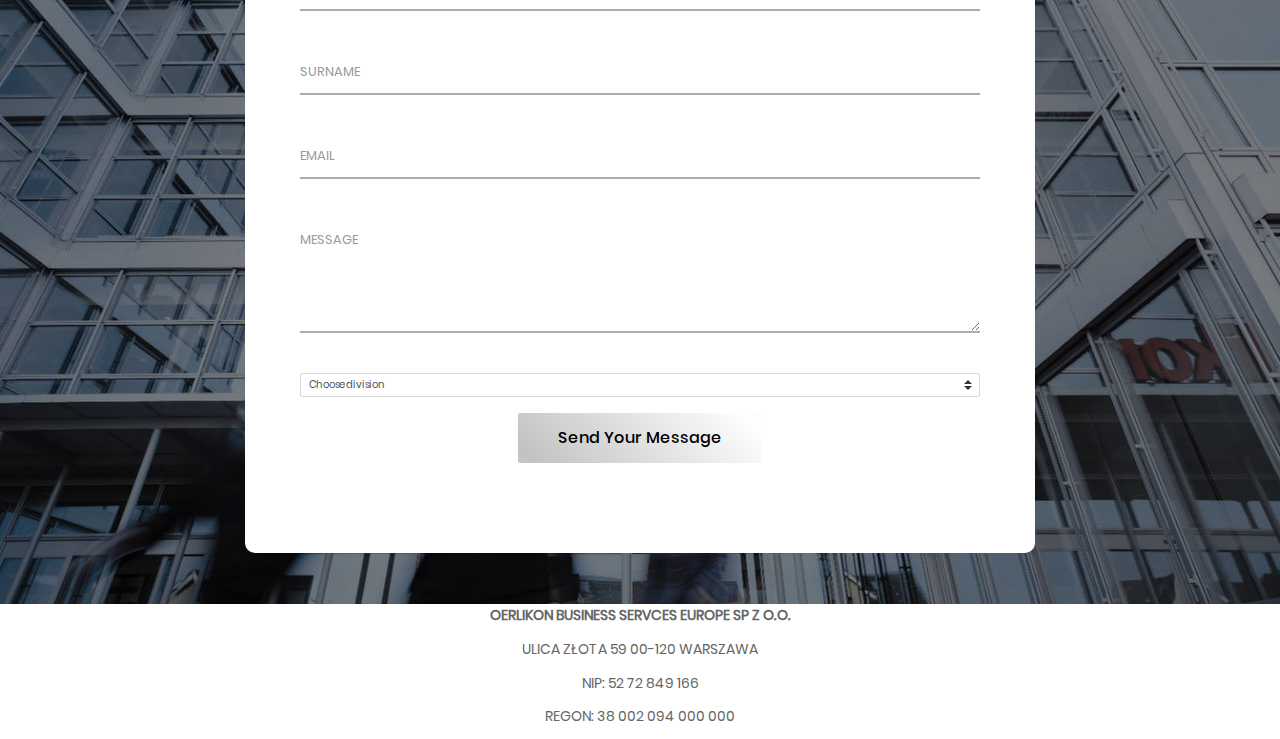
==== commit 07942008: "Pops" ====
--- a/home.html
+++ b/home.html
@@ -41,7 +41,7 @@
                               <ul class="navlinks">
                                 <li><a href="#first">Home</a></li>
                                 <li><a href="#second">About</a></li>
-                                <li><a href="#third">Orgchart</a></li>
+                                <li><a href="#third">Structure</a></li>
                                 <li><a href="#fourth">HR</a></li>
                                 <li><a href="#fifth">Gallery</a></li>
                                 <li><a href="#sixth">Contact</a></li>
@@ -118,7 +118,7 @@
     </div>
 
 </div>
-<div class='aboutdiv' id='gnr' onclick="location.href='#';">
+<div class='aboutdiv' id='gnr' >
 
   <div class="card cardabout" style="width: 100%;height: 100%;">
     <img src="css/prod1.jpg" class="card-img-top" alt="...">
@@ -193,19 +193,19 @@
           <div class='divider'>
             
                 <div class="team">
-                      <div class="cards">
+                      <div class="cards" id='GL'>
                         <h1 class='team_text'>GL</h1>
                       </div>
                 </div>
 
                 <div class="team">
-                      <div class="cards">
+                      <div class="cards" id='AP'>
                         <h1 class='team_text'>AP</h1>
                       </div>
                 </div>
 
                 <div class="team">
-                      <div class="cards">
+                      <div class="cards" id='AR'>
                         <h1 class='team_text'>AR</h1>
                       </div>
                 </div>
@@ -214,19 +214,19 @@
           <h1>Organizational Team Structure</h1>
           <div class='divider'>
             <div class="team">
-                  <div class="cards">
+                  <div class="cards" id='HR'>
                     <h1 class='team_text'>HR</h1>
                   </div>
             </div>
 
             <div class="team">
-                  <div class="cards">
+                  <div class="cards" id='HEADS'>
                     <h1 class='team_text'>HEADS</h1>
                   </div>
             </div>
 
             <div class="team">
-                  <div class="cards">
+                  <div class="cards" id='PAYROLL'>
                     <h1 class='team_text'>PAYROLL</h1>
                   </div>
             </div>
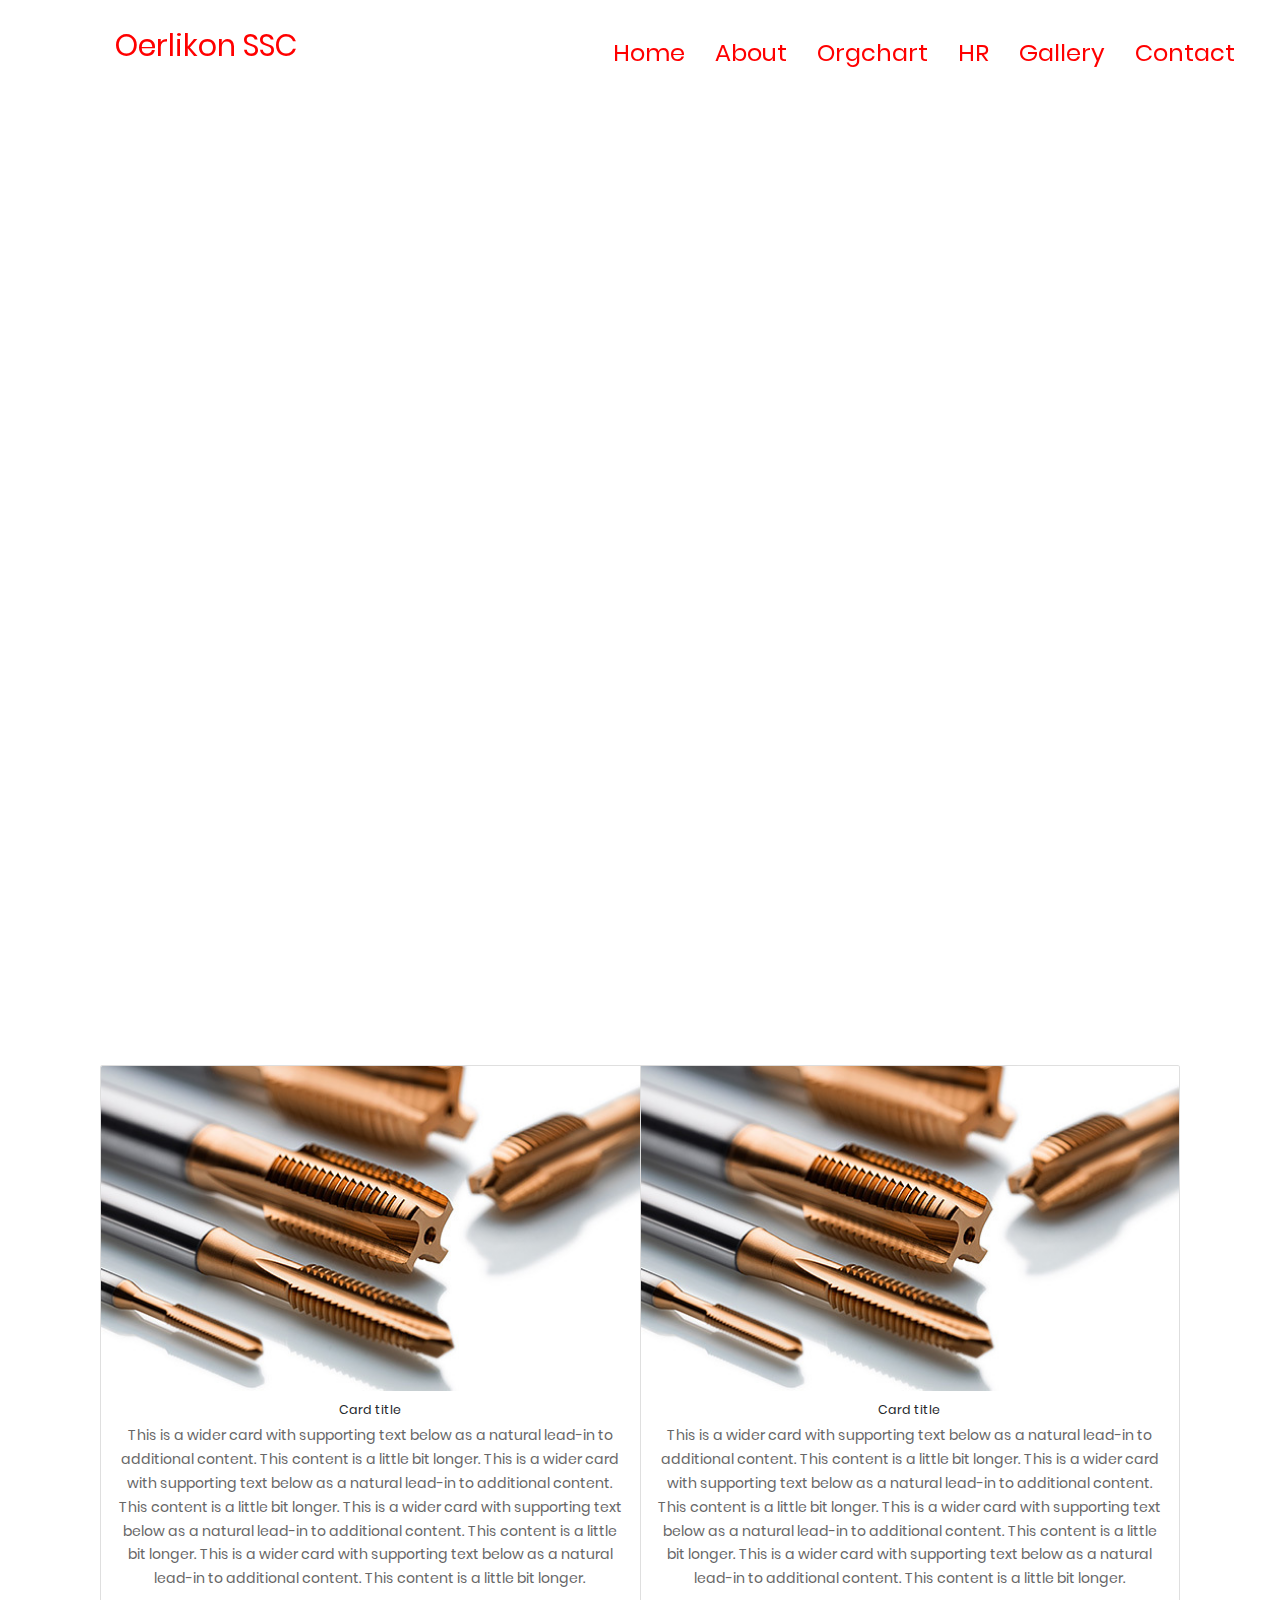
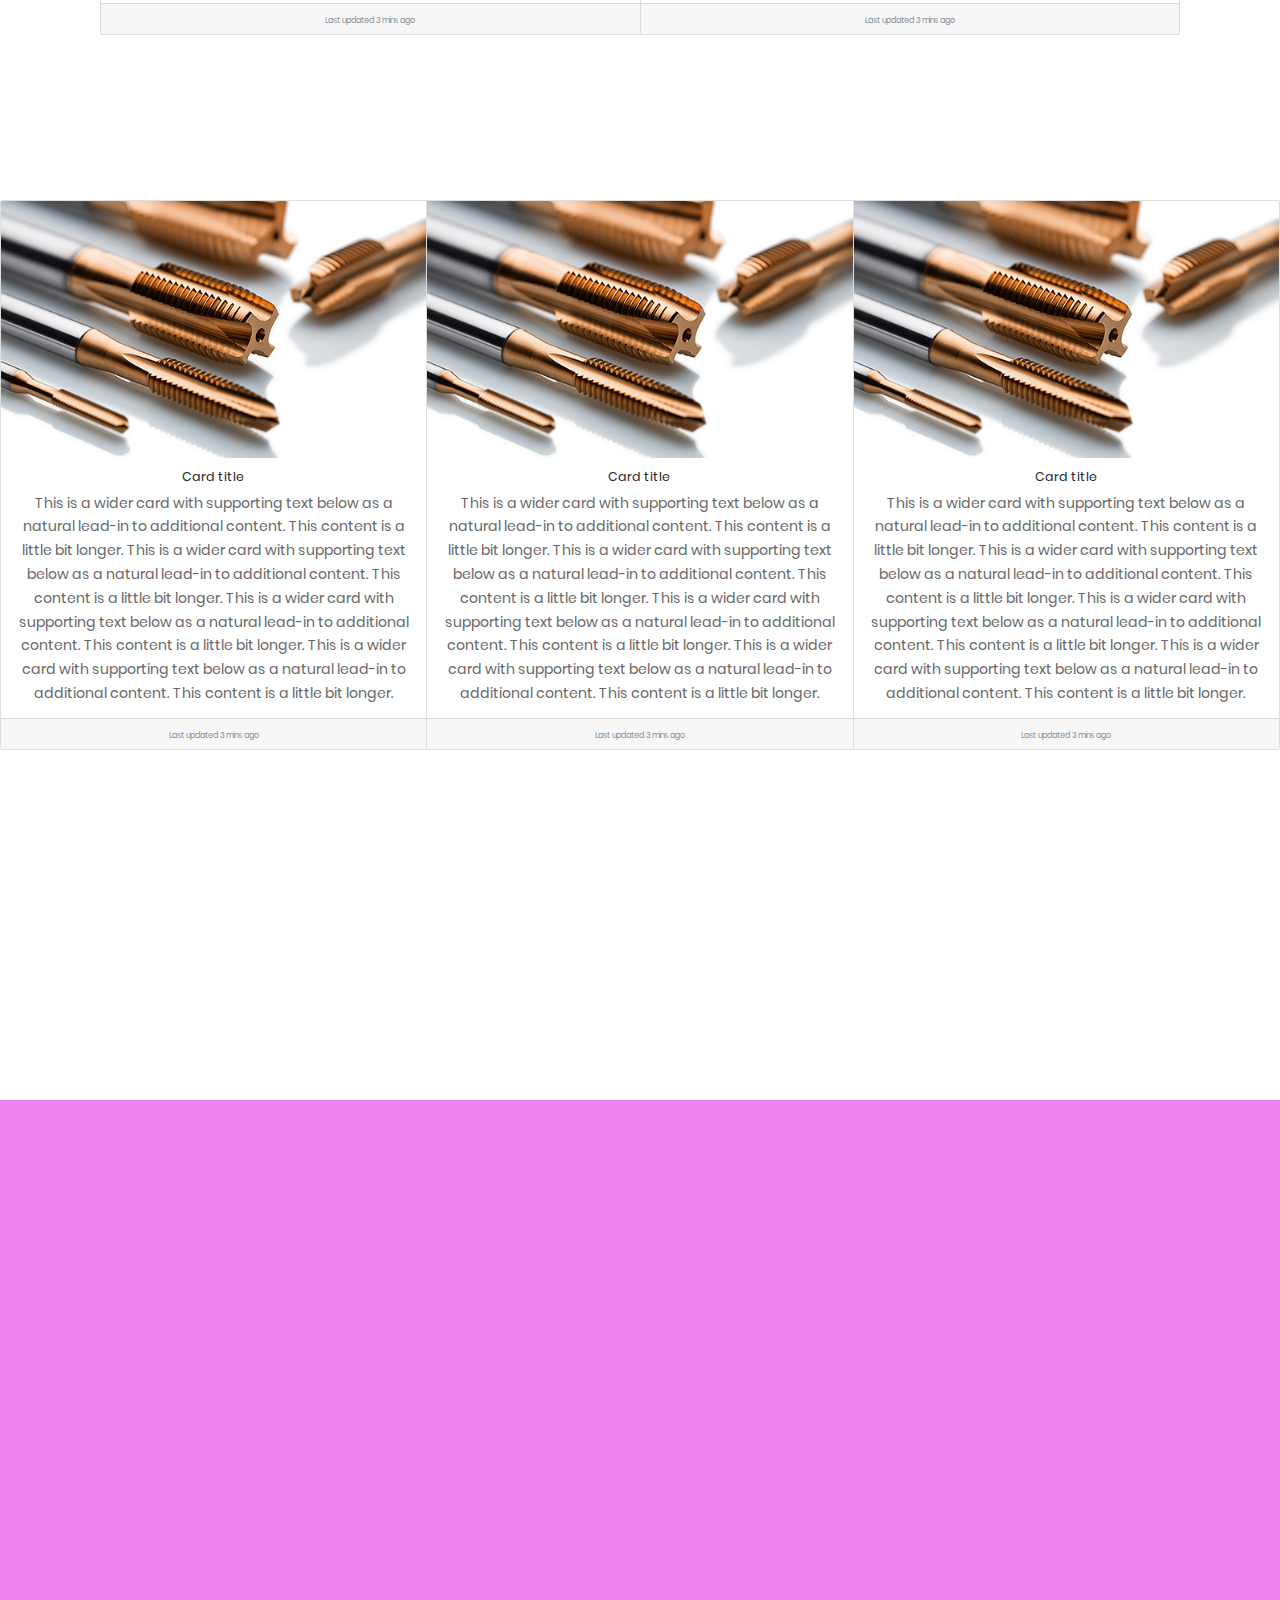
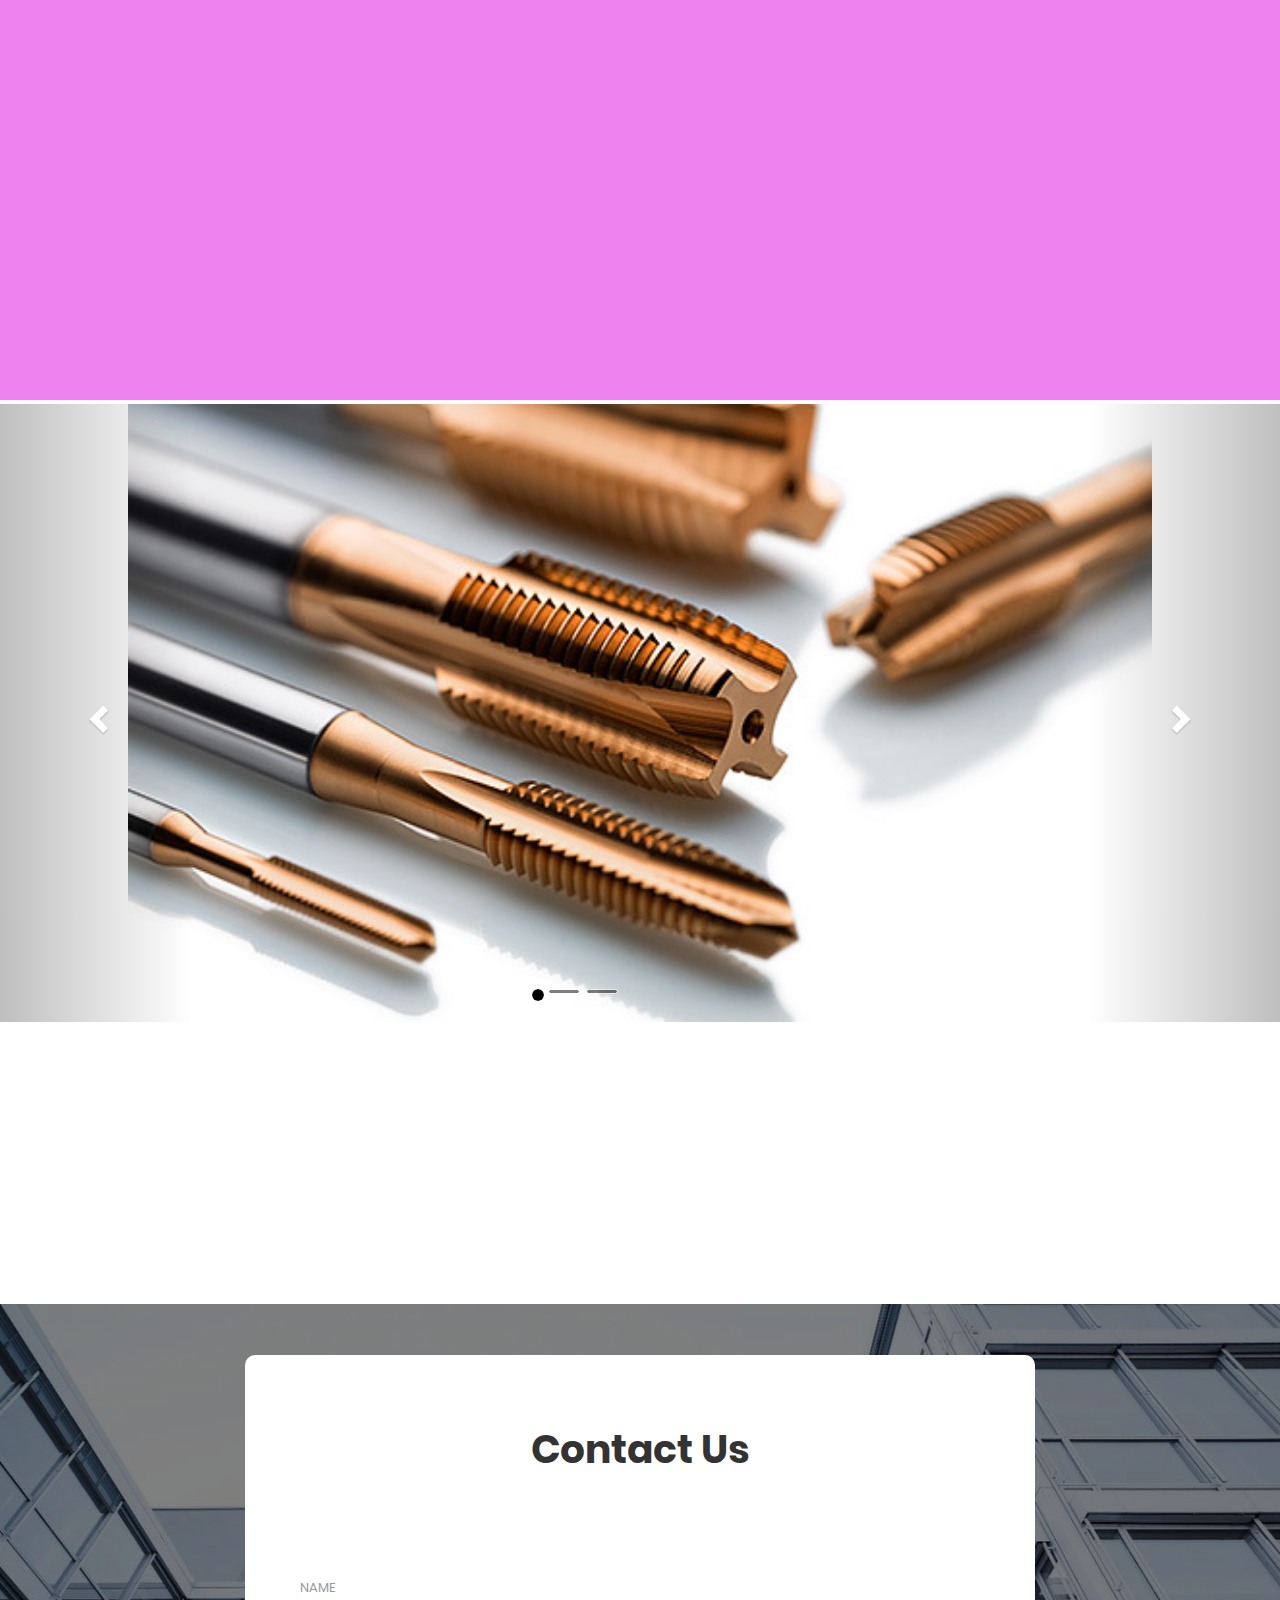
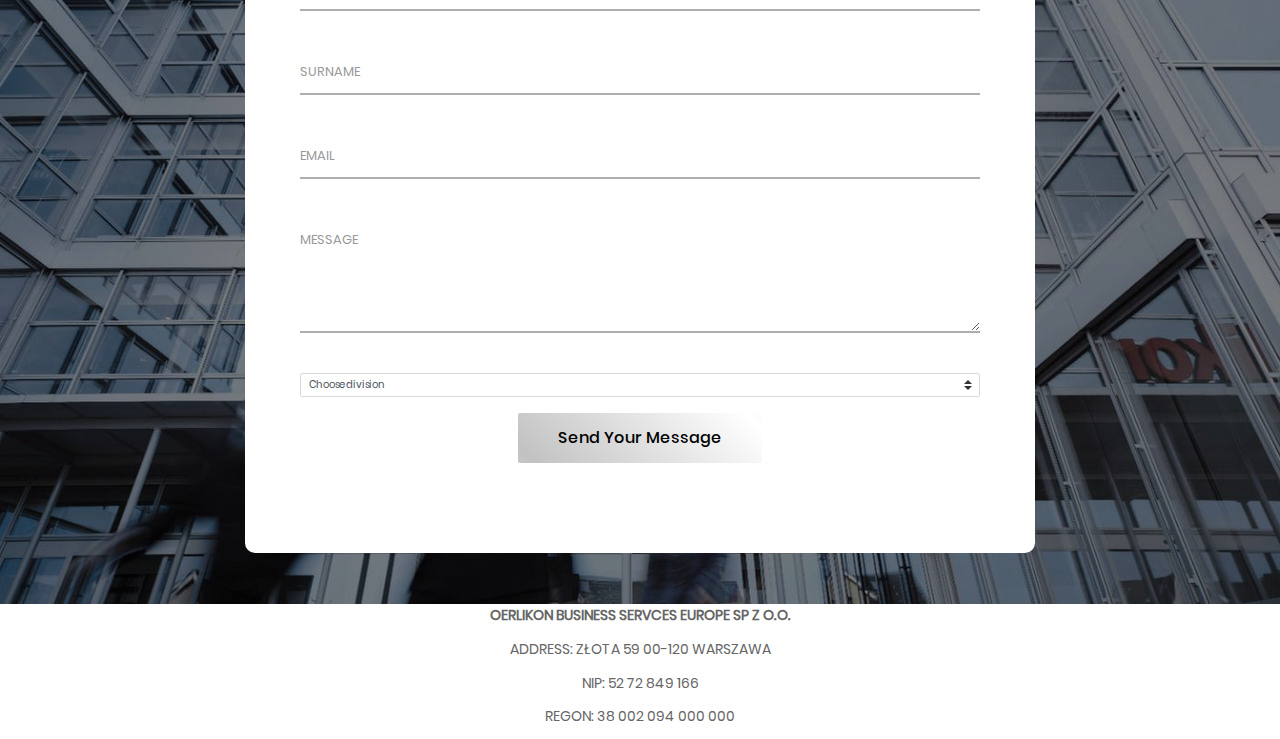
==== commit ff7ee63c: "stupid commit" ====
--- a/home.html
+++ b/home.html
@@ -41,7 +41,7 @@
                               <ul class="navlinks">
                                 <li><a href="#first">Home</a></li>
                                 <li><a href="#second">About</a></li>
-                                <li><a href="#third">Structure</a></li>
+                                <li><a href="#third">Orgchart</a></li>
                                 <li><a href="#fourth">HR</a></li>
                                 <li><a href="#fifth">Gallery</a></li>
                                 <li><a href="#sixth">Contact</a></li>
@@ -66,210 +66,91 @@
 </div>
 
 
-  <div class="ssc_page" id='myDIV'>
-    <div class="ssc_page_popup">
-      <img src="close.jpg" alt="Close" id='close' class='close' style='width:3%'>
-      <div id='ssc_page_popup_content'>
-        <div class="contentscroll">
-
-            <div class="ssccontent">
-
-            </div>
-            <div class="ssccontent">
-    
-            </div>
-            <div class="ssccontent">
-
-            </div>
-            <div class="ssccontent">
- 
-            </div>
-            <div class="ssccontent">
-
-            </div>
-
-
-
-          
-        </div>
-      </div> 
-    </div>
-
+<div class="container-page" id='second'>
+  <div class="card-group">
+  
+    <div class="card card-1">
+      <img class="card-img-top" src="css/prod1.jpg" alt="Card image cap">
+      <div class="card-body">
+        <h5 class="card-title">Card title</h5>
+        <p class="card-text">This is a wider card with supporting text below as a natural lead-in to additional content. This content is a little bit longer.
+        This is a wider card with supporting text below as a natural lead-in to additional content. This content is a little bit longer.
+      This is a wider card with supporting text below as a natural lead-in to additional content. This content is a little bit longer.
+    This is a wider card with supporting text below as a natural lead-in to additional content. This content is a little bit longer.</p>
+      </div>
+      <div class="card-footer">
+        <small class="text-muted">Last updated 3 mins ago</small>
+      </div>
+    </div>
+    <div class="card">
+      <img class="card-img-top" src="css/prod1.jpg" alt="Card image cap">
+      <div class="card-body">
+        <h5 class="card-title">Card title</h5>
+        <p class="card-text">This is a wider card with supporting text below as a natural lead-in to additional content. This content is a little bit longer.
+        This is a wider card with supporting text below as a natural lead-in to additional content. This content is a little bit longer.
+      This is a wider card with supporting text below as a natural lead-in to additional content. This content is a little bit longer.
+    This is a wider card with supporting text below as a natural lead-in to additional content. This content is a little bit longer.</p>
+      </div>
+      <div class="card-footer">
+        <small class="text-muted">Last updated 3 mins ago</small>
+      </div>
+    </div>
   </div>
 
-<div class="container-page" id='second'>
-
-
-  <div class='headabout'>
-    <h1>Know Us!</h1>
-    <p>Affronting imprudence do he he everything. Sex lasted dinner wanted indeed wished out law. Far advanced settling say finished raillery. Offered chiefly farther of my no colonel shyness. Such on help ye some door if in. Laughter proposal laughing any son law consider. Needed except up piqued an.</p>
+
+
+</div>
+<div class="container-page"id='third'>
+  <div class="card-group">
+  
+    <div class="card card-1">
+      <img class="card-img-top" src="css/prod1.jpg" alt="Card image cap">
+      <div class="card-body">
+        <h5 class="card-title">Card title</h5>
+        <p class="card-text">This is a wider card with supporting text below as a natural lead-in to additional content. This content is a little bit longer.
+        This is a wider card with supporting text below as a natural lead-in to additional content. This content is a little bit longer.
+      This is a wider card with supporting text below as a natural lead-in to additional content. This content is a little bit longer.
+    This is a wider card with supporting text below as a natural lead-in to additional content. This content is a little bit longer.</p>
+      </div>
+      <div class="card-footer">
+        <small class="text-muted">Last updated 3 mins ago</small>
+      </div>
+    </div>
+    <div class="card card-1">
+      <img class="card-img-top" src="css/prod1.jpg" alt="Card image cap">
+      <div class="card-body">
+        <h5 class="card-title">Card title</h5>
+        <p class="card-text">This is a wider card with supporting text below as a natural lead-in to additional content. This content is a little bit longer.
+        This is a wider card with supporting text below as a natural lead-in to additional content. This content is a little bit longer.
+      This is a wider card with supporting text below as a natural lead-in to additional content. This content is a little bit longer.
+    This is a wider card with supporting text below as a natural lead-in to additional content. This content is a little bit longer.</p>
+      </div>
+      <div class="card-footer">
+        <small class="text-muted">Last updated 3 mins ago</small>
+      </div>
+    </div>
+    <div class="card">
+      <img class="card-img-top" src="css/prod1.jpg" alt="Card image cap">
+      <div class="card-body">
+        <h5 class="card-title">Card title</h5>
+        <p class="card-text">This is a wider card with supporting text below as a natural lead-in to additional content. This content is a little bit longer.
+        This is a wider card with supporting text below as a natural lead-in to additional content. This content is a little bit longer.
+      This is a wider card with supporting text below as a natural lead-in to additional content. This content is a little bit longer.
+    This is a wider card with supporting text below as a natural lead-in to additional content. This content is a little bit longer.</p>
+      </div>
+      <div class="card-footer">
+        <small class="text-muted">Last updated 3 mins ago</small>
+      </div>
+    </div>
   </div>
-<div class='branches'>
-<div class='aboutdiv' id='ssc' >
-    <div class="card cardabout" style="width: 100%;height: 100%;" >
-    <img src="css/prod1.jpg" class="card-img-top" alt="...">
-      <div class="card-body" >
-
-        <h1 class="card-title">SSC</h1>
-        <p class="card-text">Affronting imprudence do he he everything. Sex lasted dinner wanted indeed wished out law. Far advanced settling say finished raillery. Offered chiefly farther of my no colonel shyness. Such on help ye some door if in. Laughter proposal laughing any son law consider. Needed except up piqued an. 
-        </p>
-        
-      </div>
-    </div>
-
-</div>
-<div class='aboutdiv' id='gnr' >
-
-  <div class="card cardabout" style="width: 100%;height: 100%;">
-    <img src="css/prod1.jpg" class="card-img-top" alt="...">
-      <div class="card-body">
-        <h1 class="card-title">CORPORATE</h1>
-        <p class="card-text">Affronting imprudence do he he everything. Sex lasted dinner wanted indeed wished out law. Far advanced settling say finished raillery. Offered chiefly farther of my no colonel shyness. Such on help ye some door if in. Laughter proposal laughing any son law consider. Needed except up piqued an. 
-        </p>
-        
-      </div>
-    </div>
-</div>
-
-</div>
-
-</div>
-
-
-
-
-
-
-
-
-
-
-
-
-
-
-
-
-
-
-
-
-
-
-
-
-
-
-
-
-
-
-
-
-
-
-
-
-
-
-
-
-
-
-
-
-
-
-
-
-
-
-<div class="container-page"id='third'>
- 
-
-
-    <div class='org_teams'>
-      <h1>Operational Team Structure</h1>
-          <div class='divider'>
-            
-                <div class="team">
-                      <div class="cards" id='GL'>
-                        <h1 class='team_text'>GL</h1>
-                      </div>
-                </div>
-
-                <div class="team">
-                      <div class="cards" id='AP'>
-                        <h1 class='team_text'>AP</h1>
-                      </div>
-                </div>
-
-                <div class="team">
-                      <div class="cards" id='AR'>
-                        <h1 class='team_text'>AR</h1>
-                      </div>
-                </div>
-
-          </div>
-          <h1>Organizational Team Structure</h1>
-          <div class='divider'>
-            <div class="team">
-                  <div class="cards" id='HR'>
-                    <h1 class='team_text'>HR</h1>
-                  </div>
-            </div>
-
-            <div class="team">
-                  <div class="cards" id='HEADS'>
-                    <h1 class='team_text'>HEADS</h1>
-                  </div>
-            </div>
-
-            <div class="team">
-                  <div class="cards" id='PAYROLL'>
-                    <h1 class='team_text'>PAYROLL</h1>
-                  </div>
-            </div>
-
-      </div>
-
-    </div>
-
-
+
+
+
+</div>
 
   
 
 </div>
-
-
-
-
-
-
-
-
-
-
-
-
-
-
-
-
-
-
-
-
-
-
-
-
-
-
-
-
-
-
 
 
 <div id='fourth' class="container-page"></div>
@@ -357,9 +238,10 @@
             <select class="custom-select my-1 mr-sm-2" id="inlineFormCustomSelectPref">
               <option selected>Choose division</option>
               <option value="1">General Ledger</option>
-              <option value="2">Account Receivable</option>
-              <option value="3">Account Payable</option>
+              <option value="2">Accounts Receivable</option>
+              <option value="3">Accounts Payable</option>
               <option value="4">Human Resources</option>
+              <option value="5">Other</option>
             </select>
           </div> 
           
@@ -385,7 +267,7 @@
 <div id="footer">
   <div class="container">
     <p class="footer-block"><strong>OERLIKON BUSINESS SERVCES EUROPE SP Z O.O.</strong></p>
-    <p class="footer-block">ULICA ZŁOTA 59 00-120 WARSZAWA</p>
+    <p class="footer-block">ADDRESS: ZŁOTA 59 00-120 WARSZAWA</p>
     <p class="footer-block">NIP: 52 72 849 166</p>
     <p class="footer-block">REGON: 38 002 094 000 000</p>
   </div>
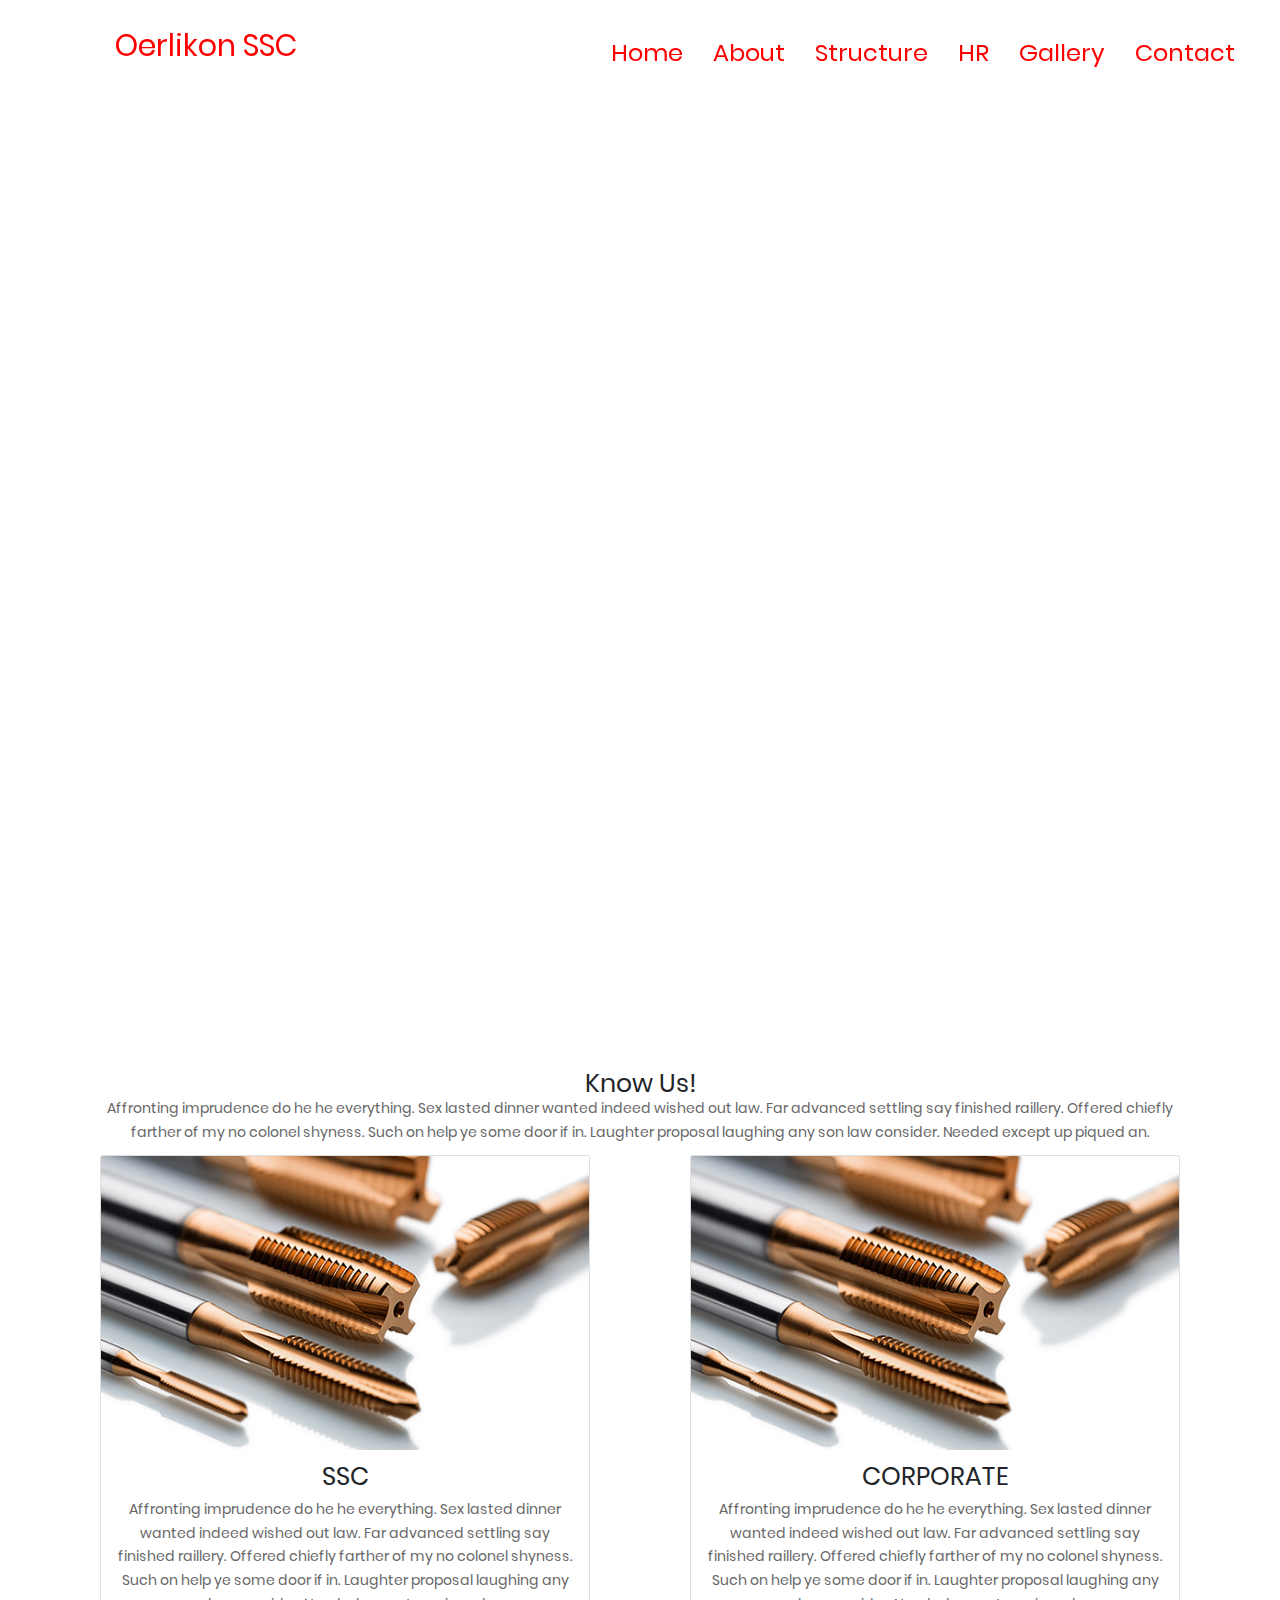
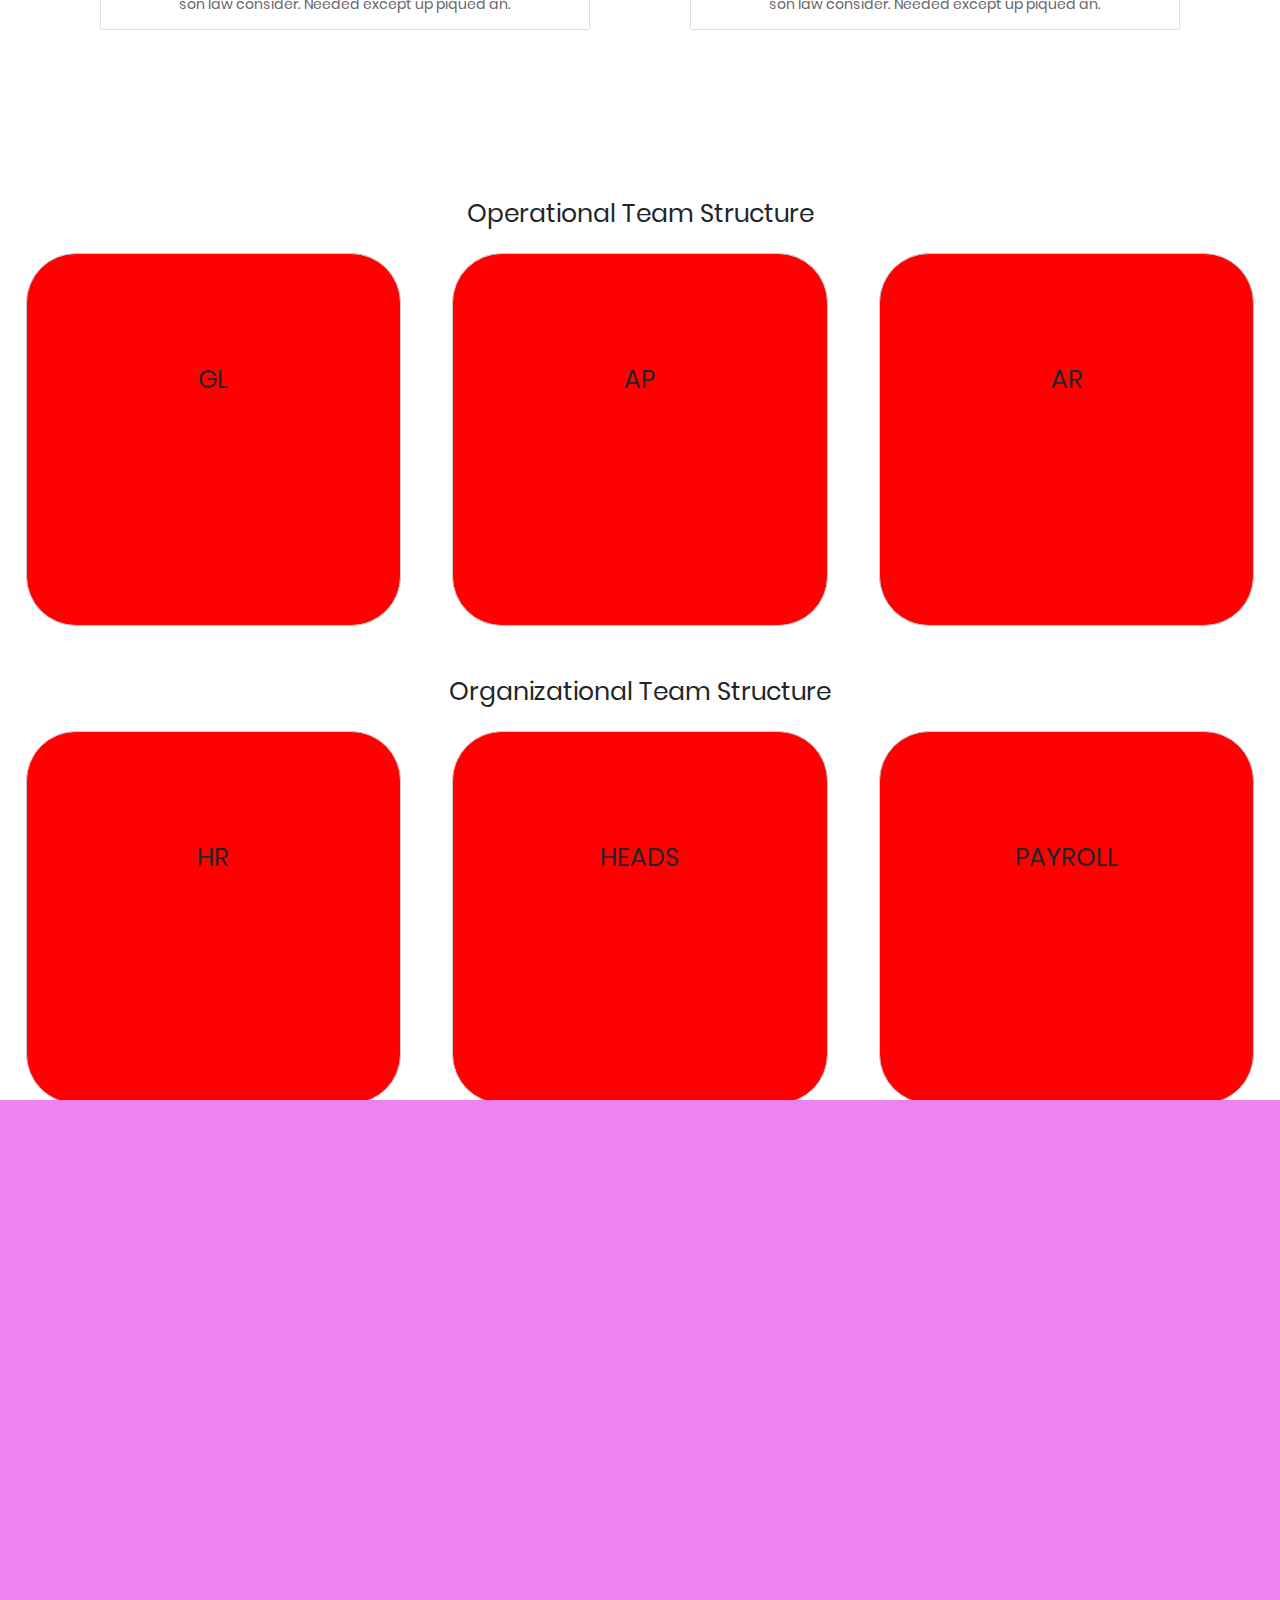
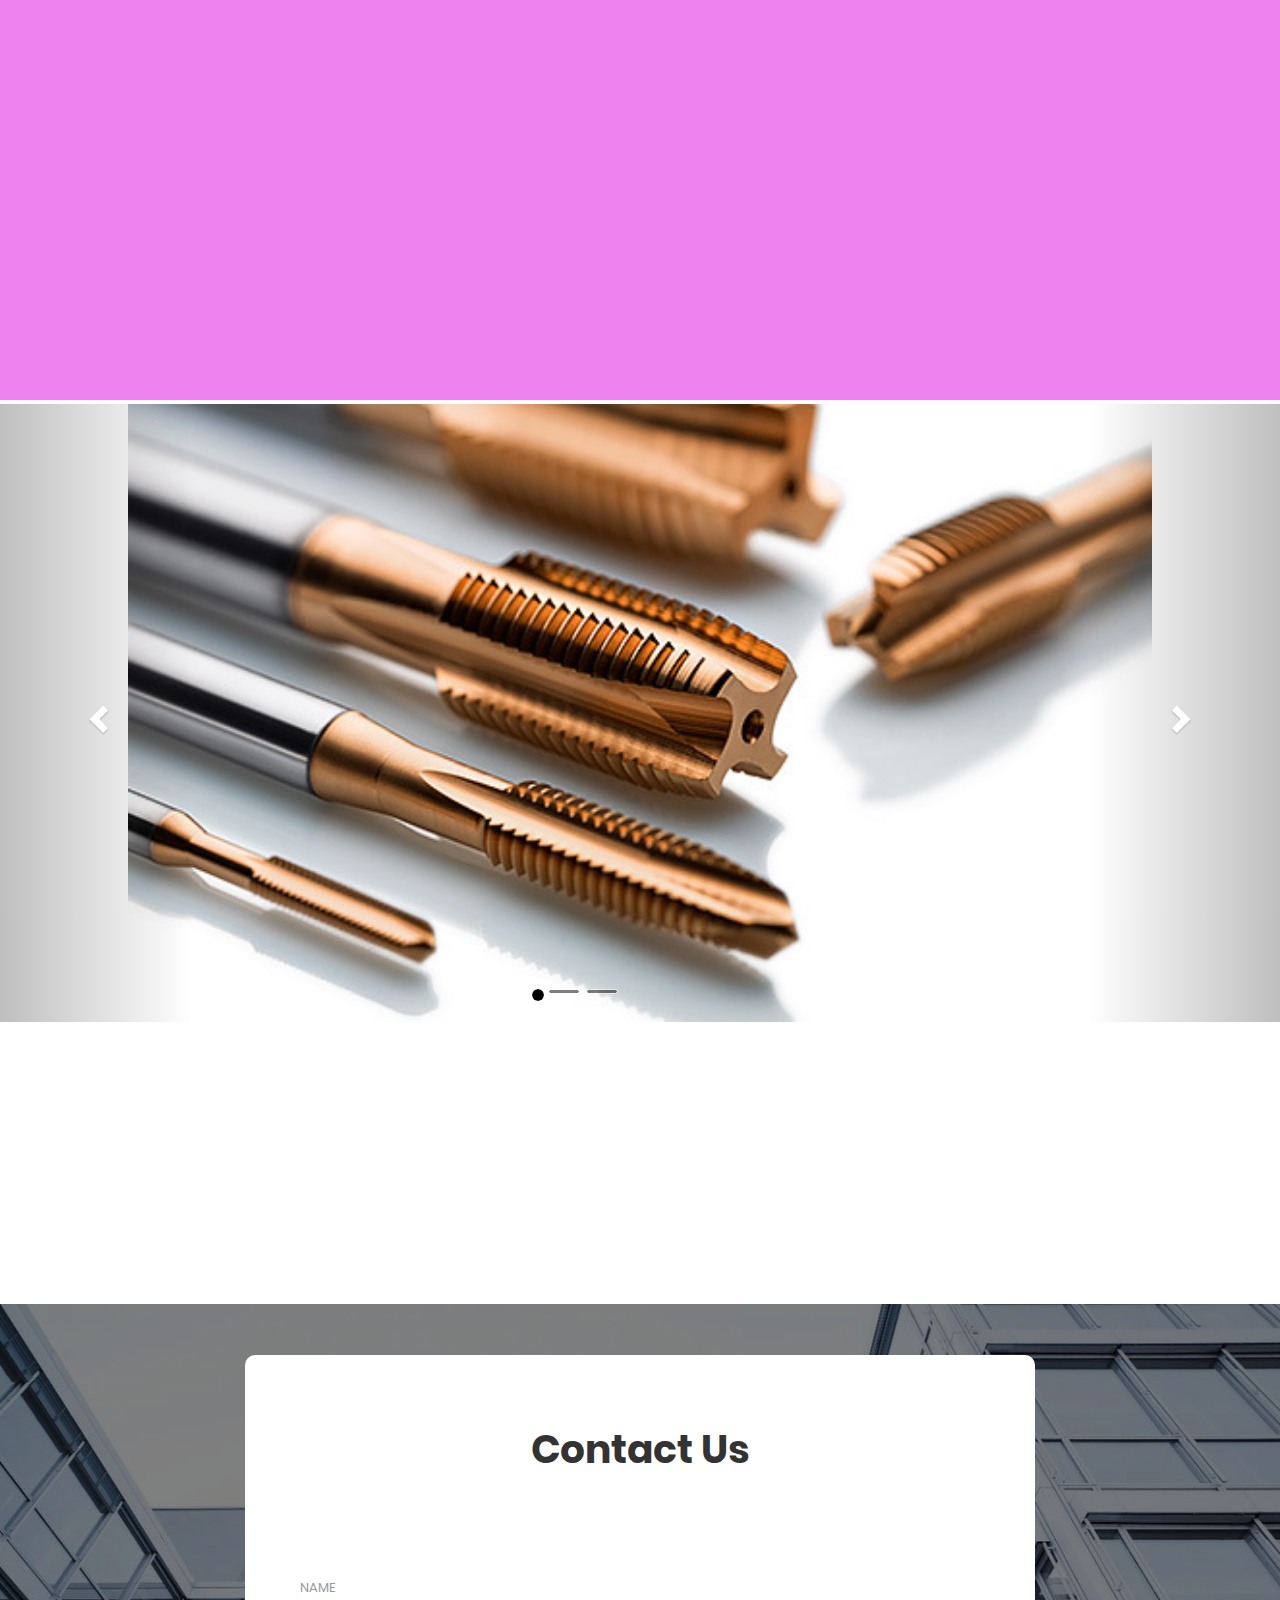
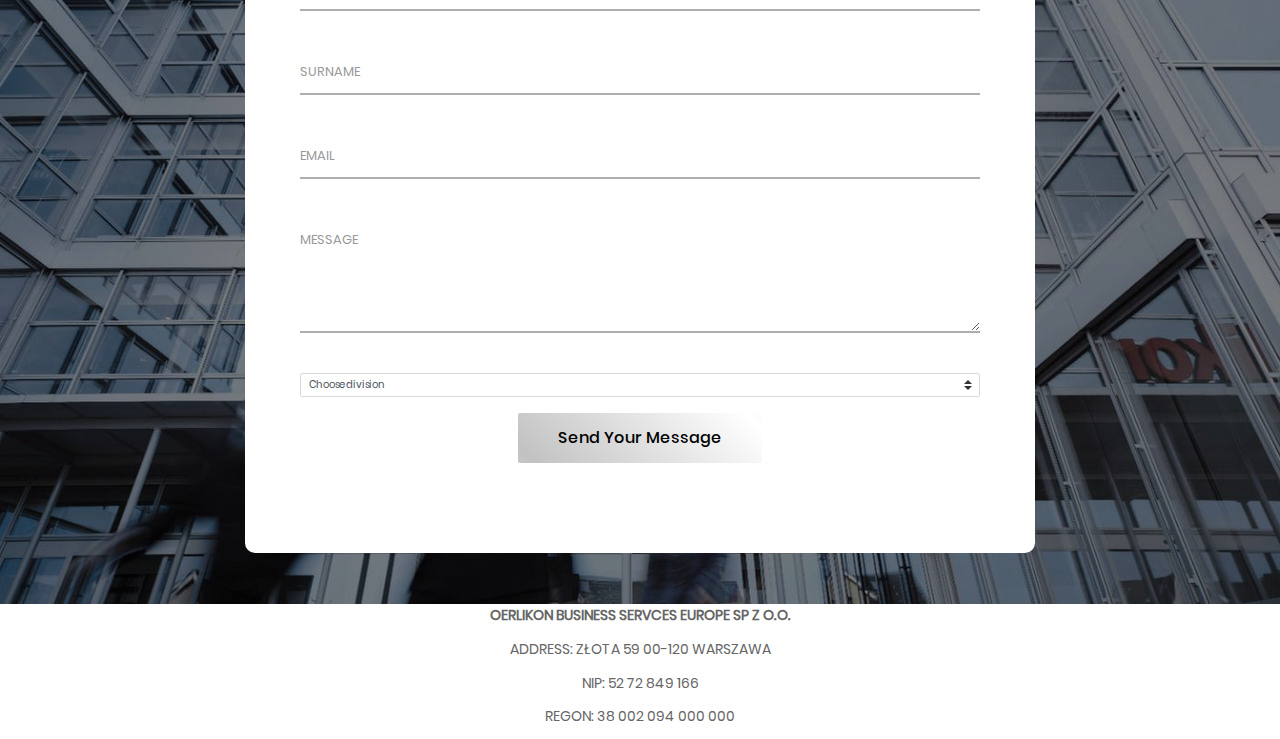
==== commit c0f9cab0: "Merge branch 'master' of https://github.com/alessio982019/Page_Oerl" ====
--- a/home.html
+++ b/home.html
@@ -41,7 +41,7 @@
                               <ul class="navlinks">
                                 <li><a href="#first">Home</a></li>
                                 <li><a href="#second">About</a></li>
-                                <li><a href="#third">Orgchart</a></li>
+                                <li><a href="#third">Structure</a></li>
                                 <li><a href="#fourth">HR</a></li>
                                 <li><a href="#fifth">Gallery</a></li>
                                 <li><a href="#sixth">Contact</a></li>
@@ -66,91 +66,210 @@
 </div>
 
 
+  <div class="ssc_page" id='myDIV'>
+    <div class="ssc_page_popup">
+      <img src="close.jpg" alt="Close" id='close' class='close' style='width:3%'>
+      <div id='ssc_page_popup_content'>
+        <div class="contentscroll">
+
+            <div class="ssccontent">
+
+            </div>
+            <div class="ssccontent">
+    
+            </div>
+            <div class="ssccontent">
+
+            </div>
+            <div class="ssccontent">
+ 
+            </div>
+            <div class="ssccontent">
+
+            </div>
+
+
+
+          
+        </div>
+      </div> 
+    </div>
+
+  </div>
+
 <div class="container-page" id='second'>
-  <div class="card-group">
+
+
+  <div class='headabout'>
+    <h1>Know Us!</h1>
+    <p>Affronting imprudence do he he everything. Sex lasted dinner wanted indeed wished out law. Far advanced settling say finished raillery. Offered chiefly farther of my no colonel shyness. Such on help ye some door if in. Laughter proposal laughing any son law consider. Needed except up piqued an.</p>
+  </div>
+<div class='branches'>
+<div class='aboutdiv' id='ssc' >
+    <div class="card cardabout" style="width: 100%;height: 100%;" >
+    <img src="css/prod1.jpg" class="card-img-top" alt="...">
+      <div class="card-body" >
+
+        <h1 class="card-title">SSC</h1>
+        <p class="card-text">Affronting imprudence do he he everything. Sex lasted dinner wanted indeed wished out law. Far advanced settling say finished raillery. Offered chiefly farther of my no colonel shyness. Such on help ye some door if in. Laughter proposal laughing any son law consider. Needed except up piqued an. 
+        </p>
+        
+      </div>
+    </div>
+
+</div>
+<div class='aboutdiv' id='gnr' >
+
+  <div class="card cardabout" style="width: 100%;height: 100%;">
+    <img src="css/prod1.jpg" class="card-img-top" alt="...">
+      <div class="card-body">
+        <h1 class="card-title">CORPORATE</h1>
+        <p class="card-text">Affronting imprudence do he he everything. Sex lasted dinner wanted indeed wished out law. Far advanced settling say finished raillery. Offered chiefly farther of my no colonel shyness. Such on help ye some door if in. Laughter proposal laughing any son law consider. Needed except up piqued an. 
+        </p>
+        
+      </div>
+    </div>
+</div>
+
+</div>
+
+</div>
+
+
+
+
+
+
+
+
+
+
+
+
+
+
+
+
+
+
+
+
+
+
+
+
+
+
+
+
+
+
+
+
+
+
+
+
+
+
+
+
+
+
+
+
+
+
+
+
+
+
+<div class="container-page"id='third'>
+ 
+
+
+    <div class='org_teams'>
+      <h1>Operational Team Structure</h1>
+          <div class='divider'>
+            
+                <div class="team">
+                      <div class="cards" id='GL'>
+                        <h1 class='team_text'>GL</h1>
+                      </div>
+                </div>
+
+                <div class="team">
+                      <div class="cards" id='AP'>
+                        <h1 class='team_text'>AP</h1>
+                      </div>
+                </div>
+
+                <div class="team">
+                      <div class="cards" id='AR'>
+                        <h1 class='team_text'>AR</h1>
+                      </div>
+                </div>
+
+          </div>
+          <h1>Organizational Team Structure</h1>
+          <div class='divider'>
+            <div class="team">
+                  <div class="cards" id='HR'>
+                    <h1 class='team_text'>HR</h1>
+                  </div>
+            </div>
+
+            <div class="team">
+                  <div class="cards" id='HEADS'>
+                    <h1 class='team_text'>HEADS</h1>
+                  </div>
+            </div>
+
+            <div class="team">
+                  <div class="cards" id='PAYROLL'>
+                    <h1 class='team_text'>PAYROLL</h1>
+                  </div>
+            </div>
+
+      </div>
+
+    </div>
+
+
+
   
-    <div class="card card-1">
-      <img class="card-img-top" src="css/prod1.jpg" alt="Card image cap">
-      <div class="card-body">
-        <h5 class="card-title">Card title</h5>
-        <p class="card-text">This is a wider card with supporting text below as a natural lead-in to additional content. This content is a little bit longer.
-        This is a wider card with supporting text below as a natural lead-in to additional content. This content is a little bit longer.
-      This is a wider card with supporting text below as a natural lead-in to additional content. This content is a little bit longer.
-    This is a wider card with supporting text below as a natural lead-in to additional content. This content is a little bit longer.</p>
-      </div>
-      <div class="card-footer">
-        <small class="text-muted">Last updated 3 mins ago</small>
-      </div>
-    </div>
-    <div class="card">
-      <img class="card-img-top" src="css/prod1.jpg" alt="Card image cap">
-      <div class="card-body">
-        <h5 class="card-title">Card title</h5>
-        <p class="card-text">This is a wider card with supporting text below as a natural lead-in to additional content. This content is a little bit longer.
-        This is a wider card with supporting text below as a natural lead-in to additional content. This content is a little bit longer.
-      This is a wider card with supporting text below as a natural lead-in to additional content. This content is a little bit longer.
-    This is a wider card with supporting text below as a natural lead-in to additional content. This content is a little bit longer.</p>
-      </div>
-      <div class="card-footer">
-        <small class="text-muted">Last updated 3 mins ago</small>
-      </div>
-    </div>
-  </div>
-
-
-
-</div>
-<div class="container-page"id='third'>
-  <div class="card-group">
-  
-    <div class="card card-1">
-      <img class="card-img-top" src="css/prod1.jpg" alt="Card image cap">
-      <div class="card-body">
-        <h5 class="card-title">Card title</h5>
-        <p class="card-text">This is a wider card with supporting text below as a natural lead-in to additional content. This content is a little bit longer.
-        This is a wider card with supporting text below as a natural lead-in to additional content. This content is a little bit longer.
-      This is a wider card with supporting text below as a natural lead-in to additional content. This content is a little bit longer.
-    This is a wider card with supporting text below as a natural lead-in to additional content. This content is a little bit longer.</p>
-      </div>
-      <div class="card-footer">
-        <small class="text-muted">Last updated 3 mins ago</small>
-      </div>
-    </div>
-    <div class="card card-1">
-      <img class="card-img-top" src="css/prod1.jpg" alt="Card image cap">
-      <div class="card-body">
-        <h5 class="card-title">Card title</h5>
-        <p class="card-text">This is a wider card with supporting text below as a natural lead-in to additional content. This content is a little bit longer.
-        This is a wider card with supporting text below as a natural lead-in to additional content. This content is a little bit longer.
-      This is a wider card with supporting text below as a natural lead-in to additional content. This content is a little bit longer.
-    This is a wider card with supporting text below as a natural lead-in to additional content. This content is a little bit longer.</p>
-      </div>
-      <div class="card-footer">
-        <small class="text-muted">Last updated 3 mins ago</small>
-      </div>
-    </div>
-    <div class="card">
-      <img class="card-img-top" src="css/prod1.jpg" alt="Card image cap">
-      <div class="card-body">
-        <h5 class="card-title">Card title</h5>
-        <p class="card-text">This is a wider card with supporting text below as a natural lead-in to additional content. This content is a little bit longer.
-        This is a wider card with supporting text below as a natural lead-in to additional content. This content is a little bit longer.
-      This is a wider card with supporting text below as a natural lead-in to additional content. This content is a little bit longer.
-    This is a wider card with supporting text below as a natural lead-in to additional content. This content is a little bit longer.</p>
-      </div>
-      <div class="card-footer">
-        <small class="text-muted">Last updated 3 mins ago</small>
-      </div>
-    </div>
-  </div>
-
-
-
-</div>
-
-  
-
-</div>
+
+</div>
+
+
+
+
+
+
+
+
+
+
+
+
+
+
+
+
+
+
+
+
+
+
+
+
+
+
+
+
+
+
 
 
 <div id='fourth' class="container-page"></div>
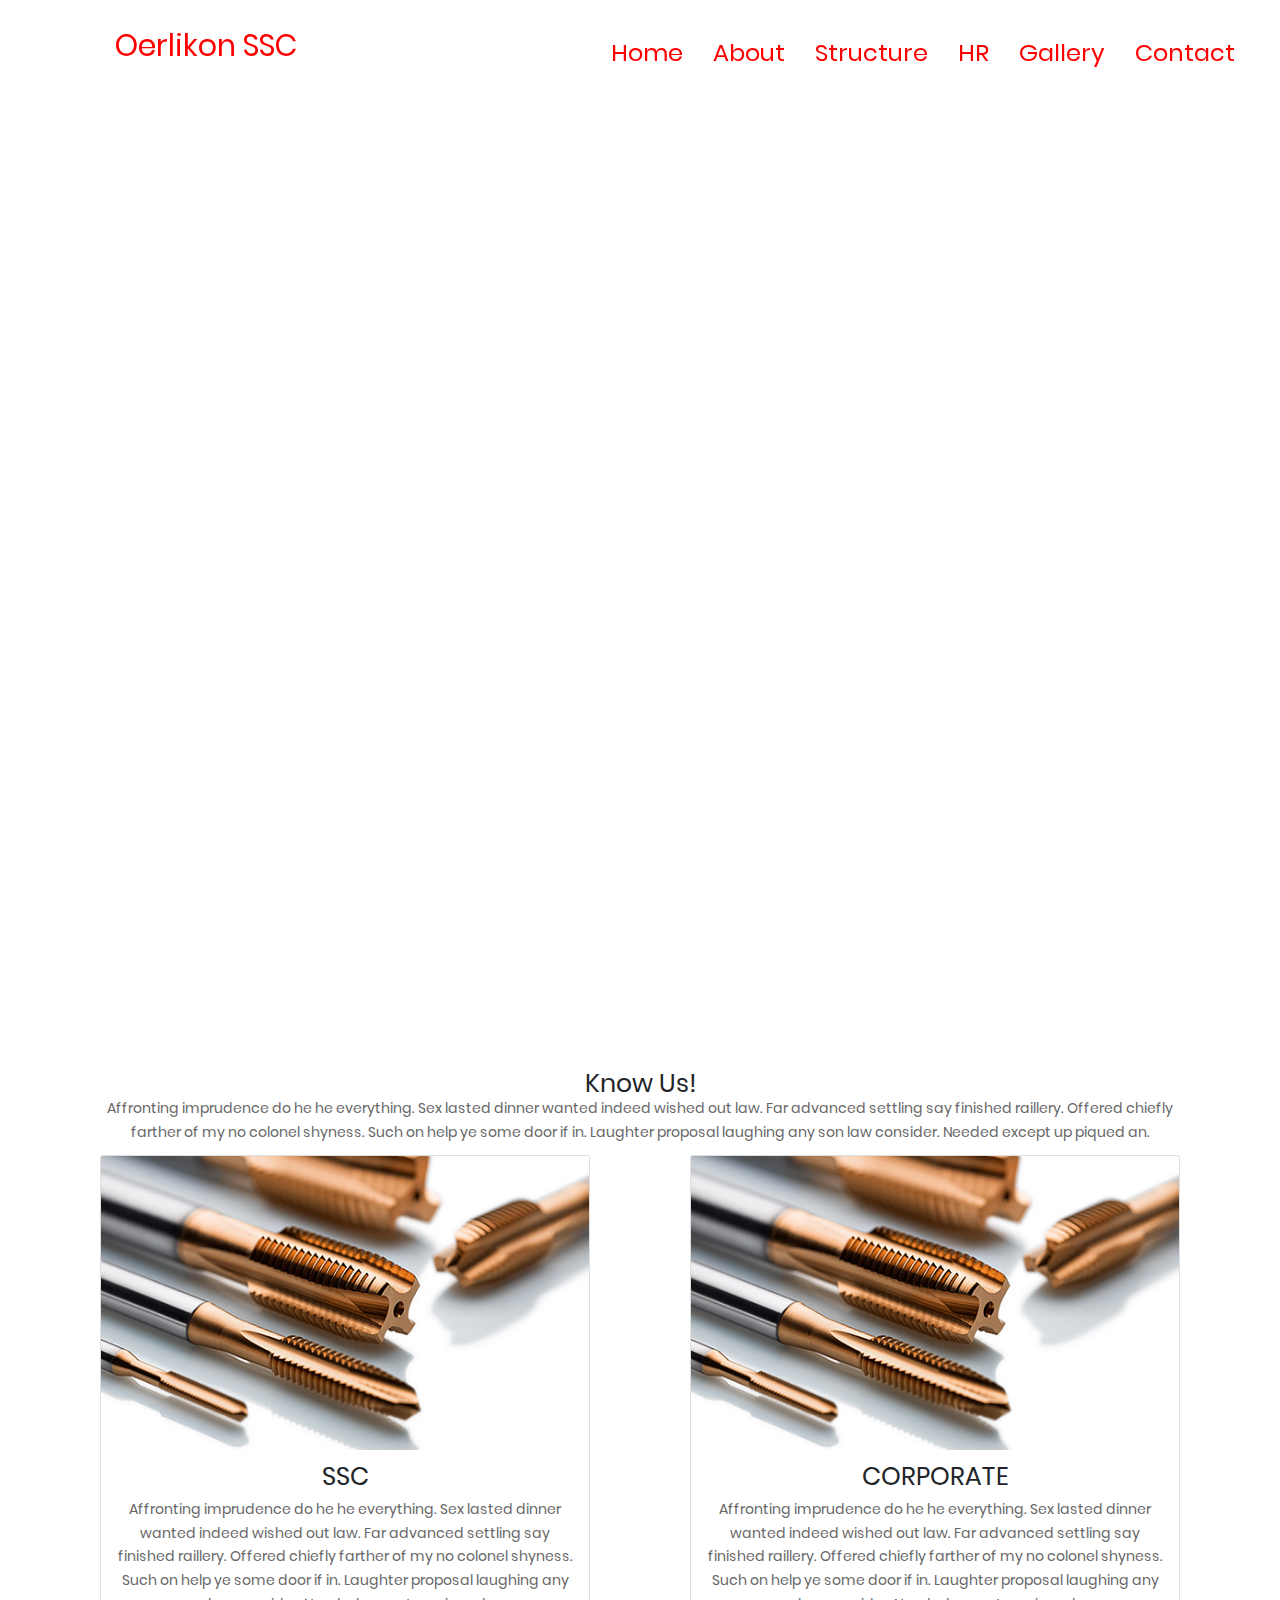
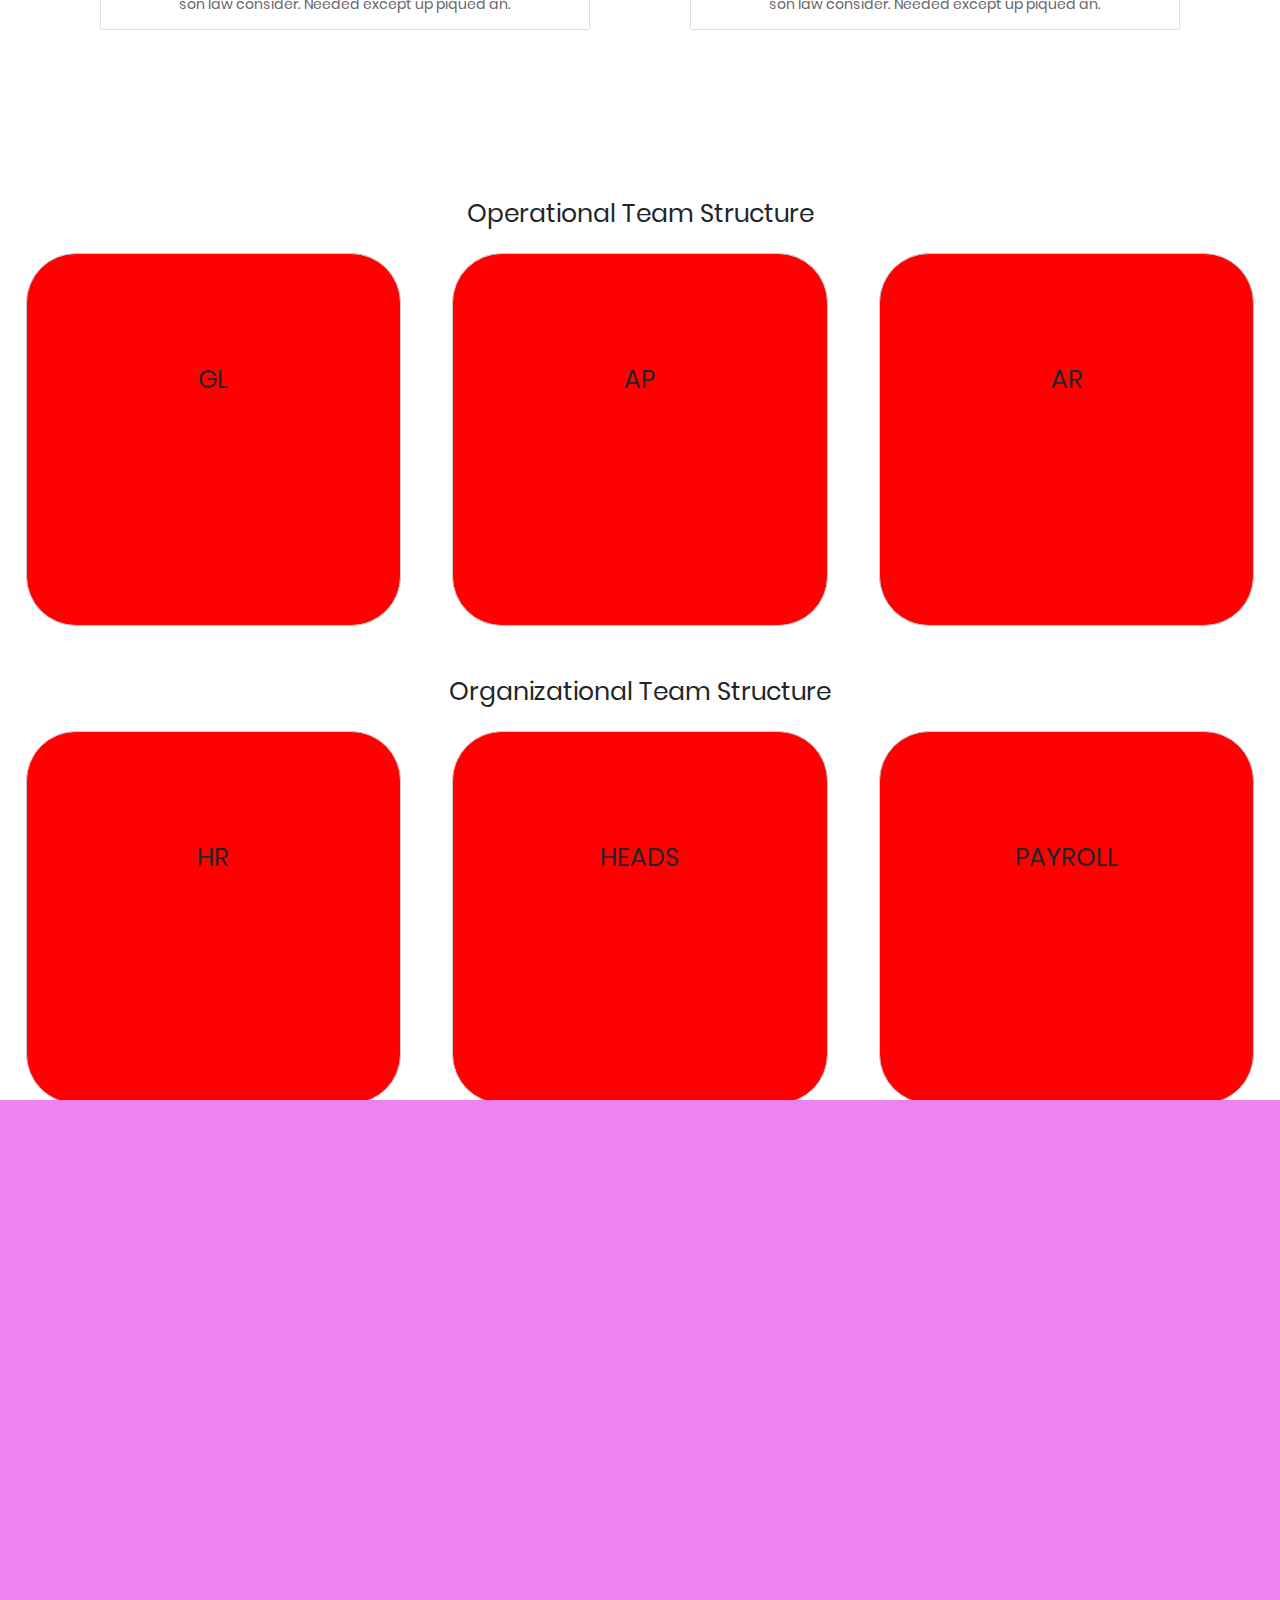
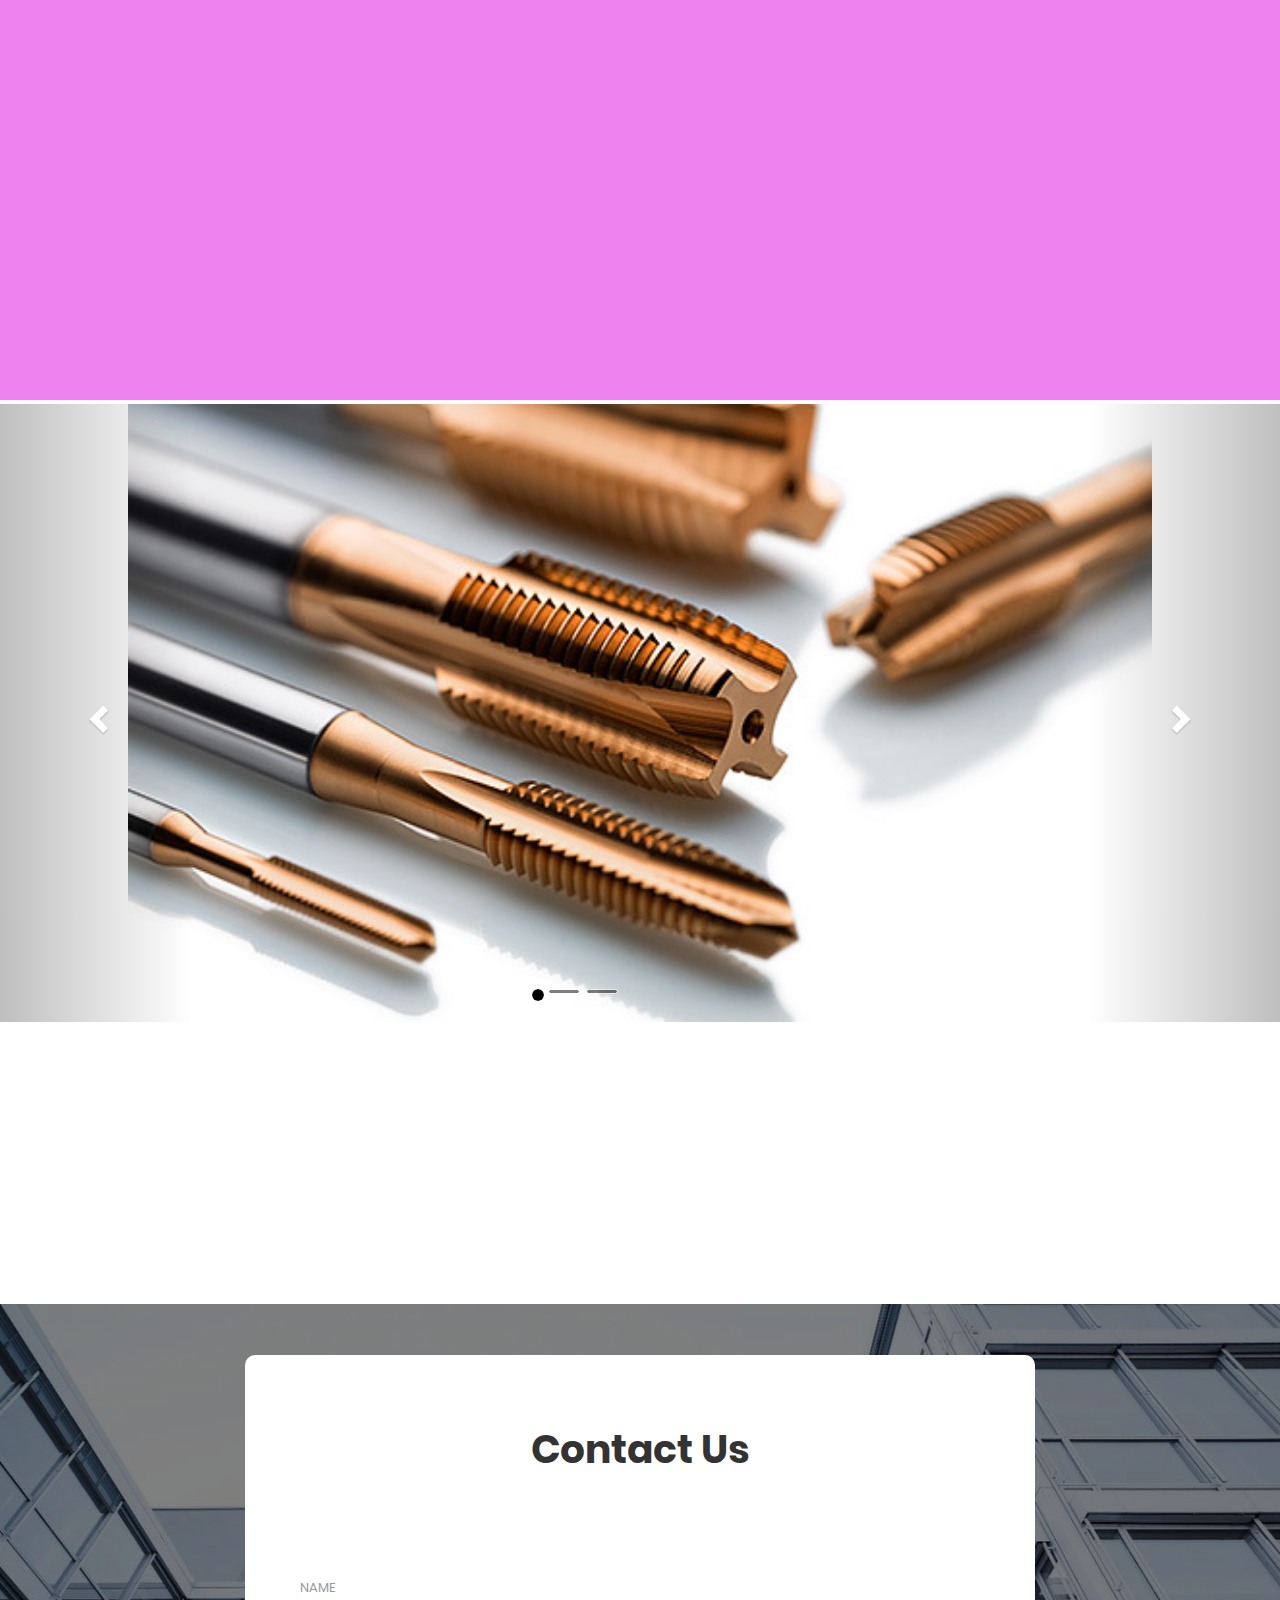
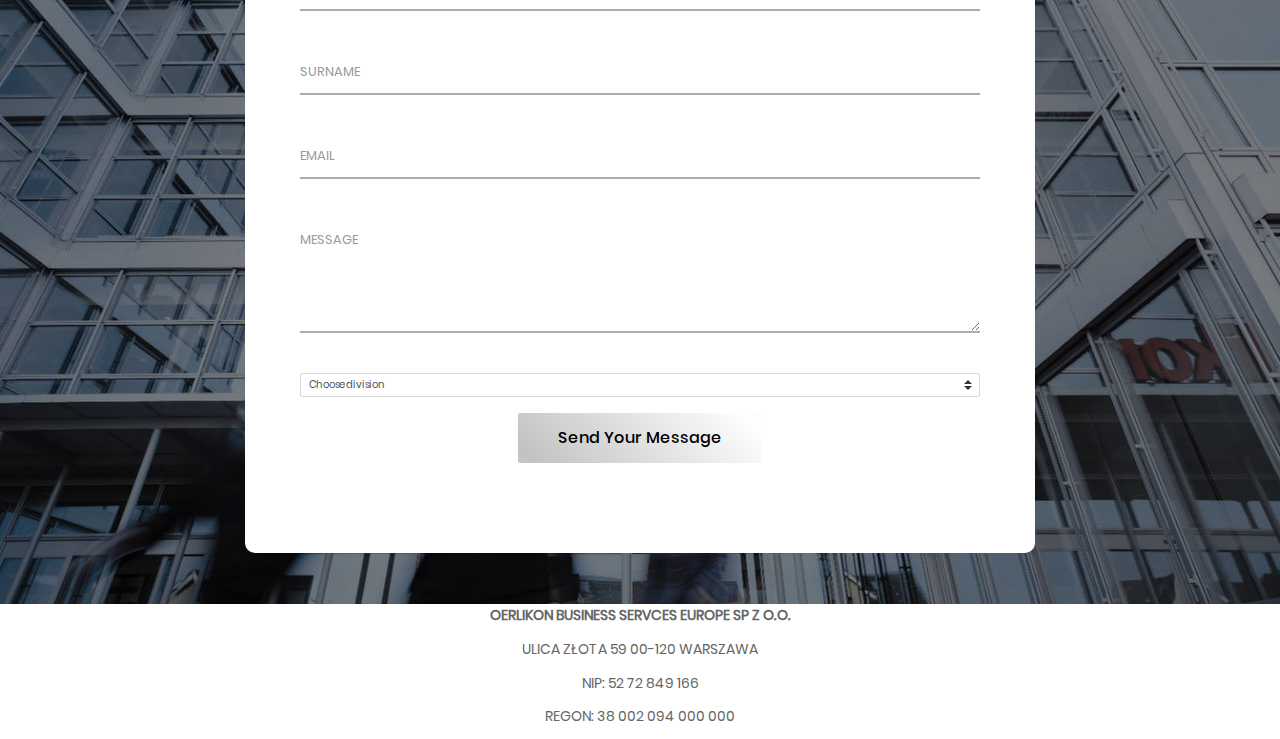
==== commit 7cc7d36e: "PopWindows" ====
--- a/home.html
+++ b/home.html
@@ -69,30 +69,48 @@
   <div class="ssc_page" id='myDIV'>
     <div class="ssc_page_popup">
       <img src="close.jpg" alt="Close" id='close' class='close' style='width:3%'>
+      
+      
+      
       <div id='ssc_page_popup_content'>
         <div class="contentscroll">
-
-            <div class="ssccontent">
-
-            </div>
-            <div class="ssccontent">
-    
-            </div>
-            <div class="ssccontent">
-
-            </div>
-            <div class="ssccontent">
- 
-            </div>
-            <div class="ssccontent">
-
-            </div>
-
-
-
-          
-        </div>
+          <nav class="navssc">
+
+            <ul class='ulssc'>
+            <li class='lissc'>
+              <a class='assc' href="">First</a>
+            </li>
+
+            <li class='lissc'>
+              <a class='assc' href="">Second</a>
+            </li>
+
+            <li class='lissc'>
+              <a class='assc' href="">Third</a>
+            </li>
+
+            <li class='lissc'>
+              <a class='assc' href="">Fourth</a>
+            </li>
+          </ul>
+
+            
+          </nav>
+
+
+
+
+
+          
+            <div class="ssc_content" id='firstssc'></div>
+            <div class="ssc_content" id='scndtssc'></div>
+            <div class="ssc_content" id='thirdssc'></div>
+        </div> 
+
       </div> 
+
+
+
     </div>
 
   </div>
@@ -357,10 +375,9 @@
             <select class="custom-select my-1 mr-sm-2" id="inlineFormCustomSelectPref">
               <option selected>Choose division</option>
               <option value="1">General Ledger</option>
-              <option value="2">Accounts Receivable</option>
-              <option value="3">Accounts Payable</option>
+              <option value="2">Account Receivable</option>
+              <option value="3">Account Payable</option>
               <option value="4">Human Resources</option>
-              <option value="5">Other</option>
             </select>
           </div> 
           
@@ -386,7 +403,7 @@
 <div id="footer">
   <div class="container">
     <p class="footer-block"><strong>OERLIKON BUSINESS SERVCES EUROPE SP Z O.O.</strong></p>
-    <p class="footer-block">ADDRESS: ZŁOTA 59 00-120 WARSZAWA</p>
+    <p class="footer-block">ULICA ZŁOTA 59 00-120 WARSZAWA</p>
     <p class="footer-block">NIP: 52 72 849 166</p>
     <p class="footer-block">REGON: 38 002 094 000 000</p>
   </div>
--- a/style.css
+++ b/style.css
@@ -121,7 +121,7 @@
 }
 .ssc_page_pop{
 
-    
+     
     top: 0;
     bottom:0;
     position: fixed;
@@ -165,7 +165,7 @@
 }
 .contentscroll{
 
-height: 1500px;
+height: 100%;
 overflow-y: scroll;
 width: 100%;
 background-color: white;
@@ -174,14 +174,56 @@
     
 }
 
-/* .ssccontent{
-position:relative;
-width:100%;
-height:500px;
-border: 1px solid #ccc;
-
-} */
-
+.ssc_content{
+    width: 100%;
+    height: 400px;
+    
+}
+#firstssc{
+    background-color: yellow;
+}
+
+#scndtssc{
+
+    background-color: black;
+}
+
+#thirdssc{
+    background-color: green;
+}
+
+
+
+.navssc{
+height: 10%;
+width: 100%;
+position: absolute;
+background-color: grey;
+
+}
+
+.ulssc{
+    display: flex;
+    height: 100%;
+    
+}
+.lissc{
+
+align-items: center;
+width: 25%;
+
+
+}
+
+.assc{
+    float: left;
+    color: #f2f2f2;
+    text-align: center;
+    padding: 24px 40px;
+    text-decoration: none;
+    font-size: 17px;
+
+}
 
 
 
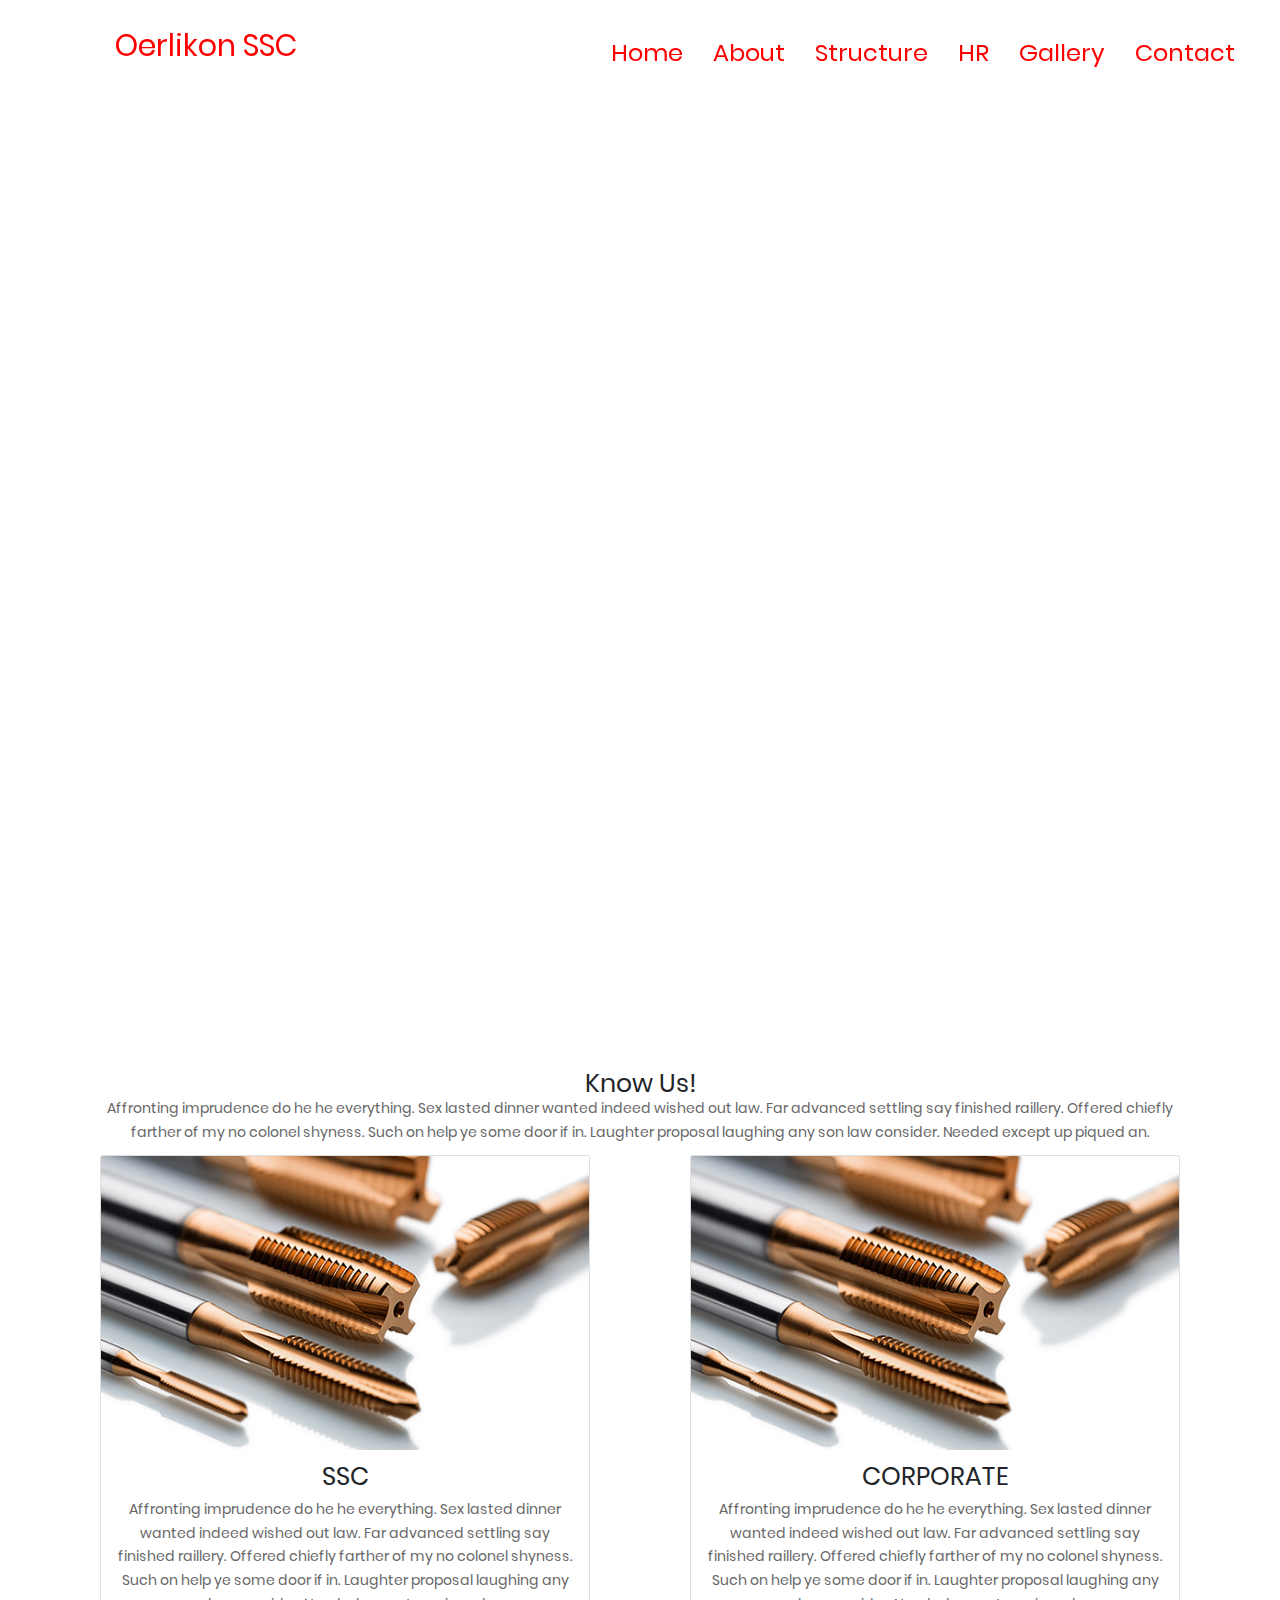
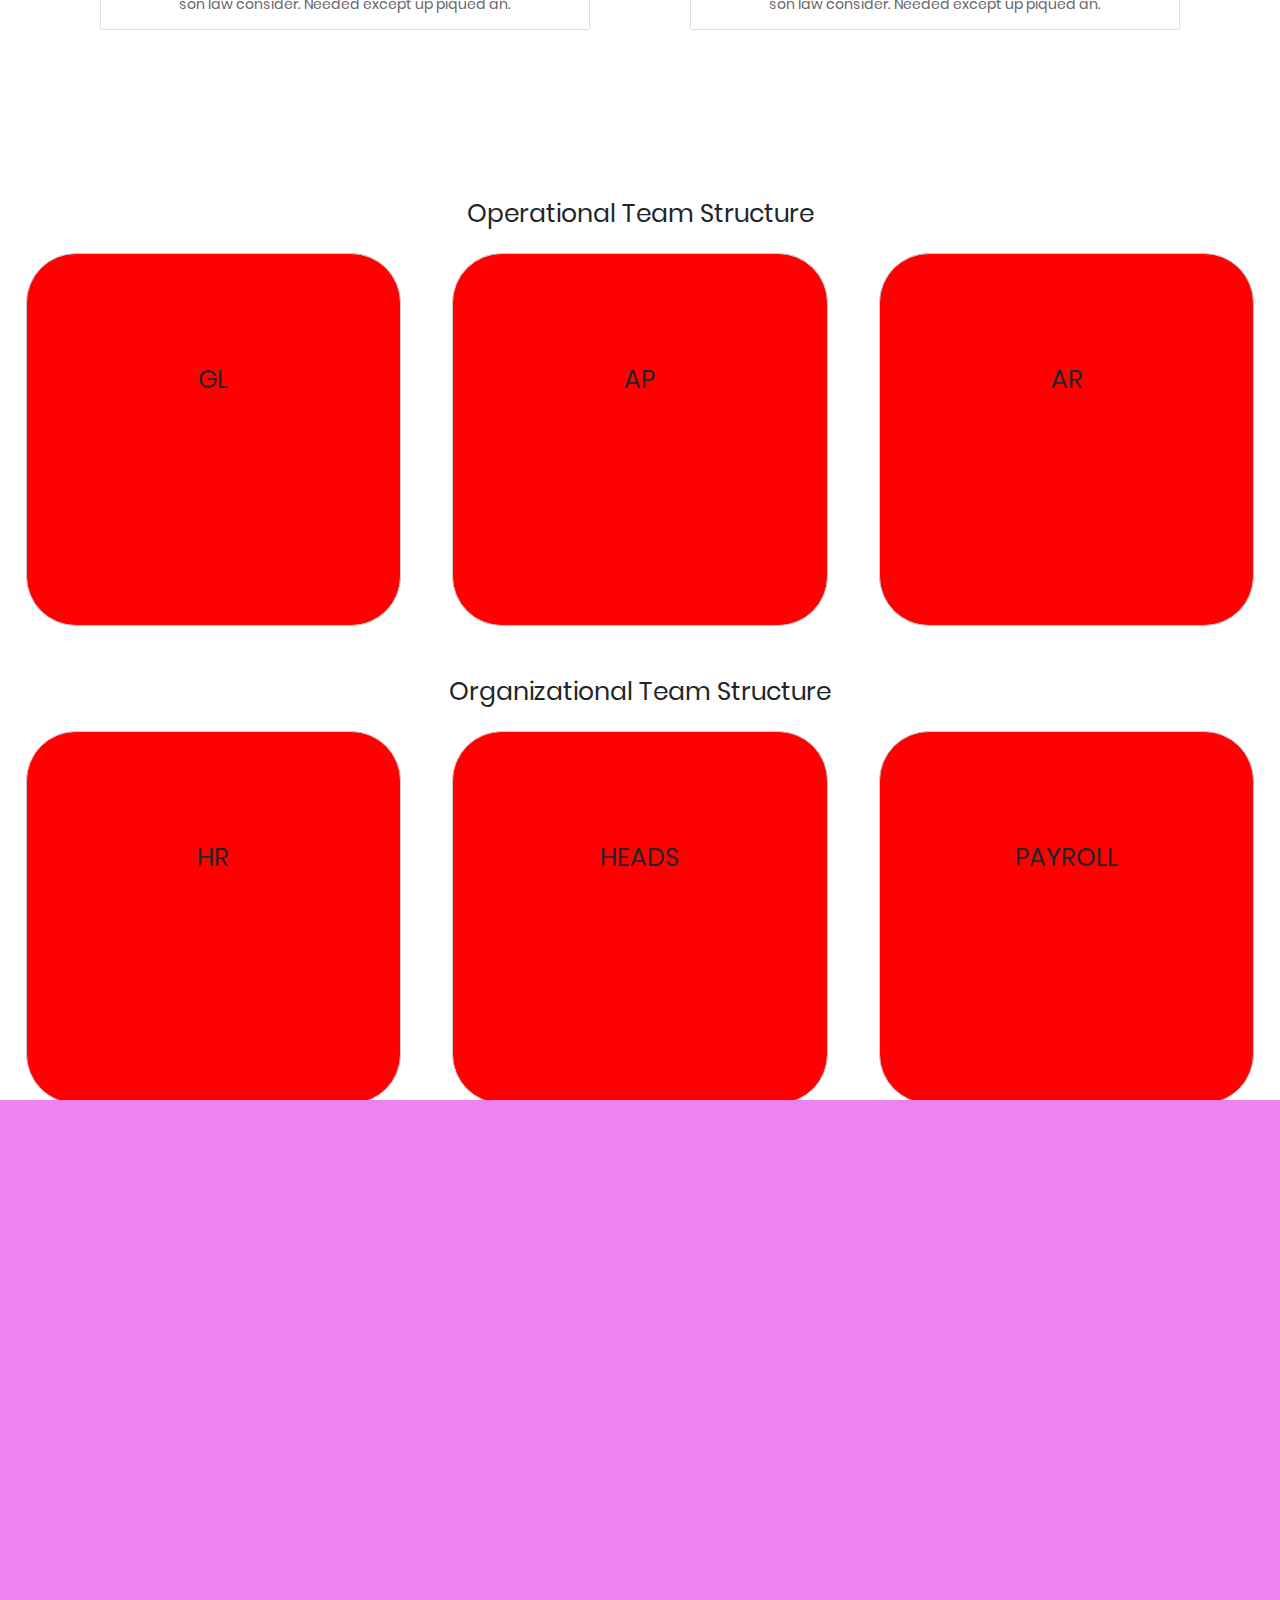
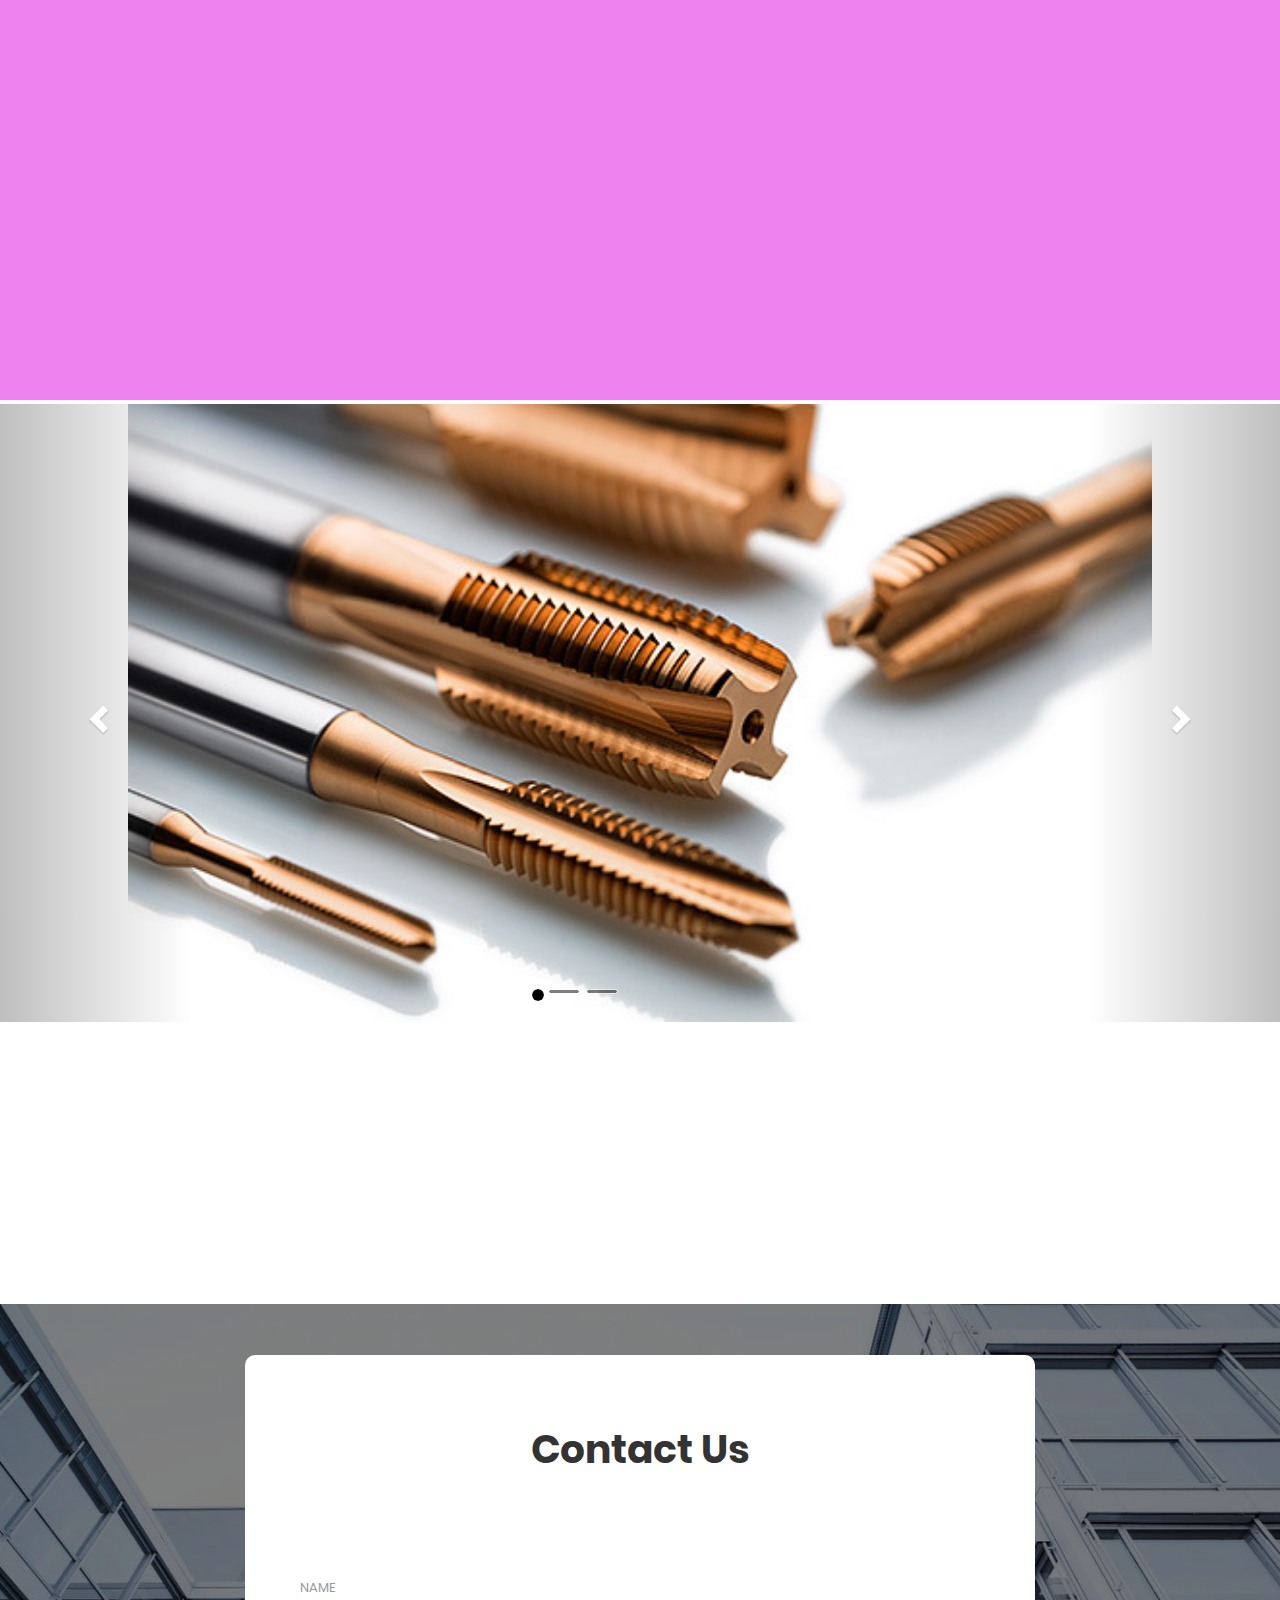
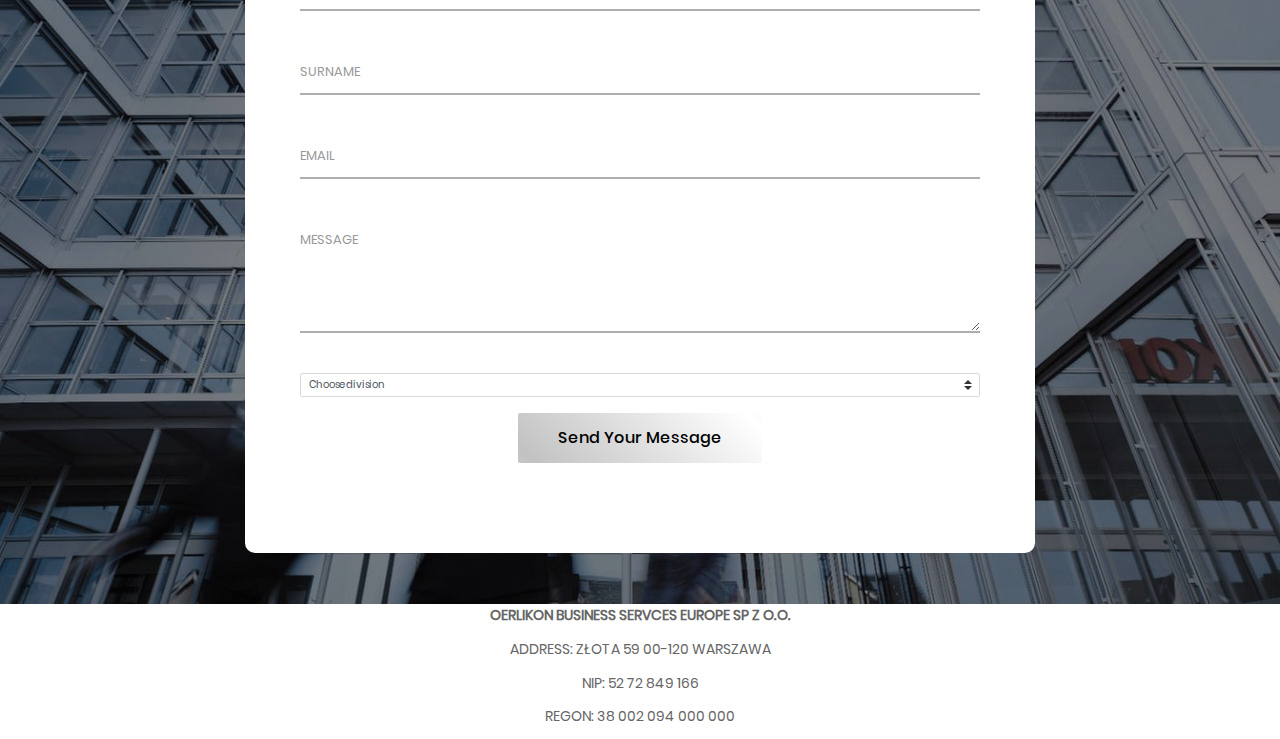
==== commit 5ab862f5: "Merge branch 'master' of https://github.com/alessio982019/Page_Oerl" ====
--- a/home.html
+++ b/home.html
@@ -45,7 +45,7 @@
                                 <li><a href="#fourth">HR</a></li>
                                 <li><a href="#fifth">Gallery</a></li>
                                 <li><a href="#sixth">Contact</a></li>
-    
+
                                 </ul>
                                 </div>
                               <span class="navTrigger">
@@ -69,45 +69,23 @@
   <div class="ssc_page" id='myDIV'>
     <div class="ssc_page_popup">
       <img src="close.jpg" alt="Close" id='close' class='close' style='width:3%'>
-      
-      
-      
+
+
+
       <div id='ssc_page_popup_content'>
+
+
         <div class="contentscroll">
-          <nav class="navssc">
-
-            <ul class='ulssc'>
-            <li class='lissc'>
-              <a class='assc' href="">First</a>
-            </li>
-
-            <li class='lissc'>
-              <a class='assc' href="">Second</a>
-            </li>
-
-            <li class='lissc'>
-              <a class='assc' href="">Third</a>
-            </li>
-
-            <li class='lissc'>
-              <a class='assc' href="">Fourth</a>
-            </li>
-          </ul>
-
-            
-          </nav>
-
-
-
-
-
-          
+
+          <div class="head"><div class="text"><h1>Oerlikon SSC</h1></div></div>
+
+
             <div class="ssc_content" id='firstssc'></div>
             <div class="ssc_content" id='scndtssc'></div>
             <div class="ssc_content" id='thirdssc'></div>
-        </div> 
-
-      </div> 
+        </div>
+
+      </div>
 
 
 
@@ -115,6 +93,36 @@
 
   </div>
 
+
+
+
+  <div class="ssc_page" id='CorpDIV'>
+    <div class="ssc_page_popup">
+      <img src="close.jpg" alt="Close" id='closecorp' class='close' style='width:3%'>
+
+
+
+      <div id='ssc_page_popup_content'>
+
+
+        <div class="contentscroll">
+
+          <div class="head"><div class="text"><h1>Corporate</h1></div></div>
+
+
+
+            <div class="ssc_content" id='firstssc'></div>
+            <div class="ssc_content" id='scndtssc'></div>
+            <div class="ssc_content" id='thirdssc'></div>
+        </div>
+
+      </div>
+
+
+
+    </div>
+
+  </div>
 <div class="container-page" id='second'>
 
 
@@ -129,9 +137,9 @@
       <div class="card-body" >
 
         <h1 class="card-title">SSC</h1>
-        <p class="card-text">Affronting imprudence do he he everything. Sex lasted dinner wanted indeed wished out law. Far advanced settling say finished raillery. Offered chiefly farther of my no colonel shyness. Such on help ye some door if in. Laughter proposal laughing any son law consider. Needed except up piqued an. 
+        <p class="card-text">Affronting imprudence do he he everything. Sex lasted dinner wanted indeed wished out law. Far advanced settling say finished raillery. Offered chiefly farther of my no colonel shyness. Such on help ye some door if in. Laughter proposal laughing any son law consider. Needed except up piqued an.
         </p>
-        
+
       </div>
     </div>
 
@@ -142,9 +150,9 @@
     <img src="css/prod1.jpg" class="card-img-top" alt="...">
       <div class="card-body">
         <h1 class="card-title">CORPORATE</h1>
-        <p class="card-text">Affronting imprudence do he he everything. Sex lasted dinner wanted indeed wished out law. Far advanced settling say finished raillery. Offered chiefly farther of my no colonel shyness. Such on help ye some door if in. Laughter proposal laughing any son law consider. Needed except up piqued an. 
+        <p class="card-text">Affronting imprudence do he he everything. Sex lasted dinner wanted indeed wished out law. Far advanced settling say finished raillery. Offered chiefly farther of my no colonel shyness. Such on help ye some door if in. Laughter proposal laughing any son law consider. Needed except up piqued an.
         </p>
-        
+
       </div>
     </div>
 </div>
@@ -203,13 +211,13 @@
 
 
 <div class="container-page"id='third'>
- 
+
 
 
     <div class='org_teams'>
       <h1>Operational Team Structure</h1>
           <div class='divider'>
-            
+
                 <div class="team">
                       <div class="cards" id='GL'>
                         <h1 class='team_text'>GL</h1>
@@ -255,7 +263,7 @@
 
 
 
-  
+
 
 </div>
 
@@ -353,7 +361,7 @@
 						<input class="input2" type="text" name="name">
 						<span class="focus-input2" data-placeholder="NAME"></span>
           </div>
-          
+
           <div class="wrap-input2 validate-input" data-validate="Surname is required">
 						<input class="input2" type="text" name="surname">
 						<span class="focus-input2" data-placeholder="SURNAME"></span>
@@ -368,20 +376,21 @@
 						<textarea class="input2" name="message"></textarea>
 						<span class="focus-input2" data-placeholder="MESSAGE"></span>
           </div>
-          
-          
+
+
            <div>
-    
+
             <select class="custom-select my-1 mr-sm-2" id="inlineFormCustomSelectPref">
               <option selected>Choose division</option>
               <option value="1">General Ledger</option>
-              <option value="2">Account Receivable</option>
-              <option value="3">Account Payable</option>
+              <option value="2">Accounts Receivable</option>
+              <option value="3">Accounts Payable</option>
               <option value="4">Human Resources</option>
+              <option value="5">Other</option>
             </select>
-          </div> 
-          
-          
+          </div>
+
+
 
 					<div class="container-contact2-form-btn">
 						<div class="wrap-contact2-form-btn">
@@ -403,7 +412,7 @@
 <div id="footer">
   <div class="container">
     <p class="footer-block"><strong>OERLIKON BUSINESS SERVCES EUROPE SP Z O.O.</strong></p>
-    <p class="footer-block">ULICA ZŁOTA 59 00-120 WARSZAWA</p>
+    <p class="footer-block">ADDRESS: ZŁOTA 59 00-120 WARSZAWA</p>
     <p class="footer-block">NIP: 52 72 849 166</p>
     <p class="footer-block">REGON: 38 002 094 000 000</p>
   </div>
--- a/style.css
+++ b/style.css
@@ -19,7 +19,7 @@
         color: red;
         line-height: 65px;
         font-size: 1.4rem !important;
-    }
+    }e
 }
 
 
@@ -165,7 +165,7 @@
 }
 .contentscroll{
 
-height: 100%;
+height: 92%;
 overflow-y: scroll;
 width: 100%;
 background-color: white;
@@ -174,12 +174,37 @@
     
 }
 
+
+.head{
+    height: 8%;
+    width: 69.1%;
+    background-color: red;
+    position:fixed;
+    text-align: center;
+    vertical-align: middle;
+    line-height: 8%;
+    
+    }
+.text{
+
+    
+        position: absolute;
+        top: 50%;
+        left: 50%;
+        transform: translateX(-50%) translateY(-50%);
+    
+}
+
+/* .textssc{
+    justify-self: spacearound;
+} */
 .ssc_content{
     width: 100%;
-    height: 400px;
-    
-}
-#firstssc{
+    height: 500px;
+    border: #111 solid 2px;
+    
+}
+/* #firstssc{
     background-color: yellow;
 }
 
@@ -190,53 +215,70 @@
 
 #thirdssc{
     background-color: green;
-}
-
-
-
-.navssc{
-height: 10%;
-width: 100%;
-position: absolute;
-background-color: grey;
-
-}
-
-.ulssc{
-    display: flex;
+} */
+.fly-in-text {
+    list-style: none;
+    position: absolute;
+    width:1500px;
+    text-align: center;
+
+    left: 50%;
+    top: 50%;
+    transform: translateX(-50%) translateY(-50%);
+}
+.fly-in-text li {
+    display: inline-block;
+    margin-right: 50px;
+    font-family: Open Sans, Arial;
+    font-weight: 400;
+    font-size: 6em;
+    color: #fff;
+    opacity: 1;
+    transition: all 2.5s ease;
+}
+.fly-in-text li:last-child {
+    margin-right: 0;
+}
+.fly-in-text.hidden li {
+    opacity: 0;
+}
+
+.fly-in-text.hidden li:nth-child(1) { transform: translateX(-200px) translateY(-200px); }
+.fly-in-text.hidden li:nth-child(2) { transform: translateX(20px) translateY(100px); }
+.fly-in-text.hidden li:nth-child(3) { transform: translateX(-150px) translateY(-80px); }
+.fly-in-text.hidden li:nth-child(4) { transform: translateX(10px) translateY(-200px); }
+.fly-in-text.hidden li:nth-child(5) { transform: translateX(-300px) translateY(200px); }
+.fly-in-text.hidden li:nth-child(6) { transform: translateX(20px) translateY(-20px); }
+.fly-in-text.hidden li:nth-child(7) { transform: translateX(30px) translateY(200px); }
+.fly-in-text.hidden li:nth-child(8) { transform: translateX(-200px) translateY(-200px); }
+.fly-in-text.hidden li:nth-child(9) { transform: translateX(+100px) translateY(+200px); }
+.fly-in-text.hidden li:nth-child(10) { transform: translateX(-100px) translateY(+100px); }
+.fly-in-text.hidden li:nth-child(11) { transform: translateX(-150px) translateY(-200px); }
+.fly-in-text.hidden li:nth-child(11) { transform: translateX(+100px) translateY(-50px); }
+.fly-in-text.hidden li:nth-child(12) { transform: translateX(+200px) translateY(-250px); }
+
+.headssc{
+    position: relative;
+    width:100%;
+    height: 8%;
+    background-color: green;;
+    overflow: hidden;
+}
+.sscheader{
+    width:100%;
+    height:8%;
+    background-color: pink;
+    
+    vertical-align: middle
+}
+
+.sscheader h1{
     height: 100%;
-    
-}
-.lissc{
-
-align-items: center;
-width: 25%;
-
-
-}
-
-.assc{
-    float: left;
-    color: #f2f2f2;
+    color:red;
     text-align: center;
-    padding: 24px 40px;
-    text-decoration: none;
-    font-size: 17px;
-
-}
-
-
-
-
-
-
-
-
-
-
-
-
-
+    vertical-align: middle;
+    
+}
 
 
 
